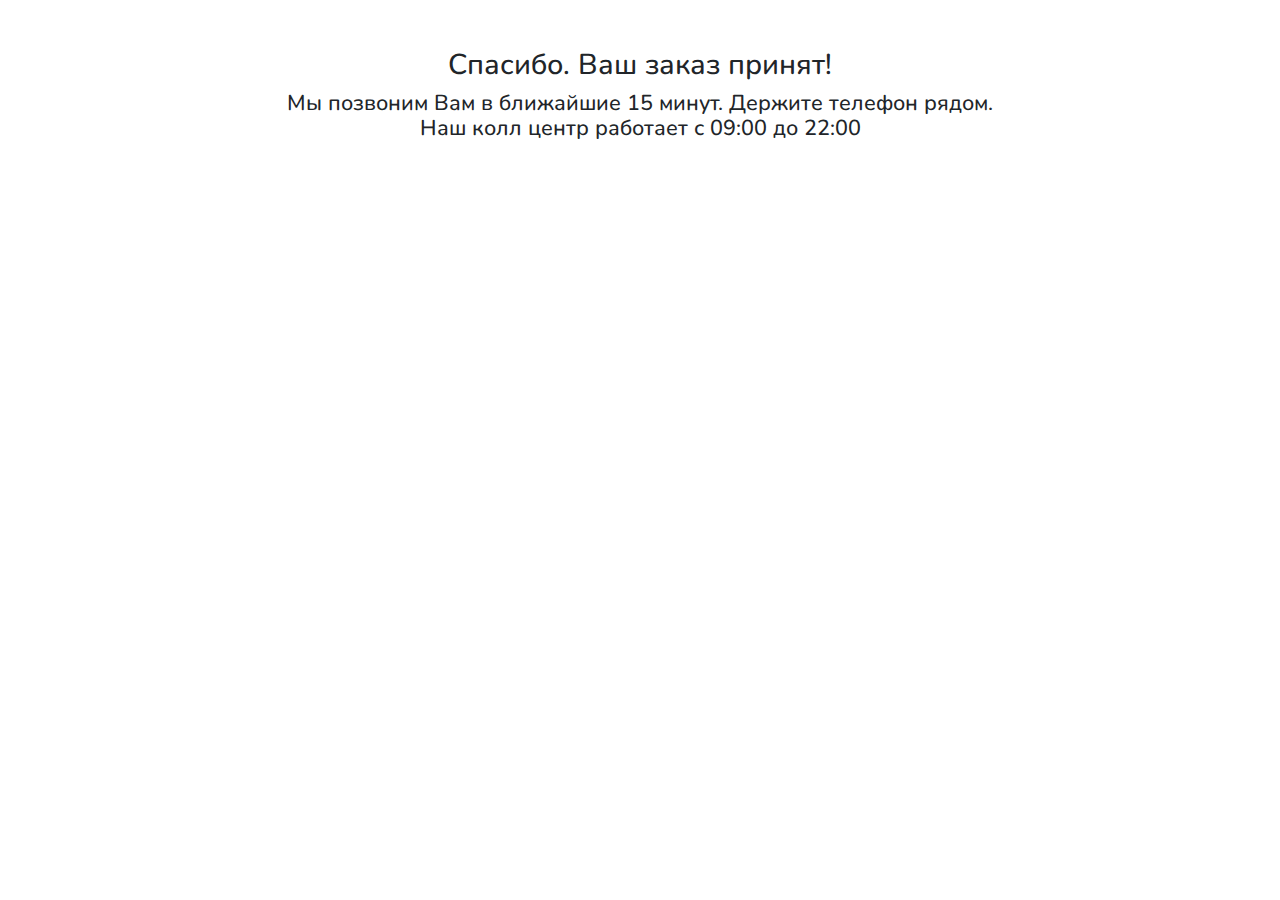
==== thankyou.html @ 4fa530fd "Add files via upload" ====
<!doctype html>
<html lang="ru">
<head>
    <meta charset="UTF-8">
    <meta name="viewport"
          content="width=device-width, user-scalable=no, initial-scale=1.0, maximum-scale=1.0, minimum-scale=1.0">
    <meta http-equiv="X-UA-Compatible" content="ie=edge">
    <link rel="stylesheet" href="thank-you-page.css">
    <title>Спасибо!</title>	
</head>
<body>
    <div class="container">
        <div class="row mt-5">
            <div class="col-12 text-center">
                <h2>Спасибо. Ваш заказ принят!</h2>
				<h4>Мы позвоним Вам в ближайшие 15 минут. Держите телефон рядом.<br>
                Наш колл центр работает с 09:00 до 22:00</h4>
            </div>
        </div>
    </div>
</body>
</html>
---- thank-you-page.css ----
@import url(https://fonts.googleapis.com/css?family=Nunito);/*!
 * Bootstrap v4.1.3 (https://getbootstrap.com/)
 * Copyright 2011-2018 The Bootstrap Authors
 * Copyright 2011-2018 Twitter, Inc.
 * Licensed under MIT (https://github.com/twbs/bootstrap/blob/master/LICENSE)
 */

:root {
  --blue: #007bff;
  --indigo: #6610f2;
  --purple: #6f42c1;
  --pink: #e83e8c;
  --red: #dc3545;
  --orange: #fd7e14;
  --yellow: #ffc107;
  --green: #28a745;
  --teal: #20c997;
  --cyan: #17a2b8;
  --white: #fff;
  --gray: #6c757d;
  --gray-dark: #343a40;
  --primary: #007bff;
  --secondary: #6c757d;
  --success: #28a745;
  --info: #17a2b8;
  --warning: #ffc107;
  --danger: #dc3545;
  --light: #f8f9fa;
  --dark: #343a40;
  --breakpoint-xs: 0;
  --breakpoint-sm: 576px;
  --breakpoint-md: 768px;
  --breakpoint-lg: 992px;
  --breakpoint-xl: 1200px;
  --font-family-sans-serif: "Nunito", sans-serif;
  --font-family-monospace: SFMono-Regular, Menlo, Monaco, Consolas, "Liberation Mono", "Courier New", monospace;
}

*,
*::before,
*::after {
  -webkit-box-sizing: border-box;
          box-sizing: border-box;
}

html {
  font-family: sans-serif;
  line-height: 1.15;
  -webkit-text-size-adjust: 100%;
  -ms-text-size-adjust: 100%;
  -ms-overflow-style: scrollbar;
  -webkit-tap-highlight-color: rgba(0, 0, 0, 0);
}

@-ms-viewport {
  width: device-width;
}

article,
aside,
figcaption,
figure,
footer,
header,
hgroup,
main,
nav,
section {
  display: block;
}

body {
  margin: 0;
  font-family: "Nunito", sans-serif;
  font-size: 0.9rem;
  font-weight: 400;
  line-height: 1.6;
  color: #212529;
  text-align: left;
  background-color: #fff;
}

[tabindex="-1"]:focus {
  outline: 0 !important;
}

hr {
  -webkit-box-sizing: content-box;
          box-sizing: content-box;
  height: 0;
  overflow: visible;
}

h1,
h2,
h3,
h4,
h5,
h6 {
  margin-top: 0;
  margin-bottom: 0.5rem;
}

p {
  margin-top: 0;
  margin-bottom: 1rem;
}

abbr[title],
abbr[data-original-title] {
  text-decoration: underline;
  -webkit-text-decoration: underline dotted;
          text-decoration: underline dotted;
  cursor: help;
  border-bottom: 0;
}

address {
  margin-bottom: 1rem;
  font-style: normal;
  line-height: inherit;
}

ol,
ul,
dl {
  margin-top: 0;
  margin-bottom: 1rem;
}

ol ol,
ul ul,
ol ul,
ul ol {
  margin-bottom: 0;
}

dt {
  font-weight: 700;
}

dd {
  margin-bottom: .5rem;
  margin-left: 0;
}

blockquote {
  margin: 0 0 1rem;
}

dfn {
  font-style: italic;
}

b,
strong {
  font-weight: bolder;
}

small {
  font-size: 80%;
}

sub,
sup {
  position: relative;
  font-size: 75%;
  line-height: 0;
  vertical-align: baseline;
}

sub {
  bottom: -.25em;
}

sup {
  top: -.5em;
}

a {
  color: #007bff;
  text-decoration: none;
  background-color: transparent;
  -webkit-text-decoration-skip: objects;
}

a:hover {
  color: #0056b3;
  text-decoration: underline;
}

a:not([href]):not([tabindex]) {
  color: inherit;
  text-decoration: none;
}

a:not([href]):not([tabindex]):hover,
a:not([href]):not([tabindex]):focus {
  color: inherit;
  text-decoration: none;
}

a:not([href]):not([tabindex]):focus {
  outline: 0;
}

pre,
code,
kbd,
samp {
  font-family: SFMono-Regular, Menlo, Monaco, Consolas, "Liberation Mono", "Courier New", monospace;
  font-size: 1em;
}

pre {
  margin-top: 0;
  margin-bottom: 1rem;
  overflow: auto;
  -ms-overflow-style: scrollbar;
}

figure {
  margin: 0 0 1rem;
}

img {
  vertical-align: middle;
  border-style: none;
}

svg {
  overflow: hidden;
  vertical-align: middle;
}

table {
  border-collapse: collapse;
}

caption {
  padding-top: 0.75rem;
  padding-bottom: 0.75rem;
  color: #6c757d;
  text-align: left;
  caption-side: bottom;
}

th {
  text-align: inherit;
}

label {
  display: inline-block;
  margin-bottom: 0.5rem;
}

button {
  border-radius: 0;
}

button:focus {
  outline: 1px dotted;
  outline: 5px auto -webkit-focus-ring-color;
}

input,
button,
select,
optgroup,
textarea {
  margin: 0;
  font-family: inherit;
  font-size: inherit;
  line-height: inherit;
}

button,
input {
  overflow: visible;
}

button,
select {
  text-transform: none;
}

button,
html [type="button"],
[type="reset"],
[type="submit"] {
  -webkit-appearance: button;
}

button::-moz-focus-inner,
[type="button"]::-moz-focus-inner,
[type="reset"]::-moz-focus-inner,
[type="submit"]::-moz-focus-inner {
  padding: 0;
  border-style: none;
}

input[type="radio"],
input[type="checkbox"] {
  -webkit-box-sizing: border-box;
          box-sizing: border-box;
  padding: 0;
}

input[type="date"],
input[type="time"],
input[type="datetime-local"],
input[type="month"] {
  -webkit-appearance: listbox;
}

textarea {
  overflow: auto;
  resize: vertical;
}

fieldset {
  min-width: 0;
  padding: 0;
  margin: 0;
  border: 0;
}

legend {
  display: block;
  width: 100%;
  max-width: 100%;
  padding: 0;
  margin-bottom: .5rem;
  font-size: 1.5rem;
  line-height: inherit;
  color: inherit;
  white-space: normal;
}

progress {
  vertical-align: baseline;
}

[type="number"]::-webkit-inner-spin-button,
[type="number"]::-webkit-outer-spin-button {
  height: auto;
}

[type="search"] {
  outline-offset: -2px;
  -webkit-appearance: none;
}

[type="search"]::-webkit-search-cancel-button,
[type="search"]::-webkit-search-decoration {
  -webkit-appearance: none;
}

::-webkit-file-upload-button {
  font: inherit;
  -webkit-appearance: button;
}

output {
  display: inline-block;
}

summary {
  display: list-item;
  cursor: pointer;
}

template {
  display: none;
}

[hidden] {
  display: none !important;
}

h1,
h2,
h3,
h4,
h5,
h6,
.h1,
.h2,
.h3,
.h4,
.h5,
.h6 {
  margin-bottom: 0.5rem;
  font-family: inherit;
  font-weight: 500;
  line-height: 1.2;
  color: inherit;
}

h1,
.h1 {
  font-size: 2.25rem;
}

h2,
.h2 {
  font-size: 1.8rem;
}

h3,
.h3 {
  font-size: 1.575rem;
}

h4,
.h4 {
  font-size: 1.35rem;
}

h5,
.h5 {
  font-size: 1.125rem;
}

h6,
.h6 {
  font-size: 0.9rem;
}

.lead {
  font-size: 1.125rem;
  font-weight: 300;
}

.display-1 {
  font-size: 6rem;
  font-weight: 300;
  line-height: 1.2;
}

.display-2 {
  font-size: 5.5rem;
  font-weight: 300;
  line-height: 1.2;
}

.display-3 {
  font-size: 4.5rem;
  font-weight: 300;
  line-height: 1.2;
}

.display-4 {
  font-size: 3.5rem;
  font-weight: 300;
  line-height: 1.2;
}

hr {
  margin-top: 1rem;
  margin-bottom: 1rem;
  border: 0;
  border-top: 1px solid rgba(0, 0, 0, 0.1);
}

small,
.small {
  font-size: 80%;
  font-weight: 400;
}

mark,
.mark {
  padding: 0.2em;
  background-color: #fcf8e3;
}

.list-unstyled {
  padding-left: 0;
  list-style: none;
}

.list-inline {
  padding-left: 0;
  list-style: none;
}

.list-inline-item {
  display: inline-block;
}

.list-inline-item:not(:last-child) {
  margin-right: 0.5rem;
}

.initialism {
  font-size: 90%;
  text-transform: uppercase;
}

.blockquote {
  margin-bottom: 1rem;
  font-size: 1.125rem;
}

.blockquote-footer {
  display: block;
  font-size: 80%;
  color: #6c757d;
}

.blockquote-footer::before {
  content: "\2014   \A0";
}

.img-fluid {
  max-width: 100%;
  height: auto;
}

.img-thumbnail {
  padding: 0.25rem;
  background-color: #fff;
  border: 1px solid #dee2e6;
  border-radius: 0.25rem;
  max-width: 100%;
  height: auto;
}

.figure {
  display: inline-block;
}

.figure-img {
  margin-bottom: 0.5rem;
  line-height: 1;
}

.figure-caption {
  font-size: 90%;
  color: #6c757d;
}

code {
  font-size: 87.5%;
  color: #e83e8c;
  word-break: break-word;
}

a > code {
  color: inherit;
}

kbd {
  padding: 0.2rem 0.4rem;
  font-size: 87.5%;
  color: #fff;
  background-color: #212529;
  border-radius: 0.2rem;
}

kbd kbd {
  padding: 0;
  font-size: 100%;
  font-weight: 700;
}

pre {
  display: block;
  font-size: 87.5%;
  color: #212529;
}

pre code {
  font-size: inherit;
  color: inherit;
  word-break: normal;
}

.pre-scrollable {
  max-height: 340px;
  overflow-y: scroll;
}

.container {
  width: 100%;
  padding-right: 15px;
  padding-left: 15px;
  margin-right: auto;
  margin-left: auto;
}

@media (min-width: 576px) {
  .container {
    max-width: 540px;
  }
}

@media (min-width: 768px) {
  .container {
    max-width: 720px;
  }
}

@media (min-width: 992px) {
  .container {
    max-width: 960px;
  }
}

@media (min-width: 1200px) {
  .container {
    max-width: 1140px;
  }
}

.container-fluid {
  width: 100%;
  padding-right: 15px;
  padding-left: 15px;
  margin-right: auto;
  margin-left: auto;
}

.row {
  display: -webkit-box;
  display: -ms-flexbox;
  display: flex;
  -ms-flex-wrap: wrap;
      flex-wrap: wrap;
  margin-right: -15px;
  margin-left: -15px;
}

.no-gutters {
  margin-right: 0;
  margin-left: 0;
}

.no-gutters > .col,
.no-gutters > [class*="col-"] {
  padding-right: 0;
  padding-left: 0;
}

.col-1,
.col-2,
.col-3,
.col-4,
.col-5,
.col-6,
.col-7,
.col-8,
.col-9,
.col-10,
.col-11,
.col-12,
.col,
.col-auto,
.col-sm-1,
.col-sm-2,
.col-sm-3,
.col-sm-4,
.col-sm-5,
.col-sm-6,
.col-sm-7,
.col-sm-8,
.col-sm-9,
.col-sm-10,
.col-sm-11,
.col-sm-12,
.col-sm,
.col-sm-auto,
.col-md-1,
.col-md-2,
.col-md-3,
.col-md-4,
.col-md-5,
.col-md-6,
.col-md-7,
.col-md-8,
.col-md-9,
.col-md-10,
.col-md-11,
.col-md-12,
.col-md,
.col-md-auto,
.col-lg-1,
.col-lg-2,
.col-lg-3,
.col-lg-4,
.col-lg-5,
.col-lg-6,
.col-lg-7,
.col-lg-8,
.col-lg-9,
.col-lg-10,
.col-lg-11,
.col-lg-12,
.col-lg,
.col-lg-auto,
.col-xl-1,
.col-xl-2,
.col-xl-3,
.col-xl-4,
.col-xl-5,
.col-xl-6,
.col-xl-7,
.col-xl-8,
.col-xl-9,
.col-xl-10,
.col-xl-11,
.col-xl-12,
.col-xl,
.col-xl-auto {
  position: relative;
  width: 100%;
  min-height: 1px;
  padding-right: 15px;
  padding-left: 15px;
}

.col {
  -ms-flex-preferred-size: 0;
      flex-basis: 0;
  -webkit-box-flex: 1;
      -ms-flex-positive: 1;
          flex-grow: 1;
  max-width: 100%;
}

.col-auto {
  -webkit-box-flex: 0;
      -ms-flex: 0 0 auto;
          flex: 0 0 auto;
  width: auto;
  max-width: none;
}

.col-1 {
  -webkit-box-flex: 0;
      -ms-flex: 0 0 8.33333333%;
          flex: 0 0 8.33333333%;
  max-width: 8.33333333%;
}

.col-2 {
  -webkit-box-flex: 0;
      -ms-flex: 0 0 16.66666667%;
          flex: 0 0 16.66666667%;
  max-width: 16.66666667%;
}

.col-3 {
  -webkit-box-flex: 0;
      -ms-flex: 0 0 25%;
          flex: 0 0 25%;
  max-width: 25%;
}

.col-4 {
  -webkit-box-flex: 0;
      -ms-flex: 0 0 33.33333333%;
          flex: 0 0 33.33333333%;
  max-width: 33.33333333%;
}

.col-5 {
  -webkit-box-flex: 0;
      -ms-flex: 0 0 41.66666667%;
          flex: 0 0 41.66666667%;
  max-width: 41.66666667%;
}

.col-6 {
  -webkit-box-flex: 0;
      -ms-flex: 0 0 50%;
          flex: 0 0 50%;
  max-width: 50%;
}

.col-7 {
  -webkit-box-flex: 0;
      -ms-flex: 0 0 58.33333333%;
          flex: 0 0 58.33333333%;
  max-width: 58.33333333%;
}

.col-8 {
  -webkit-box-flex: 0;
      -ms-flex: 0 0 66.66666667%;
          flex: 0 0 66.66666667%;
  max-width: 66.66666667%;
}

.col-9 {
  -webkit-box-flex: 0;
      -ms-flex: 0 0 75%;
          flex: 0 0 75%;
  max-width: 75%;
}

.col-10 {
  -webkit-box-flex: 0;
      -ms-flex: 0 0 83.33333333%;
          flex: 0 0 83.33333333%;
  max-width: 83.33333333%;
}

.col-11 {
  -webkit-box-flex: 0;
      -ms-flex: 0 0 91.66666667%;
          flex: 0 0 91.66666667%;
  max-width: 91.66666667%;
}

.col-12 {
  -webkit-box-flex: 0;
      -ms-flex: 0 0 100%;
          flex: 0 0 100%;
  max-width: 100%;
}

.order-first {
  -webkit-box-ordinal-group: 0;
      -ms-flex-order: -1;
          order: -1;
}

.order-last {
  -webkit-box-ordinal-group: 14;
      -ms-flex-order: 13;
          order: 13;
}

.order-0 {
  -webkit-box-ordinal-group: 1;
      -ms-flex-order: 0;
          order: 0;
}

.order-1 {
  -webkit-box-ordinal-group: 2;
      -ms-flex-order: 1;
          order: 1;
}

.order-2 {
  -webkit-box-ordinal-group: 3;
      -ms-flex-order: 2;
          order: 2;
}

.order-3 {
  -webkit-box-ordinal-group: 4;
      -ms-flex-order: 3;
          order: 3;
}

.order-4 {
  -webkit-box-ordinal-group: 5;
      -ms-flex-order: 4;
          order: 4;
}

.order-5 {
  -webkit-box-ordinal-group: 6;
      -ms-flex-order: 5;
          order: 5;
}

.order-6 {
  -webkit-box-ordinal-group: 7;
      -ms-flex-order: 6;
          order: 6;
}

.order-7 {
  -webkit-box-ordinal-group: 8;
      -ms-flex-order: 7;
          order: 7;
}

.order-8 {
  -webkit-box-ordinal-group: 9;
      -ms-flex-order: 8;
          order: 8;
}

.order-9 {
  -webkit-box-ordinal-group: 10;
      -ms-flex-order: 9;
          order: 9;
}

.order-10 {
  -webkit-box-ordinal-group: 11;
      -ms-flex-order: 10;
          order: 10;
}

.order-11 {
  -webkit-box-ordinal-group: 12;
      -ms-flex-order: 11;
          order: 11;
}

.order-12 {
  -webkit-box-ordinal-group: 13;
      -ms-flex-order: 12;
          order: 12;
}

.offset-1 {
  margin-left: 8.33333333%;
}

.offset-2 {
  margin-left: 16.66666667%;
}

.offset-3 {
  margin-left: 25%;
}

.offset-4 {
  margin-left: 33.33333333%;
}

.offset-5 {
  margin-left: 41.66666667%;
}

.offset-6 {
  margin-left: 50%;
}

.offset-7 {
  margin-left: 58.33333333%;
}

.offset-8 {
  margin-left: 66.66666667%;
}

.offset-9 {
  margin-left: 75%;
}

.offset-10 {
  margin-left: 83.33333333%;
}

.offset-11 {
  margin-left: 91.66666667%;
}

@media (min-width: 576px) {
  .col-sm {
    -ms-flex-preferred-size: 0;
        flex-basis: 0;
    -webkit-box-flex: 1;
        -ms-flex-positive: 1;
            flex-grow: 1;
    max-width: 100%;
  }

  .col-sm-auto {
    -webkit-box-flex: 0;
        -ms-flex: 0 0 auto;
            flex: 0 0 auto;
    width: auto;
    max-width: none;
  }

  .col-sm-1 {
    -webkit-box-flex: 0;
        -ms-flex: 0 0 8.33333333%;
            flex: 0 0 8.33333333%;
    max-width: 8.33333333%;
  }

  .col-sm-2 {
    -webkit-box-flex: 0;
        -ms-flex: 0 0 16.66666667%;
            flex: 0 0 16.66666667%;
    max-width: 16.66666667%;
  }

  .col-sm-3 {
    -webkit-box-flex: 0;
        -ms-flex: 0 0 25%;
            flex: 0 0 25%;
    max-width: 25%;
  }

  .col-sm-4 {
    -webkit-box-flex: 0;
        -ms-flex: 0 0 33.33333333%;
            flex: 0 0 33.33333333%;
    max-width: 33.33333333%;
  }

  .col-sm-5 {
    -webkit-box-flex: 0;
        -ms-flex: 0 0 41.66666667%;
            flex: 0 0 41.66666667%;
    max-width: 41.66666667%;
  }

  .col-sm-6 {
    -webkit-box-flex: 0;
        -ms-flex: 0 0 50%;
            flex: 0 0 50%;
    max-width: 50%;
  }

  .col-sm-7 {
    -webkit-box-flex: 0;
        -ms-flex: 0 0 58.33333333%;
            flex: 0 0 58.33333333%;
    max-width: 58.33333333%;
  }

  .col-sm-8 {
    -webkit-box-flex: 0;
        -ms-flex: 0 0 66.66666667%;
            flex: 0 0 66.66666667%;
    max-width: 66.66666667%;
  }

  .col-sm-9 {
    -webkit-box-flex: 0;
        -ms-flex: 0 0 75%;
            flex: 0 0 75%;
    max-width: 75%;
  }

  .col-sm-10 {
    -webkit-box-flex: 0;
        -ms-flex: 0 0 83.33333333%;
            flex: 0 0 83.33333333%;
    max-width: 83.33333333%;
  }

  .col-sm-11 {
    -webkit-box-flex: 0;
        -ms-flex: 0 0 91.66666667%;
            flex: 0 0 91.66666667%;
    max-width: 91.66666667%;
  }

  .col-sm-12 {
    -webkit-box-flex: 0;
        -ms-flex: 0 0 100%;
            flex: 0 0 100%;
    max-width: 100%;
  }

  .order-sm-first {
    -webkit-box-ordinal-group: 0;
        -ms-flex-order: -1;
            order: -1;
  }

  .order-sm-last {
    -webkit-box-ordinal-group: 14;
        -ms-flex-order: 13;
            order: 13;
  }

  .order-sm-0 {
    -webkit-box-ordinal-group: 1;
        -ms-flex-order: 0;
            order: 0;
  }

  .order-sm-1 {
    -webkit-box-ordinal-group: 2;
        -ms-flex-order: 1;
            order: 1;
  }

  .order-sm-2 {
    -webkit-box-ordinal-group: 3;
        -ms-flex-order: 2;
            order: 2;
  }

  .order-sm-3 {
    -webkit-box-ordinal-group: 4;
        -ms-flex-order: 3;
            order: 3;
  }

  .order-sm-4 {
    -webkit-box-ordinal-group: 5;
        -ms-flex-order: 4;
            order: 4;
  }

  .order-sm-5 {
    -webkit-box-ordinal-group: 6;
        -ms-flex-order: 5;
            order: 5;
  }

  .order-sm-6 {
    -webkit-box-ordinal-group: 7;
        -ms-flex-order: 6;
            order: 6;
  }

  .order-sm-7 {
    -webkit-box-ordinal-group: 8;
        -ms-flex-order: 7;
            order: 7;
  }

  .order-sm-8 {
    -webkit-box-ordinal-group: 9;
        -ms-flex-order: 8;
            order: 8;
  }

  .order-sm-9 {
    -webkit-box-ordinal-group: 10;
        -ms-flex-order: 9;
            order: 9;
  }

  .order-sm-10 {
    -webkit-box-ordinal-group: 11;
        -ms-flex-order: 10;
            order: 10;
  }

  .order-sm-11 {
    -webkit-box-ordinal-group: 12;
        -ms-flex-order: 11;
            order: 11;
  }

  .order-sm-12 {
    -webkit-box-ordinal-group: 13;
        -ms-flex-order: 12;
            order: 12;
  }

  .offset-sm-0 {
    margin-left: 0;
  }

  .offset-sm-1 {
    margin-left: 8.33333333%;
  }

  .offset-sm-2 {
    margin-left: 16.66666667%;
  }

  .offset-sm-3 {
    margin-left: 25%;
  }

  .offset-sm-4 {
    margin-left: 33.33333333%;
  }

  .offset-sm-5 {
    margin-left: 41.66666667%;
  }

  .offset-sm-6 {
    margin-left: 50%;
  }

  .offset-sm-7 {
    margin-left: 58.33333333%;
  }

  .offset-sm-8 {
    margin-left: 66.66666667%;
  }

  .offset-sm-9 {
    margin-left: 75%;
  }

  .offset-sm-10 {
    margin-left: 83.33333333%;
  }

  .offset-sm-11 {
    margin-left: 91.66666667%;
  }
}

@media (min-width: 768px) {
  .col-md {
    -ms-flex-preferred-size: 0;
        flex-basis: 0;
    -webkit-box-flex: 1;
        -ms-flex-positive: 1;
            flex-grow: 1;
    max-width: 100%;
  }

  .col-md-auto {
    -webkit-box-flex: 0;
        -ms-flex: 0 0 auto;
            flex: 0 0 auto;
    width: auto;
    max-width: none;
  }

  .col-md-1 {
    -webkit-box-flex: 0;
        -ms-flex: 0 0 8.33333333%;
            flex: 0 0 8.33333333%;
    max-width: 8.33333333%;
  }

  .col-md-2 {
    -webkit-box-flex: 0;
        -ms-flex: 0 0 16.66666667%;
            flex: 0 0 16.66666667%;
    max-width: 16.66666667%;
  }

  .col-md-3 {
    -webkit-box-flex: 0;
        -ms-flex: 0 0 25%;
            flex: 0 0 25%;
    max-width: 25%;
  }

  .col-md-4 {
    -webkit-box-flex: 0;
        -ms-flex: 0 0 33.33333333%;
            flex: 0 0 33.33333333%;
    max-width: 33.33333333%;
  }

  .col-md-5 {
    -webkit-box-flex: 0;
        -ms-flex: 0 0 41.66666667%;
            flex: 0 0 41.66666667%;
    max-width: 41.66666667%;
  }

  .col-md-6 {
    -webkit-box-flex: 0;
        -ms-flex: 0 0 50%;
            flex: 0 0 50%;
    max-width: 50%;
  }

  .col-md-7 {
    -webkit-box-flex: 0;
        -ms-flex: 0 0 58.33333333%;
            flex: 0 0 58.33333333%;
    max-width: 58.33333333%;
  }

  .col-md-8 {
    -webkit-box-flex: 0;
        -ms-flex: 0 0 66.66666667%;
            flex: 0 0 66.66666667%;
    max-width: 66.66666667%;
  }

  .col-md-9 {
    -webkit-box-flex: 0;
        -ms-flex: 0 0 75%;
            flex: 0 0 75%;
    max-width: 75%;
  }

  .col-md-10 {
    -webkit-box-flex: 0;
        -ms-flex: 0 0 83.33333333%;
            flex: 0 0 83.33333333%;
    max-width: 83.33333333%;
  }

  .col-md-11 {
    -webkit-box-flex: 0;
        -ms-flex: 0 0 91.66666667%;
            flex: 0 0 91.66666667%;
    max-width: 91.66666667%;
  }

  .col-md-12 {
    -webkit-box-flex: 0;
        -ms-flex: 0 0 100%;
            flex: 0 0 100%;
    max-width: 100%;
  }

  .order-md-first {
    -webkit-box-ordinal-group: 0;
        -ms-flex-order: -1;
            order: -1;
  }

  .order-md-last {
    -webkit-box-ordinal-group: 14;
        -ms-flex-order: 13;
            order: 13;
  }

  .order-md-0 {
    -webkit-box-ordinal-group: 1;
        -ms-flex-order: 0;
            order: 0;
  }

  .order-md-1 {
    -webkit-box-ordinal-group: 2;
        -ms-flex-order: 1;
            order: 1;
  }

  .order-md-2 {
    -webkit-box-ordinal-group: 3;
        -ms-flex-order: 2;
            order: 2;
  }

  .order-md-3 {
    -webkit-box-ordinal-group: 4;
        -ms-flex-order: 3;
            order: 3;
  }

  .order-md-4 {
    -webkit-box-ordinal-group: 5;
        -ms-flex-order: 4;
            order: 4;
  }

  .order-md-5 {
    -webkit-box-ordinal-group: 6;
        -ms-flex-order: 5;
            order: 5;
  }

  .order-md-6 {
    -webkit-box-ordinal-group: 7;
        -ms-flex-order: 6;
            order: 6;
  }

  .order-md-7 {
    -webkit-box-ordinal-group: 8;
        -ms-flex-order: 7;
            order: 7;
  }

  .order-md-8 {
    -webkit-box-ordinal-group: 9;
        -ms-flex-order: 8;
            order: 8;
  }

  .order-md-9 {
    -webkit-box-ordinal-group: 10;
        -ms-flex-order: 9;
            order: 9;
  }

  .order-md-10 {
    -webkit-box-ordinal-group: 11;
        -ms-flex-order: 10;
            order: 10;
  }

  .order-md-11 {
    -webkit-box-ordinal-group: 12;
        -ms-flex-order: 11;
            order: 11;
  }

  .order-md-12 {
    -webkit-box-ordinal-group: 13;
        -ms-flex-order: 12;
            order: 12;
  }

  .offset-md-0 {
    margin-left: 0;
  }

  .offset-md-1 {
    margin-left: 8.33333333%;
  }

  .offset-md-2 {
    margin-left: 16.66666667%;
  }

  .offset-md-3 {
    margin-left: 25%;
  }

  .offset-md-4 {
    margin-left: 33.33333333%;
  }

  .offset-md-5 {
    margin-left: 41.66666667%;
  }

  .offset-md-6 {
    margin-left: 50%;
  }

  .offset-md-7 {
    margin-left: 58.33333333%;
  }

  .offset-md-8 {
    margin-left: 66.66666667%;
  }

  .offset-md-9 {
    margin-left: 75%;
  }

  .offset-md-10 {
    margin-left: 83.33333333%;
  }

  .offset-md-11 {
    margin-left: 91.66666667%;
  }
}

@media (min-width: 992px) {
  .col-lg {
    -ms-flex-preferred-size: 0;
        flex-basis: 0;
    -webkit-box-flex: 1;
        -ms-flex-positive: 1;
            flex-grow: 1;
    max-width: 100%;
  }

  .col-lg-auto {
    -webkit-box-flex: 0;
        -ms-flex: 0 0 auto;
            flex: 0 0 auto;
    width: auto;
    max-width: none;
  }

  .col-lg-1 {
    -webkit-box-flex: 0;
        -ms-flex: 0 0 8.33333333%;
            flex: 0 0 8.33333333%;
    max-width: 8.33333333%;
  }

  .col-lg-2 {
    -webkit-box-flex: 0;
        -ms-flex: 0 0 16.66666667%;
            flex: 0 0 16.66666667%;
    max-width: 16.66666667%;
  }

  .col-lg-3 {
    -webkit-box-flex: 0;
        -ms-flex: 0 0 25%;
            flex: 0 0 25%;
    max-width: 25%;
  }

  .col-lg-4 {
    -webkit-box-flex: 0;
        -ms-flex: 0 0 33.33333333%;
            flex: 0 0 33.33333333%;
    max-width: 33.33333333%;
  }

  .col-lg-5 {
    -webkit-box-flex: 0;
        -ms-flex: 0 0 41.66666667%;
            flex: 0 0 41.66666667%;
    max-width: 41.66666667%;
  }

  .col-lg-6 {
    -webkit-box-flex: 0;
        -ms-flex: 0 0 50%;
            flex: 0 0 50%;
    max-width: 50%;
  }

  .col-lg-7 {
    -webkit-box-flex: 0;
        -ms-flex: 0 0 58.33333333%;
            flex: 0 0 58.33333333%;
    max-width: 58.33333333%;
  }

  .col-lg-8 {
    -webkit-box-flex: 0;
        -ms-flex: 0 0 66.66666667%;
            flex: 0 0 66.66666667%;
    max-width: 66.66666667%;
  }

  .col-lg-9 {
    -webkit-box-flex: 0;
        -ms-flex: 0 0 75%;
            flex: 0 0 75%;
    max-width: 75%;
  }

  .col-lg-10 {
    -webkit-box-flex: 0;
        -ms-flex: 0 0 83.33333333%;
            flex: 0 0 83.33333333%;
    max-width: 83.33333333%;
  }

  .col-lg-11 {
    -webkit-box-flex: 0;
        -ms-flex: 0 0 91.66666667%;
            flex: 0 0 91.66666667%;
    max-width: 91.66666667%;
  }

  .col-lg-12 {
    -webkit-box-flex: 0;
        -ms-flex: 0 0 100%;
            flex: 0 0 100%;
    max-width: 100%;
  }

  .order-lg-first {
    -webkit-box-ordinal-group: 0;
        -ms-flex-order: -1;
            order: -1;
  }

  .order-lg-last {
    -webkit-box-ordinal-group: 14;
        -ms-flex-order: 13;
            order: 13;
  }

  .order-lg-0 {
    -webkit-box-ordinal-group: 1;
        -ms-flex-order: 0;
            order: 0;
  }

  .order-lg-1 {
    -webkit-box-ordinal-group: 2;
        -ms-flex-order: 1;
            order: 1;
  }

  .order-lg-2 {
    -webkit-box-ordinal-group: 3;
        -ms-flex-order: 2;
            order: 2;
  }

  .order-lg-3 {
    -webkit-box-ordinal-group: 4;
        -ms-flex-order: 3;
            order: 3;
  }

  .order-lg-4 {
    -webkit-box-ordinal-group: 5;
        -ms-flex-order: 4;
            order: 4;
  }

  .order-lg-5 {
    -webkit-box-ordinal-group: 6;
        -ms-flex-order: 5;
            order: 5;
  }

  .order-lg-6 {
    -webkit-box-ordinal-group: 7;
        -ms-flex-order: 6;
            order: 6;
  }

  .order-lg-7 {
    -webkit-box-ordinal-group: 8;
        -ms-flex-order: 7;
            order: 7;
  }

  .order-lg-8 {
    -webkit-box-ordinal-group: 9;
        -ms-flex-order: 8;
            order: 8;
  }

  .order-lg-9 {
    -webkit-box-ordinal-group: 10;
        -ms-flex-order: 9;
            order: 9;
  }

  .order-lg-10 {
    -webkit-box-ordinal-group: 11;
        -ms-flex-order: 10;
            order: 10;
  }

  .order-lg-11 {
    -webkit-box-ordinal-group: 12;
        -ms-flex-order: 11;
            order: 11;
  }

  .order-lg-12 {
    -webkit-box-ordinal-group: 13;
        -ms-flex-order: 12;
            order: 12;
  }

  .offset-lg-0 {
    margin-left: 0;
  }

  .offset-lg-1 {
    margin-left: 8.33333333%;
  }

  .offset-lg-2 {
    margin-left: 16.66666667%;
  }

  .offset-lg-3 {
    margin-left: 25%;
  }

  .offset-lg-4 {
    margin-left: 33.33333333%;
  }

  .offset-lg-5 {
    margin-left: 41.66666667%;
  }

  .offset-lg-6 {
    margin-left: 50%;
  }

  .offset-lg-7 {
    margin-left: 58.33333333%;
  }

  .offset-lg-8 {
    margin-left: 66.66666667%;
  }

  .offset-lg-9 {
    margin-left: 75%;
  }

  .offset-lg-10 {
    margin-left: 83.33333333%;
  }

  .offset-lg-11 {
    margin-left: 91.66666667%;
  }
}

@media (min-width: 1200px) {
  .col-xl {
    -ms-flex-preferred-size: 0;
        flex-basis: 0;
    -webkit-box-flex: 1;
        -ms-flex-positive: 1;
            flex-grow: 1;
    max-width: 100%;
  }

  .col-xl-auto {
    -webkit-box-flex: 0;
        -ms-flex: 0 0 auto;
            flex: 0 0 auto;
    width: auto;
    max-width: none;
  }

  .col-xl-1 {
    -webkit-box-flex: 0;
        -ms-flex: 0 0 8.33333333%;
            flex: 0 0 8.33333333%;
    max-width: 8.33333333%;
  }

  .col-xl-2 {
    -webkit-box-flex: 0;
        -ms-flex: 0 0 16.66666667%;
            flex: 0 0 16.66666667%;
    max-width: 16.66666667%;
  }

  .col-xl-3 {
    -webkit-box-flex: 0;
        -ms-flex: 0 0 25%;
            flex: 0 0 25%;
    max-width: 25%;
  }

  .col-xl-4 {
    -webkit-box-flex: 0;
        -ms-flex: 0 0 33.33333333%;
            flex: 0 0 33.33333333%;
    max-width: 33.33333333%;
  }

  .col-xl-5 {
    -webkit-box-flex: 0;
        -ms-flex: 0 0 41.66666667%;
            flex: 0 0 41.66666667%;
    max-width: 41.66666667%;
  }

  .col-xl-6 {
    -webkit-box-flex: 0;
        -ms-flex: 0 0 50%;
            flex: 0 0 50%;
    max-width: 50%;
  }

  .col-xl-7 {
    -webkit-box-flex: 0;
        -ms-flex: 0 0 58.33333333%;
            flex: 0 0 58.33333333%;
    max-width: 58.33333333%;
  }

  .col-xl-8 {
    -webkit-box-flex: 0;
        -ms-flex: 0 0 66.66666667%;
            flex: 0 0 66.66666667%;
    max-width: 66.66666667%;
  }

  .col-xl-9 {
    -webkit-box-flex: 0;
        -ms-flex: 0 0 75%;
            flex: 0 0 75%;
    max-width: 75%;
  }

  .col-xl-10 {
    -webkit-box-flex: 0;
        -ms-flex: 0 0 83.33333333%;
            flex: 0 0 83.33333333%;
    max-width: 83.33333333%;
  }

  .col-xl-11 {
    -webkit-box-flex: 0;
        -ms-flex: 0 0 91.66666667%;
            flex: 0 0 91.66666667%;
    max-width: 91.66666667%;
  }

  .col-xl-12 {
    -webkit-box-flex: 0;
        -ms-flex: 0 0 100%;
            flex: 0 0 100%;
    max-width: 100%;
  }

  .order-xl-first {
    -webkit-box-ordinal-group: 0;
        -ms-flex-order: -1;
            order: -1;
  }

  .order-xl-last {
    -webkit-box-ordinal-group: 14;
        -ms-flex-order: 13;
            order: 13;
  }

  .order-xl-0 {
    -webkit-box-ordinal-group: 1;
        -ms-flex-order: 0;
            order: 0;
  }

  .order-xl-1 {
    -webkit-box-ordinal-group: 2;
        -ms-flex-order: 1;
            order: 1;
  }

  .order-xl-2 {
    -webkit-box-ordinal-group: 3;
        -ms-flex-order: 2;
            order: 2;
  }

  .order-xl-3 {
    -webkit-box-ordinal-group: 4;
        -ms-flex-order: 3;
            order: 3;
  }

  .order-xl-4 {
    -webkit-box-ordinal-group: 5;
        -ms-flex-order: 4;
            order: 4;
  }

  .order-xl-5 {
    -webkit-box-ordinal-group: 6;
        -ms-flex-order: 5;
            order: 5;
  }

  .order-xl-6 {
    -webkit-box-ordinal-group: 7;
        -ms-flex-order: 6;
            order: 6;
  }

  .order-xl-7 {
    -webkit-box-ordinal-group: 8;
        -ms-flex-order: 7;
            order: 7;
  }

  .order-xl-8 {
    -webkit-box-ordinal-group: 9;
        -ms-flex-order: 8;
            order: 8;
  }

  .order-xl-9 {
    -webkit-box-ordinal-group: 10;
        -ms-flex-order: 9;
            order: 9;
  }

  .order-xl-10 {
    -webkit-box-ordinal-group: 11;
        -ms-flex-order: 10;
            order: 10;
  }

  .order-xl-11 {
    -webkit-box-ordinal-group: 12;
        -ms-flex-order: 11;
            order: 11;
  }

  .order-xl-12 {
    -webkit-box-ordinal-group: 13;
        -ms-flex-order: 12;
            order: 12;
  }

  .offset-xl-0 {
    margin-left: 0;
  }

  .offset-xl-1 {
    margin-left: 8.33333333%;
  }

  .offset-xl-2 {
    margin-left: 16.66666667%;
  }

  .offset-xl-3 {
    margin-left: 25%;
  }

  .offset-xl-4 {
    margin-left: 33.33333333%;
  }

  .offset-xl-5 {
    margin-left: 41.66666667%;
  }

  .offset-xl-6 {
    margin-left: 50%;
  }

  .offset-xl-7 {
    margin-left: 58.33333333%;
  }

  .offset-xl-8 {
    margin-left: 66.66666667%;
  }

  .offset-xl-9 {
    margin-left: 75%;
  }

  .offset-xl-10 {
    margin-left: 83.33333333%;
  }

  .offset-xl-11 {
    margin-left: 91.66666667%;
  }
}

.table {
  width: 100%;
  margin-bottom: 1rem;
  background-color: transparent;
}

.table th,
.table td {
  padding: 0.75rem;
  vertical-align: top;
  border-top: 1px solid #dee2e6;
}

.table thead th {
  vertical-align: bottom;
  border-bottom: 2px solid #dee2e6;
}

.table tbody + tbody {
  border-top: 2px solid #dee2e6;
}

.table .table {
  background-color: #fff;
}

.table-sm th,
.table-sm td {
  padding: 0.3rem;
}

.table-bordered {
  border: 1px solid #dee2e6;
}

.table-bordered th,
.table-bordered td {
  border: 1px solid #dee2e6;
}

.table-bordered thead th,
.table-bordered thead td {
  border-bottom-width: 2px;
}

.table-borderless th,
.table-borderless td,
.table-borderless thead th,
.table-borderless tbody + tbody {
  border: 0;
}

.table-striped tbody tr:nth-of-type(odd) {
  background-color: rgba(0, 0, 0, 0.05);
}

.table-hover tbody tr:hover {
  background-color: rgba(0, 0, 0, 0.075);
}

.table-primary,
.table-primary > th,
.table-primary > td {
  background-color: #b8daff;
}

.table-hover .table-primary:hover {
  background-color: #9fcdff;
}

.table-hover .table-primary:hover > td,
.table-hover .table-primary:hover > th {
  background-color: #9fcdff;
}

.table-secondary,
.table-secondary > th,
.table-secondary > td {
  background-color: #d6d8db;
}

.table-hover .table-secondary:hover {
  background-color: #c8cbcf;
}

.table-hover .table-secondary:hover > td,
.table-hover .table-secondary:hover > th {
  background-color: #c8cbcf;
}

.table-success,
.table-success > th,
.table-success > td {
  background-color: #c3e6cb;
}

.table-hover .table-success:hover {
  background-color: #b1dfbb;
}

.table-hover .table-success:hover > td,
.table-hover .table-success:hover > th {
  background-color: #b1dfbb;
}

.table-info,
.table-info > th,
.table-info > td {
  background-color: #bee5eb;
}

.table-hover .table-info:hover {
  background-color: #abdde5;
}

.table-hover .table-info:hover > td,
.table-hover .table-info:hover > th {
  background-color: #abdde5;
}

.table-warning,
.table-warning > th,
.table-warning > td {
  background-color: #ffeeba;
}

.table-hover .table-warning:hover {
  background-color: #ffe8a1;
}

.table-hover .table-warning:hover > td,
.table-hover .table-warning:hover > th {
  background-color: #ffe8a1;
}

.table-danger,
.table-danger > th,
.table-danger > td {
  background-color: #f5c6cb;
}

.table-hover .table-danger:hover {
  background-color: #f1b0b7;
}

.table-hover .table-danger:hover > td,
.table-hover .table-danger:hover > th {
  background-color: #f1b0b7;
}

.table-light,
.table-light > th,
.table-light > td {
  background-color: #fdfdfe;
}

.table-hover .table-light:hover {
  background-color: #ececf6;
}

.table-hover .table-light:hover > td,
.table-hover .table-light:hover > th {
  background-color: #ececf6;
}

.table-dark,
.table-dark > th,
.table-dark > td {
  background-color: #c6c8ca;
}

.table-hover .table-dark:hover {
  background-color: #b9bbbe;
}

.table-hover .table-dark:hover > td,
.table-hover .table-dark:hover > th {
  background-color: #b9bbbe;
}

.table-active,
.table-active > th,
.table-active > td {
  background-color: rgba(0, 0, 0, 0.075);
}

.table-hover .table-active:hover {
  background-color: rgba(0, 0, 0, 0.075);
}

.table-hover .table-active:hover > td,
.table-hover .table-active:hover > th {
  background-color: rgba(0, 0, 0, 0.075);
}

.table .thead-dark th {
  color: #fff;
  background-color: #212529;
  border-color: #32383e;
}

.table .thead-light th {
  color: #495057;
  background-color: #e9ecef;
  border-color: #dee2e6;
}

.table-dark {
  color: #fff;
  background-color: #212529;
}

.table-dark th,
.table-dark td,
.table-dark thead th {
  border-color: #32383e;
}

.table-dark.table-bordered {
  border: 0;
}

.table-dark.table-striped tbody tr:nth-of-type(odd) {
  background-color: rgba(255, 255, 255, 0.05);
}

.table-dark.table-hover tbody tr:hover {
  background-color: rgba(255, 255, 255, 0.075);
}

@media (max-width: 575.98px) {
  .table-responsive-sm {
    display: block;
    width: 100%;
    overflow-x: auto;
    -webkit-overflow-scrolling: touch;
    -ms-overflow-style: -ms-autohiding-scrollbar;
  }

  .table-responsive-sm > .table-bordered {
    border: 0;
  }
}

@media (max-width: 767.98px) {
  .table-responsive-md {
    display: block;
    width: 100%;
    overflow-x: auto;
    -webkit-overflow-scrolling: touch;
    -ms-overflow-style: -ms-autohiding-scrollbar;
  }

  .table-responsive-md > .table-bordered {
    border: 0;
  }
}

@media (max-width: 991.98px) {
  .table-responsive-lg {
    display: block;
    width: 100%;
    overflow-x: auto;
    -webkit-overflow-scrolling: touch;
    -ms-overflow-style: -ms-autohiding-scrollbar;
  }

  .table-responsive-lg > .table-bordered {
    border: 0;
  }
}

@media (max-width: 1199.98px) {
  .table-responsive-xl {
    display: block;
    width: 100%;
    overflow-x: auto;
    -webkit-overflow-scrolling: touch;
    -ms-overflow-style: -ms-autohiding-scrollbar;
  }

  .table-responsive-xl > .table-bordered {
    border: 0;
  }
}

.table-responsive {
  display: block;
  width: 100%;
  overflow-x: auto;
  -webkit-overflow-scrolling: touch;
  -ms-overflow-style: -ms-autohiding-scrollbar;
}

.table-responsive > .table-bordered {
  border: 0;
}

.form-control {
  display: block;
  width: 100%;
  height: calc(2.19rem + 2px);
  padding: 0.375rem 0.75rem;
  font-size: 0.9rem;
  line-height: 1.6;
  color: #495057;
  background-color: #fff;
  background-clip: padding-box;
  border: 1px solid #ced4da;
  border-radius: 0.25rem;
  -webkit-transition: border-color 0.15s ease-in-out, -webkit-box-shadow 0.15s ease-in-out;
  transition: border-color 0.15s ease-in-out, -webkit-box-shadow 0.15s ease-in-out;
  transition: border-color 0.15s ease-in-out, box-shadow 0.15s ease-in-out;
  transition: border-color 0.15s ease-in-out, box-shadow 0.15s ease-in-out, -webkit-box-shadow 0.15s ease-in-out;
}

@media screen and (prefers-reduced-motion: reduce) {
  .form-control {
    -webkit-transition: none;
    transition: none;
  }
}

.form-control::-ms-expand {
  background-color: transparent;
  border: 0;
}

.form-control:focus {
  color: #495057;
  background-color: #fff;
  border-color: #80bdff;
  outline: 0;
  -webkit-box-shadow: 0 0 0 0.2rem rgba(0, 123, 255, 0.25);
          box-shadow: 0 0 0 0.2rem rgba(0, 123, 255, 0.25);
}

.form-control::-webkit-input-placeholder {
  color: #6c757d;
  opacity: 1;
}

.form-control:-ms-input-placeholder {
  color: #6c757d;
  opacity: 1;
}

.form-control::-ms-input-placeholder {
  color: #6c757d;
  opacity: 1;
}

.form-control::placeholder {
  color: #6c757d;
  opacity: 1;
}

.form-control:disabled,
.form-control[readonly] {
  background-color: #e9ecef;
  opacity: 1;
}

select.form-control:focus::-ms-value {
  color: #495057;
  background-color: #fff;
}

.form-control-file,
.form-control-range {
  display: block;
  width: 100%;
}

.col-form-label {
  padding-top: calc(0.375rem + 1px);
  padding-bottom: calc(0.375rem + 1px);
  margin-bottom: 0;
  font-size: inherit;
  line-height: 1.6;
}

.col-form-label-lg {
  padding-top: calc(0.5rem + 1px);
  padding-bottom: calc(0.5rem + 1px);
  font-size: 1.125rem;
  line-height: 1.5;
}

.col-form-label-sm {
  padding-top: calc(0.25rem + 1px);
  padding-bottom: calc(0.25rem + 1px);
  font-size: 0.7875rem;
  line-height: 1.5;
}

.form-control-plaintext {
  display: block;
  width: 100%;
  padding-top: 0.375rem;
  padding-bottom: 0.375rem;
  margin-bottom: 0;
  line-height: 1.6;
  color: #212529;
  background-color: transparent;
  border: solid transparent;
  border-width: 1px 0;
}

.form-control-plaintext.form-control-sm,
.form-control-plaintext.form-control-lg {
  padding-right: 0;
  padding-left: 0;
}

.form-control-sm {
  height: calc(1.68125rem + 2px);
  padding: 0.25rem 0.5rem;
  font-size: 0.7875rem;
  line-height: 1.5;
  border-radius: 0.2rem;
}

.form-control-lg {
  height: calc(2.6875rem + 2px);
  padding: 0.5rem 1rem;
  font-size: 1.125rem;
  line-height: 1.5;
  border-radius: 0.3rem;
}

select.form-control[size],
select.form-control[multiple] {
  height: auto;
}

textarea.form-control {
  height: auto;
}

.form-group {
  margin-bottom: 1rem;
}

.form-text {
  display: block;
  margin-top: 0.25rem;
}

.form-row {
  display: -webkit-box;
  display: -ms-flexbox;
  display: flex;
  -ms-flex-wrap: wrap;
      flex-wrap: wrap;
  margin-right: -5px;
  margin-left: -5px;
}

.form-row > .col,
.form-row > [class*="col-"] {
  padding-right: 5px;
  padding-left: 5px;
}

.form-check {
  position: relative;
  display: block;
  padding-left: 1.25rem;
}

.form-check-input {
  position: absolute;
  margin-top: 0.3rem;
  margin-left: -1.25rem;
}

.form-check-input:disabled ~ .form-check-label {
  color: #6c757d;
}

.form-check-label {
  margin-bottom: 0;
}

.form-check-inline {
  display: -webkit-inline-box;
  display: -ms-inline-flexbox;
  display: inline-flex;
  -webkit-box-align: center;
      -ms-flex-align: center;
          align-items: center;
  padding-left: 0;
  margin-right: 0.75rem;
}

.form-check-inline .form-check-input {
  position: static;
  margin-top: 0;
  margin-right: 0.3125rem;
  margin-left: 0;
}

.valid-feedback {
  display: none;
  width: 100%;
  margin-top: 0.25rem;
  font-size: 80%;
  color: #28a745;
}

.valid-tooltip {
  position: absolute;
  top: 100%;
  z-index: 5;
  display: none;
  max-width: 100%;
  padding: 0.25rem 0.5rem;
  margin-top: .1rem;
  font-size: 0.7875rem;
  line-height: 1.6;
  color: #fff;
  background-color: rgba(40, 167, 69, 0.9);
  border-radius: 0.25rem;
}

.was-validated .form-control:valid,
.form-control.is-valid,
.was-validated
.custom-select:valid,
.custom-select.is-valid {
  border-color: #28a745;
}

.was-validated .form-control:valid:focus,
.form-control.is-valid:focus,
.was-validated
.custom-select:valid:focus,
.custom-select.is-valid:focus {
  border-color: #28a745;
  -webkit-box-shadow: 0 0 0 0.2rem rgba(40, 167, 69, 0.25);
          box-shadow: 0 0 0 0.2rem rgba(40, 167, 69, 0.25);
}

.was-validated .form-control:valid ~ .valid-feedback,
.was-validated .form-control:valid ~ .valid-tooltip,
.form-control.is-valid ~ .valid-feedback,
.form-control.is-valid ~ .valid-tooltip,
.was-validated
.custom-select:valid ~ .valid-feedback,
.was-validated
.custom-select:valid ~ .valid-tooltip,
.custom-select.is-valid ~ .valid-feedback,
.custom-select.is-valid ~ .valid-tooltip {
  display: block;
}

.was-validated .form-control-file:valid ~ .valid-feedback,
.was-validated .form-control-file:valid ~ .valid-tooltip,
.form-control-file.is-valid ~ .valid-feedback,
.form-control-file.is-valid ~ .valid-tooltip {
  display: block;
}

.was-validated .form-check-input:valid ~ .form-check-label,
.form-check-input.is-valid ~ .form-check-label {
  color: #28a745;
}

.was-validated .form-check-input:valid ~ .valid-feedback,
.was-validated .form-check-input:valid ~ .valid-tooltip,
.form-check-input.is-valid ~ .valid-feedback,
.form-check-input.is-valid ~ .valid-tooltip {
  display: block;
}

.was-validated .custom-control-input:valid ~ .custom-control-label,
.custom-control-input.is-valid ~ .custom-control-label {
  color: #28a745;
}

.was-validated .custom-control-input:valid ~ .custom-control-label::before,
.custom-control-input.is-valid ~ .custom-control-label::before {
  background-color: #71dd8a;
}

.was-validated .custom-control-input:valid ~ .valid-feedback,
.was-validated .custom-control-input:valid ~ .valid-tooltip,
.custom-control-input.is-valid ~ .valid-feedback,
.custom-control-input.is-valid ~ .valid-tooltip {
  display: block;
}

.was-validated .custom-control-input:valid:checked ~ .custom-control-label::before,
.custom-control-input.is-valid:checked ~ .custom-control-label::before {
  background-color: #34ce57;
}

.was-validated .custom-control-input:valid:focus ~ .custom-control-label::before,
.custom-control-input.is-valid:focus ~ .custom-control-label::before {
  -webkit-box-shadow: 0 0 0 1px #fff, 0 0 0 0.2rem rgba(40, 167, 69, 0.25);
          box-shadow: 0 0 0 1px #fff, 0 0 0 0.2rem rgba(40, 167, 69, 0.25);
}

.was-validated .custom-file-input:valid ~ .custom-file-label,
.custom-file-input.is-valid ~ .custom-file-label {
  border-color: #28a745;
}

.was-validated .custom-file-input:valid ~ .custom-file-label::after,
.custom-file-input.is-valid ~ .custom-file-label::after {
  border-color: inherit;
}

.was-validated .custom-file-input:valid ~ .valid-feedback,
.was-validated .custom-file-input:valid ~ .valid-tooltip,
.custom-file-input.is-valid ~ .valid-feedback,
.custom-file-input.is-valid ~ .valid-tooltip {
  display: block;
}

.was-validated .custom-file-input:valid:focus ~ .custom-file-label,
.custom-file-input.is-valid:focus ~ .custom-file-label {
  -webkit-box-shadow: 0 0 0 0.2rem rgba(40, 167, 69, 0.25);
          box-shadow: 0 0 0 0.2rem rgba(40, 167, 69, 0.25);
}

.invalid-feedback {
  display: none;
  width: 100%;
  margin-top: 0.25rem;
  font-size: 80%;
  color: #dc3545;
}

.invalid-tooltip {
  position: absolute;
  top: 100%;
  z-index: 5;
  display: none;
  max-width: 100%;
  padding: 0.25rem 0.5rem;
  margin-top: .1rem;
  font-size: 0.7875rem;
  line-height: 1.6;
  color: #fff;
  background-color: rgba(220, 53, 69, 0.9);
  border-radius: 0.25rem;
}

.was-validated .form-control:invalid,
.form-control.is-invalid,
.was-validated
.custom-select:invalid,
.custom-select.is-invalid {
  border-color: #dc3545;
}

.was-validated .form-control:invalid:focus,
.form-control.is-invalid:focus,
.was-validated
.custom-select:invalid:focus,
.custom-select.is-invalid:focus {
  border-color: #dc3545;
  -webkit-box-shadow: 0 0 0 0.2rem rgba(220, 53, 69, 0.25);
          box-shadow: 0 0 0 0.2rem rgba(220, 53, 69, 0.25);
}

.was-validated .form-control:invalid ~ .invalid-feedback,
.was-validated .form-control:invalid ~ .invalid-tooltip,
.form-control.is-invalid ~ .invalid-feedback,
.form-control.is-invalid ~ .invalid-tooltip,
.was-validated
.custom-select:invalid ~ .invalid-feedback,
.was-validated
.custom-select:invalid ~ .invalid-tooltip,
.custom-select.is-invalid ~ .invalid-feedback,
.custom-select.is-invalid ~ .invalid-tooltip {
  display: block;
}

.was-validated .form-control-file:invalid ~ .invalid-feedback,
.was-validated .form-control-file:invalid ~ .invalid-tooltip,
.form-control-file.is-invalid ~ .invalid-feedback,
.form-control-file.is-invalid ~ .invalid-tooltip {
  display: block;
}

.was-validated .form-check-input:invalid ~ .form-check-label,
.form-check-input.is-invalid ~ .form-check-label {
  color: #dc3545;
}

.was-validated .form-check-input:invalid ~ .invalid-feedback,
.was-validated .form-check-input:invalid ~ .invalid-tooltip,
.form-check-input.is-invalid ~ .invalid-feedback,
.form-check-input.is-invalid ~ .invalid-tooltip {
  display: block;
}

.was-validated .custom-control-input:invalid ~ .custom-control-label,
.custom-control-input.is-invalid ~ .custom-control-label {
  color: #dc3545;
}

.was-validated .custom-control-input:invalid ~ .custom-control-label::before,
.custom-control-input.is-invalid ~ .custom-control-label::before {
  background-color: #efa2a9;
}

.was-validated .custom-control-input:invalid ~ .invalid-feedback,
.was-validated .custom-control-input:invalid ~ .invalid-tooltip,
.custom-control-input.is-invalid ~ .invalid-feedback,
.custom-control-input.is-invalid ~ .invalid-tooltip {
  display: block;
}

.was-validated .custom-control-input:invalid:checked ~ .custom-control-label::before,
.custom-control-input.is-invalid:checked ~ .custom-control-label::before {
  background-color: #e4606d;
}

.was-validated .custom-control-input:invalid:focus ~ .custom-control-label::before,
.custom-control-input.is-invalid:focus ~ .custom-control-label::before {
  -webkit-box-shadow: 0 0 0 1px #fff, 0 0 0 0.2rem rgba(220, 53, 69, 0.25);
          box-shadow: 0 0 0 1px #fff, 0 0 0 0.2rem rgba(220, 53, 69, 0.25);
}

.was-validated .custom-file-input:invalid ~ .custom-file-label,
.custom-file-input.is-invalid ~ .custom-file-label {
  border-color: #dc3545;
}

.was-validated .custom-file-input:invalid ~ .custom-file-label::after,
.custom-file-input.is-invalid ~ .custom-file-label::after {
  border-color: inherit;
}

.was-validated .custom-file-input:invalid ~ .invalid-feedback,
.was-validated .custom-file-input:invalid ~ .invalid-tooltip,
.custom-file-input.is-invalid ~ .invalid-feedback,
.custom-file-input.is-invalid ~ .invalid-tooltip {
  display: block;
}

.was-validated .custom-file-input:invalid:focus ~ .custom-file-label,
.custom-file-input.is-invalid:focus ~ .custom-file-label {
  -webkit-box-shadow: 0 0 0 0.2rem rgba(220, 53, 69, 0.25);
          box-shadow: 0 0 0 0.2rem rgba(220, 53, 69, 0.25);
}

.form-inline {
  display: -webkit-box;
  display: -ms-flexbox;
  display: flex;
  -webkit-box-orient: horizontal;
  -webkit-box-direction: normal;
      -ms-flex-flow: row wrap;
          flex-flow: row wrap;
  -webkit-box-align: center;
      -ms-flex-align: center;
          align-items: center;
}

.form-inline .form-check {
  width: 100%;
}

@media (min-width: 576px) {
  .form-inline label {
    display: -webkit-box;
    display: -ms-flexbox;
    display: flex;
    -webkit-box-align: center;
        -ms-flex-align: center;
            align-items: center;
    -webkit-box-pack: center;
        -ms-flex-pack: center;
            justify-content: center;
    margin-bottom: 0;
  }

  .form-inline .form-group {
    display: -webkit-box;
    display: -ms-flexbox;
    display: flex;
    -webkit-box-flex: 0;
        -ms-flex: 0 0 auto;
            flex: 0 0 auto;
    -webkit-box-orient: horizontal;
    -webkit-box-direction: normal;
        -ms-flex-flow: row wrap;
            flex-flow: row wrap;
    -webkit-box-align: center;
        -ms-flex-align: center;
            align-items: center;
    margin-bottom: 0;
  }

  .form-inline .form-control {
    display: inline-block;
    width: auto;
    vertical-align: middle;
  }

  .form-inline .form-control-plaintext {
    display: inline-block;
  }

  .form-inline .input-group,
  .form-inline .custom-select {
    width: auto;
  }

  .form-inline .form-check {
    display: -webkit-box;
    display: -ms-flexbox;
    display: flex;
    -webkit-box-align: center;
        -ms-flex-align: center;
            align-items: center;
    -webkit-box-pack: center;
        -ms-flex-pack: center;
            justify-content: center;
    width: auto;
    padding-left: 0;
  }

  .form-inline .form-check-input {
    position: relative;
    margin-top: 0;
    margin-right: 0.25rem;
    margin-left: 0;
  }

  .form-inline .custom-control {
    -webkit-box-align: center;
        -ms-flex-align: center;
            align-items: center;
    -webkit-box-pack: center;
        -ms-flex-pack: center;
            justify-content: center;
  }

  .form-inline .custom-control-label {
    margin-bottom: 0;
  }
}

.btn {
  display: inline-block;
  font-weight: 400;
  text-align: center;
  white-space: nowrap;
  vertical-align: middle;
  -webkit-user-select: none;
     -moz-user-select: none;
      -ms-user-select: none;
          user-select: none;
  border: 1px solid transparent;
  padding: 0.375rem 0.75rem;
  font-size: 0.9rem;
  line-height: 1.6;
  border-radius: 0.25rem;
  -webkit-transition: color 0.15s ease-in-out, background-color 0.15s ease-in-out, border-color 0.15s ease-in-out, -webkit-box-shadow 0.15s ease-in-out;
  transition: color 0.15s ease-in-out, background-color 0.15s ease-in-out, border-color 0.15s ease-in-out, -webkit-box-shadow 0.15s ease-in-out;
  transition: color 0.15s ease-in-out, background-color 0.15s ease-in-out, border-color 0.15s ease-in-out, box-shadow 0.15s ease-in-out;
  transition: color 0.15s ease-in-out, background-color 0.15s ease-in-out, border-color 0.15s ease-in-out, box-shadow 0.15s ease-in-out, -webkit-box-shadow 0.15s ease-in-out;
}

@media screen and (prefers-reduced-motion: reduce) {
  .btn {
    -webkit-transition: none;
    transition: none;
  }
}

.btn:hover,
.btn:focus {
  text-decoration: none;
}

.btn:focus,
.btn.focus {
  outline: 0;
  -webkit-box-shadow: 0 0 0 0.2rem rgba(0, 123, 255, 0.25);
          box-shadow: 0 0 0 0.2rem rgba(0, 123, 255, 0.25);
}

.btn.disabled,
.btn:disabled {
  opacity: 0.65;
}

.btn:not(:disabled):not(.disabled) {
  cursor: pointer;
}

a.btn.disabled,
fieldset:disabled a.btn {
  pointer-events: none;
}

.btn-primary {
  color: #fff;
  background-color: #007bff;
  border-color: #007bff;
}

.btn-primary:hover {
  color: #fff;
  background-color: #0069d9;
  border-color: #0062cc;
}

.btn-primary:focus,
.btn-primary.focus {
  -webkit-box-shadow: 0 0 0 0.2rem rgba(0, 123, 255, 0.5);
          box-shadow: 0 0 0 0.2rem rgba(0, 123, 255, 0.5);
}

.btn-primary.disabled,
.btn-primary:disabled {
  color: #fff;
  background-color: #007bff;
  border-color: #007bff;
}

.btn-primary:not(:disabled):not(.disabled):active,
.btn-primary:not(:disabled):not(.disabled).active,
.show > .btn-primary.dropdown-toggle {
  color: #fff;
  background-color: #0062cc;
  border-color: #005cbf;
}

.btn-primary:not(:disabled):not(.disabled):active:focus,
.btn-primary:not(:disabled):not(.disabled).active:focus,
.show > .btn-primary.dropdown-toggle:focus {
  -webkit-box-shadow: 0 0 0 0.2rem rgba(0, 123, 255, 0.5);
          box-shadow: 0 0 0 0.2rem rgba(0, 123, 255, 0.5);
}

.btn-secondary {
  color: #fff;
  background-color: #6c757d;
  border-color: #6c757d;
}

.btn-secondary:hover {
  color: #fff;
  background-color: #5a6268;
  border-color: #545b62;
}

.btn-secondary:focus,
.btn-secondary.focus {
  -webkit-box-shadow: 0 0 0 0.2rem rgba(108, 117, 125, 0.5);
          box-shadow: 0 0 0 0.2rem rgba(108, 117, 125, 0.5);
}

.btn-secondary.disabled,
.btn-secondary:disabled {
  color: #fff;
  background-color: #6c757d;
  border-color: #6c757d;
}

.btn-secondary:not(:disabled):not(.disabled):active,
.btn-secondary:not(:disabled):not(.disabled).active,
.show > .btn-secondary.dropdown-toggle {
  color: #fff;
  background-color: #545b62;
  border-color: #4e555b;
}

.btn-secondary:not(:disabled):not(.disabled):active:focus,
.btn-secondary:not(:disabled):not(.disabled).active:focus,
.show > .btn-secondary.dropdown-toggle:focus {
  -webkit-box-shadow: 0 0 0 0.2rem rgba(108, 117, 125, 0.5);
          box-shadow: 0 0 0 0.2rem rgba(108, 117, 125, 0.5);
}

.btn-success {
  color: #fff;
  background-color: #28a745;
  border-color: #28a745;
}

.btn-success:hover {
  color: #fff;
  background-color: #218838;
  border-color: #1e7e34;
}

.btn-success:focus,
.btn-success.focus {
  -webkit-box-shadow: 0 0 0 0.2rem rgba(40, 167, 69, 0.5);
          box-shadow: 0 0 0 0.2rem rgba(40, 167, 69, 0.5);
}

.btn-success.disabled,
.btn-success:disabled {
  color: #fff;
  background-color: #28a745;
  border-color: #28a745;
}

.btn-success:not(:disabled):not(.disabled):active,
.btn-success:not(:disabled):not(.disabled).active,
.show > .btn-success.dropdown-toggle {
  color: #fff;
  background-color: #1e7e34;
  border-color: #1c7430;
}

.btn-success:not(:disabled):not(.disabled):active:focus,
.btn-success:not(:disabled):not(.disabled).active:focus,
.show > .btn-success.dropdown-toggle:focus {
  -webkit-box-shadow: 0 0 0 0.2rem rgba(40, 167, 69, 0.5);
          box-shadow: 0 0 0 0.2rem rgba(40, 167, 69, 0.5);
}

.btn-info {
  color: #fff;
  background-color: #17a2b8;
  border-color: #17a2b8;
}

.btn-info:hover {
  color: #fff;
  background-color: #138496;
  border-color: #117a8b;
}

.btn-info:focus,
.btn-info.focus {
  -webkit-box-shadow: 0 0 0 0.2rem rgba(23, 162, 184, 0.5);
          box-shadow: 0 0 0 0.2rem rgba(23, 162, 184, 0.5);
}

.btn-info.disabled,
.btn-info:disabled {
  color: #fff;
  background-color: #17a2b8;
  border-color: #17a2b8;
}

.btn-info:not(:disabled):not(.disabled):active,
.btn-info:not(:disabled):not(.disabled).active,
.show > .btn-info.dropdown-toggle {
  color: #fff;
  background-color: #117a8b;
  border-color: #10707f;
}

.btn-info:not(:disabled):not(.disabled):active:focus,
.btn-info:not(:disabled):not(.disabled).active:focus,
.show > .btn-info.dropdown-toggle:focus {
  -webkit-box-shadow: 0 0 0 0.2rem rgba(23, 162, 184, 0.5);
          box-shadow: 0 0 0 0.2rem rgba(23, 162, 184, 0.5);
}

.btn-warning {
  color: #212529;
  background-color: #ffc107;
  border-color: #ffc107;
}

.btn-warning:hover {
  color: #212529;
  background-color: #e0a800;
  border-color: #d39e00;
}

.btn-warning:focus,
.btn-warning.focus {
  -webkit-box-shadow: 0 0 0 0.2rem rgba(255, 193, 7, 0.5);
          box-shadow: 0 0 0 0.2rem rgba(255, 193, 7, 0.5);
}

.btn-warning.disabled,
.btn-warning:disabled {
  color: #212529;
  background-color: #ffc107;
  border-color: #ffc107;
}

.btn-warning:not(:disabled):not(.disabled):active,
.btn-warning:not(:disabled):not(.disabled).active,
.show > .btn-warning.dropdown-toggle {
  color: #212529;
  background-color: #d39e00;
  border-color: #c69500;
}

.btn-warning:not(:disabled):not(.disabled):active:focus,
.btn-warning:not(:disabled):not(.disabled).active:focus,
.show > .btn-warning.dropdown-toggle:focus {
  -webkit-box-shadow: 0 0 0 0.2rem rgba(255, 193, 7, 0.5);
          box-shadow: 0 0 0 0.2rem rgba(255, 193, 7, 0.5);
}

.btn-danger {
  color: #fff;
  background-color: #dc3545;
  border-color: #dc3545;
}

.btn-danger:hover {
  color: #fff;
  background-color: #c82333;
  border-color: #bd2130;
}

.btn-danger:focus,
.btn-danger.focus {
  -webkit-box-shadow: 0 0 0 0.2rem rgba(220, 53, 69, 0.5);
          box-shadow: 0 0 0 0.2rem rgba(220, 53, 69, 0.5);
}

.btn-danger.disabled,
.btn-danger:disabled {
  color: #fff;
  background-color: #dc3545;
  border-color: #dc3545;
}

.btn-danger:not(:disabled):not(.disabled):active,
.btn-danger:not(:disabled):not(.disabled).active,
.show > .btn-danger.dropdown-toggle {
  color: #fff;
  background-color: #bd2130;
  border-color: #b21f2d;
}

.btn-danger:not(:disabled):not(.disabled):active:focus,
.btn-danger:not(:disabled):not(.disabled).active:focus,
.show > .btn-danger.dropdown-toggle:focus {
  -webkit-box-shadow: 0 0 0 0.2rem rgba(220, 53, 69, 0.5);
          box-shadow: 0 0 0 0.2rem rgba(220, 53, 69, 0.5);
}

.btn-light {
  color: #212529;
  background-color: #f8f9fa;
  border-color: #f8f9fa;
}

.btn-light:hover {
  color: #212529;
  background-color: #e2e6ea;
  border-color: #dae0e5;
}

.btn-light:focus,
.btn-light.focus {
  -webkit-box-shadow: 0 0 0 0.2rem rgba(248, 249, 250, 0.5);
          box-shadow: 0 0 0 0.2rem rgba(248, 249, 250, 0.5);
}

.btn-light.disabled,
.btn-light:disabled {
  color: #212529;
  background-color: #f8f9fa;
  border-color: #f8f9fa;
}

.btn-light:not(:disabled):not(.disabled):active,
.btn-light:not(:disabled):not(.disabled).active,
.show > .btn-light.dropdown-toggle {
  color: #212529;
  background-color: #dae0e5;
  border-color: #d3d9df;
}

.btn-light:not(:disabled):not(.disabled):active:focus,
.btn-light:not(:disabled):not(.disabled).active:focus,
.show > .btn-light.dropdown-toggle:focus {
  -webkit-box-shadow: 0 0 0 0.2rem rgba(248, 249, 250, 0.5);
          box-shadow: 0 0 0 0.2rem rgba(248, 249, 250, 0.5);
}

.btn-dark {
  color: #fff;
  background-color: #343a40;
  border-color: #343a40;
}

.btn-dark:hover {
  color: #fff;
  background-color: #23272b;
  border-color: #1d2124;
}

.btn-dark:focus,
.btn-dark.focus {
  -webkit-box-shadow: 0 0 0 0.2rem rgba(52, 58, 64, 0.5);
          box-shadow: 0 0 0 0.2rem rgba(52, 58, 64, 0.5);
}

.btn-dark.disabled,
.btn-dark:disabled {
  color: #fff;
  background-color: #343a40;
  border-color: #343a40;
}

.btn-dark:not(:disabled):not(.disabled):active,
.btn-dark:not(:disabled):not(.disabled).active,
.show > .btn-dark.dropdown-toggle {
  color: #fff;
  background-color: #1d2124;
  border-color: #171a1d;
}

.btn-dark:not(:disabled):not(.disabled):active:focus,
.btn-dark:not(:disabled):not(.disabled).active:focus,
.show > .btn-dark.dropdown-toggle:focus {
  -webkit-box-shadow: 0 0 0 0.2rem rgba(52, 58, 64, 0.5);
          box-shadow: 0 0 0 0.2rem rgba(52, 58, 64, 0.5);
}

.btn-outline-primary {
  color: #007bff;
  background-color: transparent;
  background-image: none;
  border-color: #007bff;
}

.btn-outline-primary:hover {
  color: #fff;
  background-color: #007bff;
  border-color: #007bff;
}

.btn-outline-primary:focus,
.btn-outline-primary.focus {
  -webkit-box-shadow: 0 0 0 0.2rem rgba(0, 123, 255, 0.5);
          box-shadow: 0 0 0 0.2rem rgba(0, 123, 255, 0.5);
}

.btn-outline-primary.disabled,
.btn-outline-primary:disabled {
  color: #007bff;
  background-color: transparent;
}

.btn-outline-primary:not(:disabled):not(.disabled):active,
.btn-outline-primary:not(:disabled):not(.disabled).active,
.show > .btn-outline-primary.dropdown-toggle {
  color: #fff;
  background-color: #007bff;
  border-color: #007bff;
}

.btn-outline-primary:not(:disabled):not(.disabled):active:focus,
.btn-outline-primary:not(:disabled):not(.disabled).active:focus,
.show > .btn-outline-primary.dropdown-toggle:focus {
  -webkit-box-shadow: 0 0 0 0.2rem rgba(0, 123, 255, 0.5);
          box-shadow: 0 0 0 0.2rem rgba(0, 123, 255, 0.5);
}

.btn-outline-secondary {
  color: #6c757d;
  background-color: transparent;
  background-image: none;
  border-color: #6c757d;
}

.btn-outline-secondary:hover {
  color: #fff;
  background-color: #6c757d;
  border-color: #6c757d;
}

.btn-outline-secondary:focus,
.btn-outline-secondary.focus {
  -webkit-box-shadow: 0 0 0 0.2rem rgba(108, 117, 125, 0.5);
          box-shadow: 0 0 0 0.2rem rgba(108, 117, 125, 0.5);
}

.btn-outline-secondary.disabled,
.btn-outline-secondary:disabled {
  color: #6c757d;
  background-color: transparent;
}

.btn-outline-secondary:not(:disabled):not(.disabled):active,
.btn-outline-secondary:not(:disabled):not(.disabled).active,
.show > .btn-outline-secondary.dropdown-toggle {
  color: #fff;
  background-color: #6c757d;
  border-color: #6c757d;
}

.btn-outline-secondary:not(:disabled):not(.disabled):active:focus,
.btn-outline-secondary:not(:disabled):not(.disabled).active:focus,
.show > .btn-outline-secondary.dropdown-toggle:focus {
  -webkit-box-shadow: 0 0 0 0.2rem rgba(108, 117, 125, 0.5);
          box-shadow: 0 0 0 0.2rem rgba(108, 117, 125, 0.5);
}

.btn-outline-success {
  color: #28a745;
  background-color: transparent;
  background-image: none;
  border-color: #28a745;
}

.btn-outline-success:hover {
  color: #fff;
  background-color: #28a745;
  border-color: #28a745;
}

.btn-outline-success:focus,
.btn-outline-success.focus {
  -webkit-box-shadow: 0 0 0 0.2rem rgba(40, 167, 69, 0.5);
          box-shadow: 0 0 0 0.2rem rgba(40, 167, 69, 0.5);
}

.btn-outline-success.disabled,
.btn-outline-success:disabled {
  color: #28a745;
  background-color: transparent;
}

.btn-outline-success:not(:disabled):not(.disabled):active,
.btn-outline-success:not(:disabled):not(.disabled).active,
.show > .btn-outline-success.dropdown-toggle {
  color: #fff;
  background-color: #28a745;
  border-color: #28a745;
}

.btn-outline-success:not(:disabled):not(.disabled):active:focus,
.btn-outline-success:not(:disabled):not(.disabled).active:focus,
.show > .btn-outline-success.dropdown-toggle:focus {
  -webkit-box-shadow: 0 0 0 0.2rem rgba(40, 167, 69, 0.5);
          box-shadow: 0 0 0 0.2rem rgba(40, 167, 69, 0.5);
}

.btn-outline-info {
  color: #17a2b8;
  background-color: transparent;
  background-image: none;
  border-color: #17a2b8;
}

.btn-outline-info:hover {
  color: #fff;
  background-color: #17a2b8;
  border-color: #17a2b8;
}

.btn-outline-info:focus,
.btn-outline-info.focus {
  -webkit-box-shadow: 0 0 0 0.2rem rgba(23, 162, 184, 0.5);
          box-shadow: 0 0 0 0.2rem rgba(23, 162, 184, 0.5);
}

.btn-outline-info.disabled,
.btn-outline-info:disabled {
  color: #17a2b8;
  background-color: transparent;
}

.btn-outline-info:not(:disabled):not(.disabled):active,
.btn-outline-info:not(:disabled):not(.disabled).active,
.show > .btn-outline-info.dropdown-toggle {
  color: #fff;
  background-color: #17a2b8;
  border-color: #17a2b8;
}

.btn-outline-info:not(:disabled):not(.disabled):active:focus,
.btn-outline-info:not(:disabled):not(.disabled).active:focus,
.show > .btn-outline-info.dropdown-toggle:focus {
  -webkit-box-shadow: 0 0 0 0.2rem rgba(23, 162, 184, 0.5);
          box-shadow: 0 0 0 0.2rem rgba(23, 162, 184, 0.5);
}

.btn-outline-warning {
  color: #ffc107;
  background-color: transparent;
  background-image: none;
  border-color: #ffc107;
}

.btn-outline-warning:hover {
  color: #212529;
  background-color: #ffc107;
  border-color: #ffc107;
}

.btn-outline-warning:focus,
.btn-outline-warning.focus {
  -webkit-box-shadow: 0 0 0 0.2rem rgba(255, 193, 7, 0.5);
          box-shadow: 0 0 0 0.2rem rgba(255, 193, 7, 0.5);
}

.btn-outline-warning.disabled,
.btn-outline-warning:disabled {
  color: #ffc107;
  background-color: transparent;
}

.btn-outline-warning:not(:disabled):not(.disabled):active,
.btn-outline-warning:not(:disabled):not(.disabled).active,
.show > .btn-outline-warning.dropdown-toggle {
  color: #212529;
  background-color: #ffc107;
  border-color: #ffc107;
}

.btn-outline-warning:not(:disabled):not(.disabled):active:focus,
.btn-outline-warning:not(:disabled):not(.disabled).active:focus,
.show > .btn-outline-warning.dropdown-toggle:focus {
  -webkit-box-shadow: 0 0 0 0.2rem rgba(255, 193, 7, 0.5);
          box-shadow: 0 0 0 0.2rem rgba(255, 193, 7, 0.5);
}

.btn-outline-danger {
  color: #dc3545;
  background-color: transparent;
  background-image: none;
  border-color: #dc3545;
}

.btn-outline-danger:hover {
  color: #fff;
  background-color: #dc3545;
  border-color: #dc3545;
}

.btn-outline-danger:focus,
.btn-outline-danger.focus {
  -webkit-box-shadow: 0 0 0 0.2rem rgba(220, 53, 69, 0.5);
          box-shadow: 0 0 0 0.2rem rgba(220, 53, 69, 0.5);
}

.btn-outline-danger.disabled,
.btn-outline-danger:disabled {
  color: #dc3545;
  background-color: transparent;
}

.btn-outline-danger:not(:disabled):not(.disabled):active,
.btn-outline-danger:not(:disabled):not(.disabled).active,
.show > .btn-outline-danger.dropdown-toggle {
  color: #fff;
  background-color: #dc3545;
  border-color: #dc3545;
}

.btn-outline-danger:not(:disabled):not(.disabled):active:focus,
.btn-outline-danger:not(:disabled):not(.disabled).active:focus,
.show > .btn-outline-danger.dropdown-toggle:focus {
  -webkit-box-shadow: 0 0 0 0.2rem rgba(220, 53, 69, 0.5);
          box-shadow: 0 0 0 0.2rem rgba(220, 53, 69, 0.5);
}

.btn-outline-light {
  color: #f8f9fa;
  background-color: transparent;
  background-image: none;
  border-color: #f8f9fa;
}

.btn-outline-light:hover {
  color: #212529;
  background-color: #f8f9fa;
  border-color: #f8f9fa;
}

.btn-outline-light:focus,
.btn-outline-light.focus {
  -webkit-box-shadow: 0 0 0 0.2rem rgba(248, 249, 250, 0.5);
          box-shadow: 0 0 0 0.2rem rgba(248, 249, 250, 0.5);
}

.btn-outline-light.disabled,
.btn-outline-light:disabled {
  color: #f8f9fa;
  background-color: transparent;
}

.btn-outline-light:not(:disabled):not(.disabled):active,
.btn-outline-light:not(:disabled):not(.disabled).active,
.show > .btn-outline-light.dropdown-toggle {
  color: #212529;
  background-color: #f8f9fa;
  border-color: #f8f9fa;
}

.btn-outline-light:not(:disabled):not(.disabled):active:focus,
.btn-outline-light:not(:disabled):not(.disabled).active:focus,
.show > .btn-outline-light.dropdown-toggle:focus {
  -webkit-box-shadow: 0 0 0 0.2rem rgba(248, 249, 250, 0.5);
          box-shadow: 0 0 0 0.2rem rgba(248, 249, 250, 0.5);
}

.btn-outline-dark {
  color: #343a40;
  background-color: transparent;
  background-image: none;
  border-color: #343a40;
}

.btn-outline-dark:hover {
  color: #fff;
  background-color: #343a40;
  border-color: #343a40;
}

.btn-outline-dark:focus,
.btn-outline-dark.focus {
  -webkit-box-shadow: 0 0 0 0.2rem rgba(52, 58, 64, 0.5);
          box-shadow: 0 0 0 0.2rem rgba(52, 58, 64, 0.5);
}

.btn-outline-dark.disabled,
.btn-outline-dark:disabled {
  color: #343a40;
  background-color: transparent;
}

.btn-outline-dark:not(:disabled):not(.disabled):active,
.btn-outline-dark:not(:disabled):not(.disabled).active,
.show > .btn-outline-dark.dropdown-toggle {
  color: #fff;
  background-color: #343a40;
  border-color: #343a40;
}

.btn-outline-dark:not(:disabled):not(.disabled):active:focus,
.btn-outline-dark:not(:disabled):not(.disabled).active:focus,
.show > .btn-outline-dark.dropdown-toggle:focus {
  -webkit-box-shadow: 0 0 0 0.2rem rgba(52, 58, 64, 0.5);
          box-shadow: 0 0 0 0.2rem rgba(52, 58, 64, 0.5);
}

.btn-link {
  font-weight: 400;
  color: #007bff;
  background-color: transparent;
}

.btn-link:hover {
  color: #0056b3;
  text-decoration: underline;
  background-color: transparent;
  border-color: transparent;
}

.btn-link:focus,
.btn-link.focus {
  text-decoration: underline;
  border-color: transparent;
  -webkit-box-shadow: none;
          box-shadow: none;
}

.btn-link:disabled,
.btn-link.disabled {
  color: #6c757d;
  pointer-events: none;
}

.btn-lg,
.btn-group-lg > .btn {
  padding: 0.5rem 1rem;
  font-size: 1.125rem;
  line-height: 1.5;
  border-radius: 0.3rem;
}

.btn-sm,
.btn-group-sm > .btn {
  padding: 0.25rem 0.5rem;
  font-size: 0.7875rem;
  line-height: 1.5;
  border-radius: 0.2rem;
}

.btn-block {
  display: block;
  width: 100%;
}

.btn-block + .btn-block {
  margin-top: 0.5rem;
}

input[type="submit"].btn-block,
input[type="reset"].btn-block,
input[type="button"].btn-block {
  width: 100%;
}

.fade {
  -webkit-transition: opacity 0.15s linear;
  transition: opacity 0.15s linear;
}

@media screen and (prefers-reduced-motion: reduce) {
  .fade {
    -webkit-transition: none;
    transition: none;
  }
}

.fade:not(.show) {
  opacity: 0;
}

.collapse:not(.show) {
  display: none;
}

.collapsing {
  position: relative;
  height: 0;
  overflow: hidden;
  -webkit-transition: height 0.35s ease;
  transition: height 0.35s ease;
}

@media screen and (prefers-reduced-motion: reduce) {
  .collapsing {
    -webkit-transition: none;
    transition: none;
  }
}

.dropup,
.dropright,
.dropdown,
.dropleft {
  position: relative;
}

.dropdown-toggle::after {
  display: inline-block;
  width: 0;
  height: 0;
  margin-left: 0.255em;
  vertical-align: 0.255em;
  content: "";
  border-top: 0.3em solid;
  border-right: 0.3em solid transparent;
  border-bottom: 0;
  border-left: 0.3em solid transparent;
}

.dropdown-toggle:empty::after {
  margin-left: 0;
}

.dropdown-menu {
  position: absolute;
  top: 100%;
  left: 0;
  z-index: 1000;
  display: none;
  float: left;
  min-width: 10rem;
  padding: 0.5rem 0;
  margin: 0.125rem 0 0;
  font-size: 0.9rem;
  color: #212529;
  text-align: left;
  list-style: none;
  background-color: #fff;
  background-clip: padding-box;
  border: 1px solid rgba(0, 0, 0, 0.15);
  border-radius: 0.25rem;
}

.dropdown-menu-right {
  right: 0;
  left: auto;
}

.dropup .dropdown-menu {
  top: auto;
  bottom: 100%;
  margin-top: 0;
  margin-bottom: 0.125rem;
}

.dropup .dropdown-toggle::after {
  display: inline-block;
  width: 0;
  height: 0;
  margin-left: 0.255em;
  vertical-align: 0.255em;
  content: "";
  border-top: 0;
  border-right: 0.3em solid transparent;
  border-bottom: 0.3em solid;
  border-left: 0.3em solid transparent;
}

.dropup .dropdown-toggle:empty::after {
  margin-left: 0;
}

.dropright .dropdown-menu {
  top: 0;
  right: auto;
  left: 100%;
  margin-top: 0;
  margin-left: 0.125rem;
}

.dropright .dropdown-toggle::after {
  display: inline-block;
  width: 0;
  height: 0;
  margin-left: 0.255em;
  vertical-align: 0.255em;
  content: "";
  border-top: 0.3em solid transparent;
  border-right: 0;
  border-bottom: 0.3em solid transparent;
  border-left: 0.3em solid;
}

.dropright .dropdown-toggle:empty::after {
  margin-left: 0;
}

.dropright .dropdown-toggle::after {
  vertical-align: 0;
}

.dropleft .dropdown-menu {
  top: 0;
  right: 100%;
  left: auto;
  margin-top: 0;
  margin-right: 0.125rem;
}

.dropleft .dropdown-toggle::after {
  display: inline-block;
  width: 0;
  height: 0;
  margin-left: 0.255em;
  vertical-align: 0.255em;
  content: "";
}

.dropleft .dropdown-toggle::after {
  display: none;
}

.dropleft .dropdown-toggle::before {
  display: inline-block;
  width: 0;
  height: 0;
  margin-right: 0.255em;
  vertical-align: 0.255em;
  content: "";
  border-top: 0.3em solid transparent;
  border-right: 0.3em solid;
  border-bottom: 0.3em solid transparent;
}

.dropleft .dropdown-toggle:empty::after {
  margin-left: 0;
}

.dropleft .dropdown-toggle::before {
  vertical-align: 0;
}

.dropdown-menu[x-placement^="top"],
.dropdown-menu[x-placement^="right"],
.dropdown-menu[x-placement^="bottom"],
.dropdown-menu[x-placement^="left"] {
  right: auto;
  bottom: auto;
}

.dropdown-divider {
  height: 0;
  margin: 0.5rem 0;
  overflow: hidden;
  border-top: 1px solid #e9ecef;
}

.dropdown-item {
  display: block;
  width: 100%;
  padding: 0.25rem 1.5rem;
  clear: both;
  font-weight: 400;
  color: #212529;
  text-align: inherit;
  white-space: nowrap;
  background-color: transparent;
  border: 0;
}

.dropdown-item:hover,
.dropdown-item:focus {
  color: #16181b;
  text-decoration: none;
  background-color: #f8f9fa;
}

.dropdown-item.active,
.dropdown-item:active {
  color: #fff;
  text-decoration: none;
  background-color: #007bff;
}

.dropdown-item.disabled,
.dropdown-item:disabled {
  color: #6c757d;
  background-color: transparent;
}

.dropdown-menu.show {
  display: block;
}

.dropdown-header {
  display: block;
  padding: 0.5rem 1.5rem;
  margin-bottom: 0;
  font-size: 0.7875rem;
  color: #6c757d;
  white-space: nowrap;
}

.dropdown-item-text {
  display: block;
  padding: 0.25rem 1.5rem;
  color: #212529;
}

.btn-group,
.btn-group-vertical {
  position: relative;
  display: -webkit-inline-box;
  display: -ms-inline-flexbox;
  display: inline-flex;
  vertical-align: middle;
}

.btn-group > .btn,
.btn-group-vertical > .btn {
  position: relative;
  -webkit-box-flex: 0;
      -ms-flex: 0 1 auto;
          flex: 0 1 auto;
}

.btn-group > .btn:hover,
.btn-group-vertical > .btn:hover {
  z-index: 1;
}

.btn-group > .btn:focus,
.btn-group > .btn:active,
.btn-group > .btn.active,
.btn-group-vertical > .btn:focus,
.btn-group-vertical > .btn:active,
.btn-group-vertical > .btn.active {
  z-index: 1;
}

.btn-group .btn + .btn,
.btn-group .btn + .btn-group,
.btn-group .btn-group + .btn,
.btn-group .btn-group + .btn-group,
.btn-group-vertical .btn + .btn,
.btn-group-vertical .btn + .btn-group,
.btn-group-vertical .btn-group + .btn,
.btn-group-vertical .btn-group + .btn-group {
  margin-left: -1px;
}

.btn-toolbar {
  display: -webkit-box;
  display: -ms-flexbox;
  display: flex;
  -ms-flex-wrap: wrap;
      flex-wrap: wrap;
  -webkit-box-pack: start;
      -ms-flex-pack: start;
          justify-content: flex-start;
}

.btn-toolbar .input-group {
  width: auto;
}

.btn-group > .btn:first-child {
  margin-left: 0;
}

.btn-group > .btn:not(:last-child):not(.dropdown-toggle),
.btn-group > .btn-group:not(:last-child) > .btn {
  border-top-right-radius: 0;
  border-bottom-right-radius: 0;
}

.btn-group > .btn:not(:first-child),
.btn-group > .btn-group:not(:first-child) > .btn {
  border-top-left-radius: 0;
  border-bottom-left-radius: 0;
}

.dropdown-toggle-split {
  padding-right: 0.5625rem;
  padding-left: 0.5625rem;
}

.dropdown-toggle-split::after,
.dropup .dropdown-toggle-split::after,
.dropright .dropdown-toggle-split::after {
  margin-left: 0;
}

.dropleft .dropdown-toggle-split::before {
  margin-right: 0;
}

.btn-sm + .dropdown-toggle-split,
.btn-group-sm > .btn + .dropdown-toggle-split {
  padding-right: 0.375rem;
  padding-left: 0.375rem;
}

.btn-lg + .dropdown-toggle-split,
.btn-group-lg > .btn + .dropdown-toggle-split {
  padding-right: 0.75rem;
  padding-left: 0.75rem;
}

.btn-group-vertical {
  -webkit-box-orient: vertical;
  -webkit-box-direction: normal;
      -ms-flex-direction: column;
          flex-direction: column;
  -webkit-box-align: start;
      -ms-flex-align: start;
          align-items: flex-start;
  -webkit-box-pack: center;
      -ms-flex-pack: center;
          justify-content: center;
}

.btn-group-vertical .btn,
.btn-group-vertical .btn-group {
  width: 100%;
}

.btn-group-vertical > .btn + .btn,
.btn-group-vertical > .btn + .btn-group,
.btn-group-vertical > .btn-group + .btn,
.btn-group-vertical > .btn-group + .btn-group {
  margin-top: -1px;
  margin-left: 0;
}

.btn-group-vertical > .btn:not(:last-child):not(.dropdown-toggle),
.btn-group-vertical > .btn-group:not(:last-child) > .btn {
  border-bottom-right-radius: 0;
  border-bottom-left-radius: 0;
}

.btn-group-vertical > .btn:not(:first-child),
.btn-group-vertical > .btn-group:not(:first-child) > .btn {
  border-top-left-radius: 0;
  border-top-right-radius: 0;
}

.btn-group-toggle > .btn,
.btn-group-toggle > .btn-group > .btn {
  margin-bottom: 0;
}

.btn-group-toggle > .btn input[type="radio"],
.btn-group-toggle > .btn input[type="checkbox"],
.btn-group-toggle > .btn-group > .btn input[type="radio"],
.btn-group-toggle > .btn-group > .btn input[type="checkbox"] {
  position: absolute;
  clip: rect(0, 0, 0, 0);
  pointer-events: none;
}

.input-group {
  position: relative;
  display: -webkit-box;
  display: -ms-flexbox;
  display: flex;
  -ms-flex-wrap: wrap;
      flex-wrap: wrap;
  -webkit-box-align: stretch;
      -ms-flex-align: stretch;
          align-items: stretch;
  width: 100%;
}

.input-group > .form-control,
.input-group > .custom-select,
.input-group > .custom-file {
  position: relative;
  -webkit-box-flex: 1;
      -ms-flex: 1 1 auto;
          flex: 1 1 auto;
  width: 1%;
  margin-bottom: 0;
}

.input-group > .form-control + .form-control,
.input-group > .form-control + .custom-select,
.input-group > .form-control + .custom-file,
.input-group > .custom-select + .form-control,
.input-group > .custom-select + .custom-select,
.input-group > .custom-select + .custom-file,
.input-group > .custom-file + .form-control,
.input-group > .custom-file + .custom-select,
.input-group > .custom-file + .custom-file {
  margin-left: -1px;
}

.input-group > .form-control:focus,
.input-group > .custom-select:focus,
.input-group > .custom-file .custom-file-input:focus ~ .custom-file-label {
  z-index: 3;
}

.input-group > .custom-file .custom-file-input:focus {
  z-index: 4;
}

.input-group > .form-control:not(:last-child),
.input-group > .custom-select:not(:last-child) {
  border-top-right-radius: 0;
  border-bottom-right-radius: 0;
}

.input-group > .form-control:not(:first-child),
.input-group > .custom-select:not(:first-child) {
  border-top-left-radius: 0;
  border-bottom-left-radius: 0;
}

.input-group > .custom-file {
  display: -webkit-box;
  display: -ms-flexbox;
  display: flex;
  -webkit-box-align: center;
      -ms-flex-align: center;
          align-items: center;
}

.input-group > .custom-file:not(:last-child) .custom-file-label,
.input-group > .custom-file:not(:last-child) .custom-file-label::after {
  border-top-right-radius: 0;
  border-bottom-right-radius: 0;
}

.input-group > .custom-file:not(:first-child) .custom-file-label {
  border-top-left-radius: 0;
  border-bottom-left-radius: 0;
}

.input-group-prepend,
.input-group-append {
  display: -webkit-box;
  display: -ms-flexbox;
  display: flex;
}

.input-group-prepend .btn,
.input-group-append .btn {
  position: relative;
  z-index: 2;
}

.input-group-prepend .btn + .btn,
.input-group-prepend .btn + .input-group-text,
.input-group-prepend .input-group-text + .input-group-text,
.input-group-prepend .input-group-text + .btn,
.input-group-append .btn + .btn,
.input-group-append .btn + .input-group-text,
.input-group-append .input-group-text + .input-group-text,
.input-group-append .input-group-text + .btn {
  margin-left: -1px;
}

.input-group-prepend {
  margin-right: -1px;
}

.input-group-append {
  margin-left: -1px;
}

.input-group-text {
  display: -webkit-box;
  display: -ms-flexbox;
  display: flex;
  -webkit-box-align: center;
      -ms-flex-align: center;
          align-items: center;
  padding: 0.375rem 0.75rem;
  margin-bottom: 0;
  font-size: 0.9rem;
  font-weight: 400;
  line-height: 1.6;
  color: #495057;
  text-align: center;
  white-space: nowrap;
  background-color: #e9ecef;
  border: 1px solid #ced4da;
  border-radius: 0.25rem;
}

.input-group-text input[type="radio"],
.input-group-text input[type="checkbox"] {
  margin-top: 0;
}

.input-group-lg > .form-control,
.input-group-lg > .input-group-prepend > .input-group-text,
.input-group-lg > .input-group-append > .input-group-text,
.input-group-lg > .input-group-prepend > .btn,
.input-group-lg > .input-group-append > .btn {
  height: calc(2.6875rem + 2px);
  padding: 0.5rem 1rem;
  font-size: 1.125rem;
  line-height: 1.5;
  border-radius: 0.3rem;
}

.input-group-sm > .form-control,
.input-group-sm > .input-group-prepend > .input-group-text,
.input-group-sm > .input-group-append > .input-group-text,
.input-group-sm > .input-group-prepend > .btn,
.input-group-sm > .input-group-append > .btn {
  height: calc(1.68125rem + 2px);
  padding: 0.25rem 0.5rem;
  font-size: 0.7875rem;
  line-height: 1.5;
  border-radius: 0.2rem;
}

.input-group > .input-group-prepend > .btn,
.input-group > .input-group-prepend > .input-group-text,
.input-group > .input-group-append:not(:last-child) > .btn,
.input-group > .input-group-append:not(:last-child) > .input-group-text,
.input-group > .input-group-append:last-child > .btn:not(:last-child):not(.dropdown-toggle),
.input-group > .input-group-append:last-child > .input-group-text:not(:last-child) {
  border-top-right-radius: 0;
  border-bottom-right-radius: 0;
}

.input-group > .input-group-append > .btn,
.input-group > .input-group-append > .input-group-text,
.input-group > .input-group-prepend:not(:first-child) > .btn,
.input-group > .input-group-prepend:not(:first-child) > .input-group-text,
.input-group > .input-group-prepend:first-child > .btn:not(:first-child),
.input-group > .input-group-prepend:first-child > .input-group-text:not(:first-child) {
  border-top-left-radius: 0;
  border-bottom-left-radius: 0;
}

.custom-control {
  position: relative;
  display: block;
  min-height: 1.44rem;
  padding-left: 1.5rem;
}

.custom-control-inline {
  display: -webkit-inline-box;
  display: -ms-inline-flexbox;
  display: inline-flex;
  margin-right: 1rem;
}

.custom-control-input {
  position: absolute;
  z-index: -1;
  opacity: 0;
}

.custom-control-input:checked ~ .custom-control-label::before {
  color: #fff;
  background-color: #007bff;
}

.custom-control-input:focus ~ .custom-control-label::before {
  -webkit-box-shadow: 0 0 0 1px #fff, 0 0 0 0.2rem rgba(0, 123, 255, 0.25);
          box-shadow: 0 0 0 1px #fff, 0 0 0 0.2rem rgba(0, 123, 255, 0.25);
}

.custom-control-input:active ~ .custom-control-label::before {
  color: #fff;
  background-color: #b3d7ff;
}

.custom-control-input:disabled ~ .custom-control-label {
  color: #6c757d;
}

.custom-control-input:disabled ~ .custom-control-label::before {
  background-color: #e9ecef;
}

.custom-control-label {
  position: relative;
  margin-bottom: 0;
}

.custom-control-label::before {
  position: absolute;
  top: 0.22rem;
  left: -1.5rem;
  display: block;
  width: 1rem;
  height: 1rem;
  pointer-events: none;
  content: "";
  -webkit-user-select: none;
     -moz-user-select: none;
      -ms-user-select: none;
          user-select: none;
  background-color: #dee2e6;
}

.custom-control-label::after {
  position: absolute;
  top: 0.22rem;
  left: -1.5rem;
  display: block;
  width: 1rem;
  height: 1rem;
  content: "";
  background-repeat: no-repeat;
  background-position: center center;
  background-size: 50% 50%;
}

.custom-checkbox .custom-control-label::before {
  border-radius: 0.25rem;
}

.custom-checkbox .custom-control-input:checked ~ .custom-control-label::before {
  background-color: #007bff;
}

.custom-checkbox .custom-control-input:checked ~ .custom-control-label::after {
  background-image: url("data:image/svg+xml;charset=utf8,%3Csvg xmlns='http://www.w3.org/2000/svg' viewBox='0 0 8 8'%3E%3Cpath fill='%23fff' d='M6.564.75l-3.59 3.612-1.538-1.55L0 4.26 2.974 7.25 8 2.193z'/%3E%3C/svg%3E");
}

.custom-checkbox .custom-control-input:indeterminate ~ .custom-control-label::before {
  background-color: #007bff;
}

.custom-checkbox .custom-control-input:indeterminate ~ .custom-control-label::after {
  background-image: url("data:image/svg+xml;charset=utf8,%3Csvg xmlns='http://www.w3.org/2000/svg' viewBox='0 0 4 4'%3E%3Cpath stroke='%23fff' d='M0 2h4'/%3E%3C/svg%3E");
}

.custom-checkbox .custom-control-input:disabled:checked ~ .custom-control-label::before {
  background-color: rgba(0, 123, 255, 0.5);
}

.custom-checkbox .custom-control-input:disabled:indeterminate ~ .custom-control-label::before {
  background-color: rgba(0, 123, 255, 0.5);
}

.custom-radio .custom-control-label::before {
  border-radius: 50%;
}

.custom-radio .custom-control-input:checked ~ .custom-control-label::before {
  background-color: #007bff;
}

.custom-radio .custom-control-input:checked ~ .custom-control-label::after {
  background-image: url("data:image/svg+xml;charset=utf8,%3Csvg xmlns='http://www.w3.org/2000/svg' viewBox='-4 -4 8 8'%3E%3Ccircle r='3' fill='%23fff'/%3E%3C/svg%3E");
}

.custom-radio .custom-control-input:disabled:checked ~ .custom-control-label::before {
  background-color: rgba(0, 123, 255, 0.5);
}

.custom-select {
  display: inline-block;
  width: 100%;
  height: calc(2.19rem + 2px);
  padding: 0.375rem 1.75rem 0.375rem 0.75rem;
  line-height: 1.6;
  color: #495057;
  vertical-align: middle;
  background: #fff url("data:image/svg+xml;charset=utf8,%3Csvg xmlns='http://www.w3.org/2000/svg' viewBox='0 0 4 5'%3E%3Cpath fill='%23343a40' d='M2 0L0 2h4zm0 5L0 3h4z'/%3E%3C/svg%3E") no-repeat right 0.75rem center;
  background-size: 8px 10px;
  border: 1px solid #ced4da;
  border-radius: 0.25rem;
  -webkit-appearance: none;
     -moz-appearance: none;
          appearance: none;
}

.custom-select:focus {
  border-color: #80bdff;
  outline: 0;
  -webkit-box-shadow: 0 0 0 0.2rem rgba(128, 189, 255, 0.5);
          box-shadow: 0 0 0 0.2rem rgba(128, 189, 255, 0.5);
}

.custom-select:focus::-ms-value {
  color: #495057;
  background-color: #fff;
}

.custom-select[multiple],
.custom-select[size]:not([size="1"]) {
  height: auto;
  padding-right: 0.75rem;
  background-image: none;
}

.custom-select:disabled {
  color: #6c757d;
  background-color: #e9ecef;
}

.custom-select::-ms-expand {
  opacity: 0;
}

.custom-select-sm {
  height: calc(1.68125rem + 2px);
  padding-top: 0.375rem;
  padding-bottom: 0.375rem;
  font-size: 75%;
}

.custom-select-lg {
  height: calc(2.6875rem + 2px);
  padding-top: 0.375rem;
  padding-bottom: 0.375rem;
  font-size: 125%;
}

.custom-file {
  position: relative;
  display: inline-block;
  width: 100%;
  height: calc(2.19rem + 2px);
  margin-bottom: 0;
}

.custom-file-input {
  position: relative;
  z-index: 2;
  width: 100%;
  height: calc(2.19rem + 2px);
  margin: 0;
  opacity: 0;
}

.custom-file-input:focus ~ .custom-file-label {
  border-color: #80bdff;
  -webkit-box-shadow: 0 0 0 0.2rem rgba(0, 123, 255, 0.25);
          box-shadow: 0 0 0 0.2rem rgba(0, 123, 255, 0.25);
}

.custom-file-input:focus ~ .custom-file-label::after {
  border-color: #80bdff;
}

.custom-file-input:disabled ~ .custom-file-label {
  background-color: #e9ecef;
}

.custom-file-input:lang(en) ~ .custom-file-label::after {
  content: "Browse";
}

.custom-file-label {
  position: absolute;
  top: 0;
  right: 0;
  left: 0;
  z-index: 1;
  height: calc(2.19rem + 2px);
  padding: 0.375rem 0.75rem;
  line-height: 1.6;
  color: #495057;
  background-color: #fff;
  border: 1px solid #ced4da;
  border-radius: 0.25rem;
}

.custom-file-label::after {
  position: absolute;
  top: 0;
  right: 0;
  bottom: 0;
  z-index: 3;
  display: block;
  height: 2.19rem;
  padding: 0.375rem 0.75rem;
  line-height: 1.6;
  color: #495057;
  content: "Browse";
  background-color: #e9ecef;
  border-left: 1px solid #ced4da;
  border-radius: 0 0.25rem 0.25rem 0;
}

.custom-range {
  width: 100%;
  padding-left: 0;
  background-color: transparent;
  -webkit-appearance: none;
     -moz-appearance: none;
          appearance: none;
}

.custom-range:focus {
  outline: none;
}

.custom-range:focus::-webkit-slider-thumb {
  -webkit-box-shadow: 0 0 0 1px #fff, 0 0 0 0.2rem rgba(0, 123, 255, 0.25);
          box-shadow: 0 0 0 1px #fff, 0 0 0 0.2rem rgba(0, 123, 255, 0.25);
}

.custom-range:focus::-moz-range-thumb {
  box-shadow: 0 0 0 1px #fff, 0 0 0 0.2rem rgba(0, 123, 255, 0.25);
}

.custom-range:focus::-ms-thumb {
  box-shadow: 0 0 0 1px #fff, 0 0 0 0.2rem rgba(0, 123, 255, 0.25);
}

.custom-range::-moz-focus-outer {
  border: 0;
}

.custom-range::-webkit-slider-thumb {
  width: 1rem;
  height: 1rem;
  margin-top: -0.25rem;
  background-color: #007bff;
  border: 0;
  border-radius: 1rem;
  -webkit-transition: background-color 0.15s ease-in-out, border-color 0.15s ease-in-out, -webkit-box-shadow 0.15s ease-in-out;
  transition: background-color 0.15s ease-in-out, border-color 0.15s ease-in-out, -webkit-box-shadow 0.15s ease-in-out;
  transition: background-color 0.15s ease-in-out, border-color 0.15s ease-in-out, box-shadow 0.15s ease-in-out;
  transition: background-color 0.15s ease-in-out, border-color 0.15s ease-in-out, box-shadow 0.15s ease-in-out, -webkit-box-shadow 0.15s ease-in-out;
  -webkit-appearance: none;
          appearance: none;
}

@media screen and (prefers-reduced-motion: reduce) {
  .custom-range::-webkit-slider-thumb {
    -webkit-transition: none;
    transition: none;
  }
}

.custom-range::-webkit-slider-thumb:active {
  background-color: #b3d7ff;
}

.custom-range::-webkit-slider-runnable-track {
  width: 100%;
  height: 0.5rem;
  color: transparent;
  cursor: pointer;
  background-color: #dee2e6;
  border-color: transparent;
  border-radius: 1rem;
}

.custom-range::-moz-range-thumb {
  width: 1rem;
  height: 1rem;
  background-color: #007bff;
  border: 0;
  border-radius: 1rem;
  -webkit-transition: background-color 0.15s ease-in-out, border-color 0.15s ease-in-out, -webkit-box-shadow 0.15s ease-in-out;
  transition: background-color 0.15s ease-in-out, border-color 0.15s ease-in-out, -webkit-box-shadow 0.15s ease-in-out;
  transition: background-color 0.15s ease-in-out, border-color 0.15s ease-in-out, box-shadow 0.15s ease-in-out;
  transition: background-color 0.15s ease-in-out, border-color 0.15s ease-in-out, box-shadow 0.15s ease-in-out, -webkit-box-shadow 0.15s ease-in-out;
  -moz-appearance: none;
       appearance: none;
}

@media screen and (prefers-reduced-motion: reduce) {
  .custom-range::-moz-range-thumb {
    -webkit-transition: none;
    transition: none;
  }
}

.custom-range::-moz-range-thumb:active {
  background-color: #b3d7ff;
}

.custom-range::-moz-range-track {
  width: 100%;
  height: 0.5rem;
  color: transparent;
  cursor: pointer;
  background-color: #dee2e6;
  border-color: transparent;
  border-radius: 1rem;
}

.custom-range::-ms-thumb {
  width: 1rem;
  height: 1rem;
  margin-top: 0;
  margin-right: 0.2rem;
  margin-left: 0.2rem;
  background-color: #007bff;
  border: 0;
  border-radius: 1rem;
  -webkit-transition: background-color 0.15s ease-in-out, border-color 0.15s ease-in-out, -webkit-box-shadow 0.15s ease-in-out;
  transition: background-color 0.15s ease-in-out, border-color 0.15s ease-in-out, -webkit-box-shadow 0.15s ease-in-out;
  transition: background-color 0.15s ease-in-out, border-color 0.15s ease-in-out, box-shadow 0.15s ease-in-out;
  transition: background-color 0.15s ease-in-out, border-color 0.15s ease-in-out, box-shadow 0.15s ease-in-out, -webkit-box-shadow 0.15s ease-in-out;
  appearance: none;
}

@media screen and (prefers-reduced-motion: reduce) {
  .custom-range::-ms-thumb {
    -webkit-transition: none;
    transition: none;
  }
}

.custom-range::-ms-thumb:active {
  background-color: #b3d7ff;
}

.custom-range::-ms-track {
  width: 100%;
  height: 0.5rem;
  color: transparent;
  cursor: pointer;
  background-color: transparent;
  border-color: transparent;
  border-width: 0.5rem;
}

.custom-range::-ms-fill-lower {
  background-color: #dee2e6;
  border-radius: 1rem;
}

.custom-range::-ms-fill-upper {
  margin-right: 15px;
  background-color: #dee2e6;
  border-radius: 1rem;
}

.custom-control-label::before,
.custom-file-label,
.custom-select {
  -webkit-transition: background-color 0.15s ease-in-out, border-color 0.15s ease-in-out, -webkit-box-shadow 0.15s ease-in-out;
  transition: background-color 0.15s ease-in-out, border-color 0.15s ease-in-out, -webkit-box-shadow 0.15s ease-in-out;
  transition: background-color 0.15s ease-in-out, border-color 0.15s ease-in-out, box-shadow 0.15s ease-in-out;
  transition: background-color 0.15s ease-in-out, border-color 0.15s ease-in-out, box-shadow 0.15s ease-in-out, -webkit-box-shadow 0.15s ease-in-out;
}

@media screen and (prefers-reduced-motion: reduce) {
  .custom-control-label::before,
  .custom-file-label,
  .custom-select {
    -webkit-transition: none;
    transition: none;
  }
}

.nav {
  display: -webkit-box;
  display: -ms-flexbox;
  display: flex;
  -ms-flex-wrap: wrap;
      flex-wrap: wrap;
  padding-left: 0;
  margin-bottom: 0;
  list-style: none;
}

.nav-link {
  display: block;
  padding: 0.5rem 1rem;
}

.nav-link:hover,
.nav-link:focus {
  text-decoration: none;
}

.nav-link.disabled {
  color: #6c757d;
}

.nav-tabs {
  border-bottom: 1px solid #dee2e6;
}

.nav-tabs .nav-item {
  margin-bottom: -1px;
}

.nav-tabs .nav-link {
  border: 1px solid transparent;
  border-top-left-radius: 0.25rem;
  border-top-right-radius: 0.25rem;
}

.nav-tabs .nav-link:hover,
.nav-tabs .nav-link:focus {
  border-color: #e9ecef #e9ecef #dee2e6;
}

.nav-tabs .nav-link.disabled {
  color: #6c757d;
  background-color: transparent;
  border-color: transparent;
}

.nav-tabs .nav-link.active,
.nav-tabs .nav-item.show .nav-link {
  color: #495057;
  background-color: #fff;
  border-color: #dee2e6 #dee2e6 #fff;
}

.nav-tabs .dropdown-menu {
  margin-top: -1px;
  border-top-left-radius: 0;
  border-top-right-radius: 0;
}

.nav-pills .nav-link {
  border-radius: 0.25rem;
}

.nav-pills .nav-link.active,
.nav-pills .show > .nav-link {
  color: #fff;
  background-color: #007bff;
}

.nav-fill .nav-item {
  -webkit-box-flex: 1;
      -ms-flex: 1 1 auto;
          flex: 1 1 auto;
  text-align: center;
}

.nav-justified .nav-item {
  -ms-flex-preferred-size: 0;
      flex-basis: 0;
  -webkit-box-flex: 1;
      -ms-flex-positive: 1;
          flex-grow: 1;
  text-align: center;
}

.tab-content > .tab-pane {
  display: none;
}

.tab-content > .active {
  display: block;
}

.navbar {
  position: relative;
  display: -webkit-box;
  display: -ms-flexbox;
  display: flex;
  -ms-flex-wrap: wrap;
      flex-wrap: wrap;
  -webkit-box-align: center;
      -ms-flex-align: center;
          align-items: center;
  -webkit-box-pack: justify;
      -ms-flex-pack: justify;
          justify-content: space-between;
  padding: 0.5rem 1rem;
}

.navbar > .container,
.navbar > .container-fluid {
  display: -webkit-box;
  display: -ms-flexbox;
  display: flex;
  -ms-flex-wrap: wrap;
      flex-wrap: wrap;
  -webkit-box-align: center;
      -ms-flex-align: center;
          align-items: center;
  -webkit-box-pack: justify;
      -ms-flex-pack: justify;
          justify-content: space-between;
}

.navbar-brand {
  display: inline-block;
  padding-top: 0.32rem;
  padding-bottom: 0.32rem;
  margin-right: 1rem;
  font-size: 1.125rem;
  line-height: inherit;
  white-space: nowrap;
}

.navbar-brand:hover,
.navbar-brand:focus {
  text-decoration: none;
}

.navbar-nav {
  display: -webkit-box;
  display: -ms-flexbox;
  display: flex;
  -webkit-box-orient: vertical;
  -webkit-box-direction: normal;
      -ms-flex-direction: column;
          flex-direction: column;
  padding-left: 0;
  margin-bottom: 0;
  list-style: none;
}

.navbar-nav .nav-link {
  padding-right: 0;
  padding-left: 0;
}

.navbar-nav .dropdown-menu {
  position: static;
  float: none;
}

.navbar-text {
  display: inline-block;
  padding-top: 0.5rem;
  padding-bottom: 0.5rem;
}

.navbar-collapse {
  -ms-flex-preferred-size: 100%;
      flex-basis: 100%;
  -webkit-box-flex: 1;
      -ms-flex-positive: 1;
          flex-grow: 1;
  -webkit-box-align: center;
      -ms-flex-align: center;
          align-items: center;
}

.navbar-toggler {
  padding: 0.25rem 0.75rem;
  font-size: 1.125rem;
  line-height: 1;
  background-color: transparent;
  border: 1px solid transparent;
  border-radius: 0.25rem;
}

.navbar-toggler:hover,
.navbar-toggler:focus {
  text-decoration: none;
}

.navbar-toggler:not(:disabled):not(.disabled) {
  cursor: pointer;
}

.navbar-toggler-icon {
  display: inline-block;
  width: 1.5em;
  height: 1.5em;
  vertical-align: middle;
  content: "";
  background: no-repeat center center;
  background-size: 100% 100%;
}

@media (max-width: 575.98px) {
  .navbar-expand-sm > .container,
  .navbar-expand-sm > .container-fluid {
    padding-right: 0;
    padding-left: 0;
  }
}

@media (min-width: 576px) {
  .navbar-expand-sm {
    -webkit-box-orient: horizontal;
    -webkit-box-direction: normal;
        -ms-flex-flow: row nowrap;
            flex-flow: row nowrap;
    -webkit-box-pack: start;
        -ms-flex-pack: start;
            justify-content: flex-start;
  }

  .navbar-expand-sm .navbar-nav {
    -webkit-box-orient: horizontal;
    -webkit-box-direction: normal;
        -ms-flex-direction: row;
            flex-direction: row;
  }

  .navbar-expand-sm .navbar-nav .dropdown-menu {
    position: absolute;
  }

  .navbar-expand-sm .navbar-nav .nav-link {
    padding-right: 0.5rem;
    padding-left: 0.5rem;
  }

  .navbar-expand-sm > .container,
  .navbar-expand-sm > .container-fluid {
    -ms-flex-wrap: nowrap;
        flex-wrap: nowrap;
  }

  .navbar-expand-sm .navbar-collapse {
    display: -webkit-box !important;
    display: -ms-flexbox !important;
    display: flex !important;
    -ms-flex-preferred-size: auto;
        flex-basis: auto;
  }

  .navbar-expand-sm .navbar-toggler {
    display: none;
  }
}

@media (max-width: 767.98px) {
  .navbar-expand-md > .container,
  .navbar-expand-md > .container-fluid {
    padding-right: 0;
    padding-left: 0;
  }
}

@media (min-width: 768px) {
  .navbar-expand-md {
    -webkit-box-orient: horizontal;
    -webkit-box-direction: normal;
        -ms-flex-flow: row nowrap;
            flex-flow: row nowrap;
    -webkit-box-pack: start;
        -ms-flex-pack: start;
            justify-content: flex-start;
  }

  .navbar-expand-md .navbar-nav {
    -webkit-box-orient: horizontal;
    -webkit-box-direction: normal;
        -ms-flex-direction: row;
            flex-direction: row;
  }

  .navbar-expand-md .navbar-nav .dropdown-menu {
    position: absolute;
  }

  .navbar-expand-md .navbar-nav .nav-link {
    padding-right: 0.5rem;
    padding-left: 0.5rem;
  }

  .navbar-expand-md > .container,
  .navbar-expand-md > .container-fluid {
    -ms-flex-wrap: nowrap;
        flex-wrap: nowrap;
  }

  .navbar-expand-md .navbar-collapse {
    display: -webkit-box !important;
    display: -ms-flexbox !important;
    display: flex !important;
    -ms-flex-preferred-size: auto;
        flex-basis: auto;
  }

  .navbar-expand-md .navbar-toggler {
    display: none;
  }
}

@media (max-width: 991.98px) {
  .navbar-expand-lg > .container,
  .navbar-expand-lg > .container-fluid {
    padding-right: 0;
    padding-left: 0;
  }
}

@media (min-width: 992px) {
  .navbar-expand-lg {
    -webkit-box-orient: horizontal;
    -webkit-box-direction: normal;
        -ms-flex-flow: row nowrap;
            flex-flow: row nowrap;
    -webkit-box-pack: start;
        -ms-flex-pack: start;
            justify-content: flex-start;
  }

  .navbar-expand-lg .navbar-nav {
    -webkit-box-orient: horizontal;
    -webkit-box-direction: normal;
        -ms-flex-direction: row;
            flex-direction: row;
  }

  .navbar-expand-lg .navbar-nav .dropdown-menu {
    position: absolute;
  }

  .navbar-expand-lg .navbar-nav .nav-link {
    padding-right: 0.5rem;
    padding-left: 0.5rem;
  }

  .navbar-expand-lg > .container,
  .navbar-expand-lg > .container-fluid {
    -ms-flex-wrap: nowrap;
        flex-wrap: nowrap;
  }

  .navbar-expand-lg .navbar-collapse {
    display: -webkit-box !important;
    display: -ms-flexbox !important;
    display: flex !important;
    -ms-flex-preferred-size: auto;
        flex-basis: auto;
  }

  .navbar-expand-lg .navbar-toggler {
    display: none;
  }
}

@media (max-width: 1199.98px) {
  .navbar-expand-xl > .container,
  .navbar-expand-xl > .container-fluid {
    padding-right: 0;
    padding-left: 0;
  }
}

@media (min-width: 1200px) {
  .navbar-expand-xl {
    -webkit-box-orient: horizontal;
    -webkit-box-direction: normal;
        -ms-flex-flow: row nowrap;
            flex-flow: row nowrap;
    -webkit-box-pack: start;
        -ms-flex-pack: start;
            justify-content: flex-start;
  }

  .navbar-expand-xl .navbar-nav {
    -webkit-box-orient: horizontal;
    -webkit-box-direction: normal;
        -ms-flex-direction: row;
            flex-direction: row;
  }

  .navbar-expand-xl .navbar-nav .dropdown-menu {
    position: absolute;
  }

  .navbar-expand-xl .navbar-nav .nav-link {
    padding-right: 0.5rem;
    padding-left: 0.5rem;
  }

  .navbar-expand-xl > .container,
  .navbar-expand-xl > .container-fluid {
    -ms-flex-wrap: nowrap;
        flex-wrap: nowrap;
  }

  .navbar-expand-xl .navbar-collapse {
    display: -webkit-box !important;
    display: -ms-flexbox !important;
    display: flex !important;
    -ms-flex-preferred-size: auto;
        flex-basis: auto;
  }

  .navbar-expand-xl .navbar-toggler {
    display: none;
  }
}

.navbar-expand {
  -webkit-box-orient: horizontal;
  -webkit-box-direction: normal;
      -ms-flex-flow: row nowrap;
          flex-flow: row nowrap;
  -webkit-box-pack: start;
      -ms-flex-pack: start;
          justify-content: flex-start;
}

.navbar-expand > .container,
.navbar-expand > .container-fluid {
  padding-right: 0;
  padding-left: 0;
}

.navbar-expand .navbar-nav {
  -webkit-box-orient: horizontal;
  -webkit-box-direction: normal;
      -ms-flex-direction: row;
          flex-direction: row;
}

.navbar-expand .navbar-nav .dropdown-menu {
  position: absolute;
}

.navbar-expand .navbar-nav .nav-link {
  padding-right: 0.5rem;
  padding-left: 0.5rem;
}

.navbar-expand > .container,
.navbar-expand > .container-fluid {
  -ms-flex-wrap: nowrap;
      flex-wrap: nowrap;
}

.navbar-expand .navbar-collapse {
  display: -webkit-box !important;
  display: -ms-flexbox !important;
  display: flex !important;
  -ms-flex-preferred-size: auto;
      flex-basis: auto;
}

.navbar-expand .navbar-toggler {
  display: none;
}

.navbar-light .navbar-brand {
  color: rgba(0, 0, 0, 0.9);
}

.navbar-light .navbar-brand:hover,
.navbar-light .navbar-brand:focus {
  color: rgba(0, 0, 0, 0.9);
}

.navbar-light .navbar-nav .nav-link {
  color: rgba(0, 0, 0, 0.5);
}

.navbar-light .navbar-nav .nav-link:hover,
.navbar-light .navbar-nav .nav-link:focus {
  color: rgba(0, 0, 0, 0.7);
}

.navbar-light .navbar-nav .nav-link.disabled {
  color: rgba(0, 0, 0, 0.3);
}

.navbar-light .navbar-nav .show > .nav-link,
.navbar-light .navbar-nav .active > .nav-link,
.navbar-light .navbar-nav .nav-link.show,
.navbar-light .navbar-nav .nav-link.active {
  color: rgba(0, 0, 0, 0.9);
}

.navbar-light .navbar-toggler {
  color: rgba(0, 0, 0, 0.5);
  border-color: rgba(0, 0, 0, 0.1);
}

.navbar-light .navbar-toggler-icon {
  background-image: url("data:image/svg+xml;charset=utf8,%3Csvg viewBox='0 0 30 30' xmlns='http://www.w3.org/2000/svg'%3E%3Cpath stroke='rgba(0, 0, 0, 0.5)' stroke-width='2' stroke-linecap='round' stroke-miterlimit='10' d='M4 7h22M4 15h22M4 23h22'/%3E%3C/svg%3E");
}

.navbar-light .navbar-text {
  color: rgba(0, 0, 0, 0.5);
}

.navbar-light .navbar-text a {
  color: rgba(0, 0, 0, 0.9);
}

.navbar-light .navbar-text a:hover,
.navbar-light .navbar-text a:focus {
  color: rgba(0, 0, 0, 0.9);
}

.navbar-dark .navbar-brand {
  color: #fff;
}

.navbar-dark .navbar-brand:hover,
.navbar-dark .navbar-brand:focus {
  color: #fff;
}

.navbar-dark .navbar-nav .nav-link {
  color: rgba(255, 255, 255, 0.5);
}

.navbar-dark .navbar-nav .nav-link:hover,
.navbar-dark .navbar-nav .nav-link:focus {
  color: rgba(255, 255, 255, 0.75);
}

.navbar-dark .navbar-nav .nav-link.disabled {
  color: rgba(255, 255, 255, 0.25);
}

.navbar-dark .navbar-nav .show > .nav-link,
.navbar-dark .navbar-nav .active > .nav-link,
.navbar-dark .navbar-nav .nav-link.show,
.navbar-dark .navbar-nav .nav-link.active {
  color: #fff;
}

.navbar-dark .navbar-toggler {
  color: rgba(255, 255, 255, 0.5);
  border-color: rgba(255, 255, 255, 0.1);
}

.navbar-dark .navbar-toggler-icon {
  background-image: url("data:image/svg+xml;charset=utf8,%3Csvg viewBox='0 0 30 30' xmlns='http://www.w3.org/2000/svg'%3E%3Cpath stroke='rgba(255, 255, 255, 0.5)' stroke-width='2' stroke-linecap='round' stroke-miterlimit='10' d='M4 7h22M4 15h22M4 23h22'/%3E%3C/svg%3E");
}

.navbar-dark .navbar-text {
  color: rgba(255, 255, 255, 0.5);
}

.navbar-dark .navbar-text a {
  color: #fff;
}

.navbar-dark .navbar-text a:hover,
.navbar-dark .navbar-text a:focus {
  color: #fff;
}

.card {
  position: relative;
  display: -webkit-box;
  display: -ms-flexbox;
  display: flex;
  -webkit-box-orient: vertical;
  -webkit-box-direction: normal;
      -ms-flex-direction: column;
          flex-direction: column;
  min-width: 0;
  word-wrap: break-word;
  background-color: #fff;
  background-clip: border-box;
  border: 1px solid rgba(0, 0, 0, 0.125);
  border-radius: 0.25rem;
}

.card > hr {
  margin-right: 0;
  margin-left: 0;
}

.card > .list-group:first-child .list-group-item:first-child {
  border-top-left-radius: 0.25rem;
  border-top-right-radius: 0.25rem;
}

.card > .list-group:last-child .list-group-item:last-child {
  border-bottom-right-radius: 0.25rem;
  border-bottom-left-radius: 0.25rem;
}

.card-body {
  -webkit-box-flex: 1;
      -ms-flex: 1 1 auto;
          flex: 1 1 auto;
  padding: 1.25rem;
}

.card-title {
  margin-bottom: 0.75rem;
}

.card-subtitle {
  margin-top: -0.375rem;
  margin-bottom: 0;
}

.card-text:last-child {
  margin-bottom: 0;
}

.card-link:hover {
  text-decoration: none;
}

.card-link + .card-link {
  margin-left: 1.25rem;
}

.card-header {
  padding: 0.75rem 1.25rem;
  margin-bottom: 0;
  background-color: rgba(0, 0, 0, 0.03);
  border-bottom: 1px solid rgba(0, 0, 0, 0.125);
}

.card-header:first-child {
  border-radius: calc(0.25rem - 1px) calc(0.25rem - 1px) 0 0;
}

.card-header + .list-group .list-group-item:first-child {
  border-top: 0;
}

.card-footer {
  padding: 0.75rem 1.25rem;
  background-color: rgba(0, 0, 0, 0.03);
  border-top: 1px solid rgba(0, 0, 0, 0.125);
}

.card-footer:last-child {
  border-radius: 0 0 calc(0.25rem - 1px) calc(0.25rem - 1px);
}

.card-header-tabs {
  margin-right: -0.625rem;
  margin-bottom: -0.75rem;
  margin-left: -0.625rem;
  border-bottom: 0;
}

.card-header-pills {
  margin-right: -0.625rem;
  margin-left: -0.625rem;
}

.card-img-overlay {
  position: absolute;
  top: 0;
  right: 0;
  bottom: 0;
  left: 0;
  padding: 1.25rem;
}

.card-img {
  width: 100%;
  border-radius: calc(0.25rem - 1px);
}

.card-img-top {
  width: 100%;
  border-top-left-radius: calc(0.25rem - 1px);
  border-top-right-radius: calc(0.25rem - 1px);
}

.card-img-bottom {
  width: 100%;
  border-bottom-right-radius: calc(0.25rem - 1px);
  border-bottom-left-radius: calc(0.25rem - 1px);
}

.card-deck {
  display: -webkit-box;
  display: -ms-flexbox;
  display: flex;
  -webkit-box-orient: vertical;
  -webkit-box-direction: normal;
      -ms-flex-direction: column;
          flex-direction: column;
}

.card-deck .card {
  margin-bottom: 15px;
}

@media (min-width: 576px) {
  .card-deck {
    -webkit-box-orient: horizontal;
    -webkit-box-direction: normal;
        -ms-flex-flow: row wrap;
            flex-flow: row wrap;
    margin-right: -15px;
    margin-left: -15px;
  }

  .card-deck .card {
    display: -webkit-box;
    display: -ms-flexbox;
    display: flex;
    -webkit-box-flex: 1;
        -ms-flex: 1 0 0%;
            flex: 1 0 0%;
    -webkit-box-orient: vertical;
    -webkit-box-direction: normal;
        -ms-flex-direction: column;
            flex-direction: column;
    margin-right: 15px;
    margin-bottom: 0;
    margin-left: 15px;
  }
}

.card-group {
  display: -webkit-box;
  display: -ms-flexbox;
  display: flex;
  -webkit-box-orient: vertical;
  -webkit-box-direction: normal;
      -ms-flex-direction: column;
          flex-direction: column;
}

.card-group > .card {
  margin-bottom: 15px;
}

@media (min-width: 576px) {
  .card-group {
    -webkit-box-orient: horizontal;
    -webkit-box-direction: normal;
        -ms-flex-flow: row wrap;
            flex-flow: row wrap;
  }

  .card-group > .card {
    -webkit-box-flex: 1;
        -ms-flex: 1 0 0%;
            flex: 1 0 0%;
    margin-bottom: 0;
  }

  .card-group > .card + .card {
    margin-left: 0;
    border-left: 0;
  }

  .card-group > .card:first-child {
    border-top-right-radius: 0;
    border-bottom-right-radius: 0;
  }

  .card-group > .card:first-child .card-img-top,
  .card-group > .card:first-child .card-header {
    border-top-right-radius: 0;
  }

  .card-group > .card:first-child .card-img-bottom,
  .card-group > .card:first-child .card-footer {
    border-bottom-right-radius: 0;
  }

  .card-group > .card:last-child {
    border-top-left-radius: 0;
    border-bottom-left-radius: 0;
  }

  .card-group > .card:last-child .card-img-top,
  .card-group > .card:last-child .card-header {
    border-top-left-radius: 0;
  }

  .card-group > .card:last-child .card-img-bottom,
  .card-group > .card:last-child .card-footer {
    border-bottom-left-radius: 0;
  }

  .card-group > .card:only-child {
    border-radius: 0.25rem;
  }

  .card-group > .card:only-child .card-img-top,
  .card-group > .card:only-child .card-header {
    border-top-left-radius: 0.25rem;
    border-top-right-radius: 0.25rem;
  }

  .card-group > .card:only-child .card-img-bottom,
  .card-group > .card:only-child .card-footer {
    border-bottom-right-radius: 0.25rem;
    border-bottom-left-radius: 0.25rem;
  }

  .card-group > .card:not(:first-child):not(:last-child):not(:only-child) {
    border-radius: 0;
  }

  .card-group > .card:not(:first-child):not(:last-child):not(:only-child) .card-img-top,
  .card-group > .card:not(:first-child):not(:last-child):not(:only-child) .card-img-bottom,
  .card-group > .card:not(:first-child):not(:last-child):not(:only-child) .card-header,
  .card-group > .card:not(:first-child):not(:last-child):not(:only-child) .card-footer {
    border-radius: 0;
  }
}

.card-columns .card {
  margin-bottom: 0.75rem;
}

@media (min-width: 576px) {
  .card-columns {
    -webkit-column-count: 3;
            column-count: 3;
    -webkit-column-gap: 1.25rem;
            column-gap: 1.25rem;
    orphans: 1;
    widows: 1;
  }

  .card-columns .card {
    display: inline-block;
    width: 100%;
  }
}

.accordion .card:not(:first-of-type):not(:last-of-type) {
  border-bottom: 0;
  border-radius: 0;
}

.accordion .card:not(:first-of-type) .card-header:first-child {
  border-radius: 0;
}

.accordion .card:first-of-type {
  border-bottom: 0;
  border-bottom-right-radius: 0;
  border-bottom-left-radius: 0;
}

.accordion .card:last-of-type {
  border-top-left-radius: 0;
  border-top-right-radius: 0;
}

.breadcrumb {
  display: -webkit-box;
  display: -ms-flexbox;
  display: flex;
  -ms-flex-wrap: wrap;
      flex-wrap: wrap;
  padding: 0.75rem 1rem;
  margin-bottom: 1rem;
  list-style: none;
  background-color: #e9ecef;
  border-radius: 0.25rem;
}

.breadcrumb-item + .breadcrumb-item {
  padding-left: 0.5rem;
}

.breadcrumb-item + .breadcrumb-item::before {
  display: inline-block;
  padding-right: 0.5rem;
  color: #6c757d;
  content: "/";
}

.breadcrumb-item + .breadcrumb-item:hover::before {
  text-decoration: underline;
}

.breadcrumb-item + .breadcrumb-item:hover::before {
  text-decoration: none;
}

.breadcrumb-item.active {
  color: #6c757d;
}

.pagination {
  display: -webkit-box;
  display: -ms-flexbox;
  display: flex;
  padding-left: 0;
  list-style: none;
  border-radius: 0.25rem;
}

.page-link {
  position: relative;
  display: block;
  padding: 0.5rem 0.75rem;
  margin-left: -1px;
  line-height: 1.25;
  color: #007bff;
  background-color: #fff;
  border: 1px solid #dee2e6;
}

.page-link:hover {
  z-index: 2;
  color: #0056b3;
  text-decoration: none;
  background-color: #e9ecef;
  border-color: #dee2e6;
}

.page-link:focus {
  z-index: 2;
  outline: 0;
  -webkit-box-shadow: 0 0 0 0.2rem rgba(0, 123, 255, 0.25);
          box-shadow: 0 0 0 0.2rem rgba(0, 123, 255, 0.25);
}

.page-link:not(:disabled):not(.disabled) {
  cursor: pointer;
}

.page-item:first-child .page-link {
  margin-left: 0;
  border-top-left-radius: 0.25rem;
  border-bottom-left-radius: 0.25rem;
}

.page-item:last-child .page-link {
  border-top-right-radius: 0.25rem;
  border-bottom-right-radius: 0.25rem;
}

.page-item.active .page-link {
  z-index: 1;
  color: #fff;
  background-color: #007bff;
  border-color: #007bff;
}

.page-item.disabled .page-link {
  color: #6c757d;
  pointer-events: none;
  cursor: auto;
  background-color: #fff;
  border-color: #dee2e6;
}

.pagination-lg .page-link {
  padding: 0.75rem 1.5rem;
  font-size: 1.125rem;
  line-height: 1.5;
}

.pagination-lg .page-item:first-child .page-link {
  border-top-left-radius: 0.3rem;
  border-bottom-left-radius: 0.3rem;
}

.pagination-lg .page-item:last-child .page-link {
  border-top-right-radius: 0.3rem;
  border-bottom-right-radius: 0.3rem;
}

.pagination-sm .page-link {
  padding: 0.25rem 0.5rem;
  font-size: 0.7875rem;
  line-height: 1.5;
}

.pagination-sm .page-item:first-child .page-link {
  border-top-left-radius: 0.2rem;
  border-bottom-left-radius: 0.2rem;
}

.pagination-sm .page-item:last-child .page-link {
  border-top-right-radius: 0.2rem;
  border-bottom-right-radius: 0.2rem;
}

.badge {
  display: inline-block;
  padding: 0.25em 0.4em;
  font-size: 75%;
  font-weight: 700;
  line-height: 1;
  text-align: center;
  white-space: nowrap;
  vertical-align: baseline;
  border-radius: 0.25rem;
}

.badge:empty {
  display: none;
}

.btn .badge {
  position: relative;
  top: -1px;
}

.badge-pill {
  padding-right: 0.6em;
  padding-left: 0.6em;
  border-radius: 10rem;
}

.badge-primary {
  color: #fff;
  background-color: #007bff;
}

.badge-primary[href]:hover,
.badge-primary[href]:focus {
  color: #fff;
  text-decoration: none;
  background-color: #0062cc;
}

.badge-secondary {
  color: #fff;
  background-color: #6c757d;
}

.badge-secondary[href]:hover,
.badge-secondary[href]:focus {
  color: #fff;
  text-decoration: none;
  background-color: #545b62;
}

.badge-success {
  color: #fff;
  background-color: #28a745;
}

.badge-success[href]:hover,
.badge-success[href]:focus {
  color: #fff;
  text-decoration: none;
  background-color: #1e7e34;
}

.badge-info {
  color: #fff;
  background-color: #17a2b8;
}

.badge-info[href]:hover,
.badge-info[href]:focus {
  color: #fff;
  text-decoration: none;
  background-color: #117a8b;
}

.badge-warning {
  color: #212529;
  background-color: #ffc107;
}

.badge-warning[href]:hover,
.badge-warning[href]:focus {
  color: #212529;
  text-decoration: none;
  background-color: #d39e00;
}

.badge-danger {
  color: #fff;
  background-color: #dc3545;
}

.badge-danger[href]:hover,
.badge-danger[href]:focus {
  color: #fff;
  text-decoration: none;
  background-color: #bd2130;
}

.badge-light {
  color: #212529;
  background-color: #f8f9fa;
}

.badge-light[href]:hover,
.badge-light[href]:focus {
  color: #212529;
  text-decoration: none;
  background-color: #dae0e5;
}

.badge-dark {
  color: #fff;
  background-color: #343a40;
}

.badge-dark[href]:hover,
.badge-dark[href]:focus {
  color: #fff;
  text-decoration: none;
  background-color: #1d2124;
}

.jumbotron {
  padding: 2rem 1rem;
  margin-bottom: 2rem;
  background-color: #e9ecef;
  border-radius: 0.3rem;
}

@media (min-width: 576px) {
  .jumbotron {
    padding: 4rem 2rem;
  }
}

.jumbotron-fluid {
  padding-right: 0;
  padding-left: 0;
  border-radius: 0;
}

.alert {
  position: relative;
  padding: 0.75rem 1.25rem;
  margin-bottom: 1rem;
  border: 1px solid transparent;
  border-radius: 0.25rem;
}

.alert-heading {
  color: inherit;
}

.alert-link {
  font-weight: 700;
}

.alert-dismissible {
  padding-right: 3.85rem;
}

.alert-dismissible .close {
  position: absolute;
  top: 0;
  right: 0;
  padding: 0.75rem 1.25rem;
  color: inherit;
}

.alert-primary {
  color: #004085;
  background-color: #cce5ff;
  border-color: #b8daff;
}

.alert-primary hr {
  border-top-color: #9fcdff;
}

.alert-primary .alert-link {
  color: #002752;
}

.alert-secondary {
  color: #383d41;
  background-color: #e2e3e5;
  border-color: #d6d8db;
}

.alert-secondary hr {
  border-top-color: #c8cbcf;
}

.alert-secondary .alert-link {
  color: #202326;
}

.alert-success {
  color: #155724;
  background-color: #d4edda;
  border-color: #c3e6cb;
}

.alert-success hr {
  border-top-color: #b1dfbb;
}

.alert-success .alert-link {
  color: #0b2e13;
}

.alert-info {
  color: #0c5460;
  background-color: #d1ecf1;
  border-color: #bee5eb;
}

.alert-info hr {
  border-top-color: #abdde5;
}

.alert-info .alert-link {
  color: #062c33;
}

.alert-warning {
  color: #856404;
  background-color: #fff3cd;
  border-color: #ffeeba;
}

.alert-warning hr {
  border-top-color: #ffe8a1;
}

.alert-warning .alert-link {
  color: #533f03;
}

.alert-danger {
  color: #721c24;
  background-color: #f8d7da;
  border-color: #f5c6cb;
}

.alert-danger hr {
  border-top-color: #f1b0b7;
}

.alert-danger .alert-link {
  color: #491217;
}

.alert-light {
  color: #818182;
  background-color: #fefefe;
  border-color: #fdfdfe;
}

.alert-light hr {
  border-top-color: #ececf6;
}

.alert-light .alert-link {
  color: #686868;
}

.alert-dark {
  color: #1b1e21;
  background-color: #d6d8d9;
  border-color: #c6c8ca;
}

.alert-dark hr {
  border-top-color: #b9bbbe;
}

.alert-dark .alert-link {
  color: #040505;
}

@-webkit-keyframes progress-bar-stripes {
  from {
    background-position: 1rem 0;
  }

  to {
    background-position: 0 0;
  }
}

@keyframes progress-bar-stripes {
  from {
    background-position: 1rem 0;
  }

  to {
    background-position: 0 0;
  }
}

.progress {
  display: -webkit-box;
  display: -ms-flexbox;
  display: flex;
  height: 1rem;
  overflow: hidden;
  font-size: 0.675rem;
  background-color: #e9ecef;
  border-radius: 0.25rem;
}

.progress-bar {
  display: -webkit-box;
  display: -ms-flexbox;
  display: flex;
  -webkit-box-orient: vertical;
  -webkit-box-direction: normal;
      -ms-flex-direction: column;
          flex-direction: column;
  -webkit-box-pack: center;
      -ms-flex-pack: center;
          justify-content: center;
  color: #fff;
  text-align: center;
  white-space: nowrap;
  background-color: #007bff;
  -webkit-transition: width 0.6s ease;
  transition: width 0.6s ease;
}

@media screen and (prefers-reduced-motion: reduce) {
  .progress-bar {
    -webkit-transition: none;
    transition: none;
  }
}

.progress-bar-striped {
  background-image: linear-gradient(45deg, rgba(255, 255, 255, 0.15) 25%, transparent 25%, transparent 50%, rgba(255, 255, 255, 0.15) 50%, rgba(255, 255, 255, 0.15) 75%, transparent 75%, transparent);
  background-size: 1rem 1rem;
}

.progress-bar-animated {
  -webkit-animation: progress-bar-stripes 1s linear infinite;
          animation: progress-bar-stripes 1s linear infinite;
}

.media {
  display: -webkit-box;
  display: -ms-flexbox;
  display: flex;
  -webkit-box-align: start;
      -ms-flex-align: start;
          align-items: flex-start;
}

.media-body {
  -webkit-box-flex: 1;
      -ms-flex: 1;
          flex: 1;
}

.list-group {
  display: -webkit-box;
  display: -ms-flexbox;
  display: flex;
  -webkit-box-orient: vertical;
  -webkit-box-direction: normal;
      -ms-flex-direction: column;
          flex-direction: column;
  padding-left: 0;
  margin-bottom: 0;
}

.list-group-item-action {
  width: 100%;
  color: #495057;
  text-align: inherit;
}

.list-group-item-action:hover,
.list-group-item-action:focus {
  color: #495057;
  text-decoration: none;
  background-color: #f8f9fa;
}

.list-group-item-action:active {
  color: #212529;
  background-color: #e9ecef;
}

.list-group-item {
  position: relative;
  display: block;
  padding: 0.75rem 1.25rem;
  margin-bottom: -1px;
  background-color: #fff;
  border: 1px solid rgba(0, 0, 0, 0.125);
}

.list-group-item:first-child {
  border-top-left-radius: 0.25rem;
  border-top-right-radius: 0.25rem;
}

.list-group-item:last-child {
  margin-bottom: 0;
  border-bottom-right-radius: 0.25rem;
  border-bottom-left-radius: 0.25rem;
}

.list-group-item:hover,
.list-group-item:focus {
  z-index: 1;
  text-decoration: none;
}

.list-group-item.disabled,
.list-group-item:disabled {
  color: #6c757d;
  background-color: #fff;
}

.list-group-item.active {
  z-index: 2;
  color: #fff;
  background-color: #007bff;
  border-color: #007bff;
}

.list-group-flush .list-group-item {
  border-right: 0;
  border-left: 0;
  border-radius: 0;
}

.list-group-flush:first-child .list-group-item:first-child {
  border-top: 0;
}

.list-group-flush:last-child .list-group-item:last-child {
  border-bottom: 0;
}

.list-group-item-primary {
  color: #004085;
  background-color: #b8daff;
}

.list-group-item-primary.list-group-item-action:hover,
.list-group-item-primary.list-group-item-action:focus {
  color: #004085;
  background-color: #9fcdff;
}

.list-group-item-primary.list-group-item-action.active {
  color: #fff;
  background-color: #004085;
  border-color: #004085;
}

.list-group-item-secondary {
  color: #383d41;
  background-color: #d6d8db;
}

.list-group-item-secondary.list-group-item-action:hover,
.list-group-item-secondary.list-group-item-action:focus {
  color: #383d41;
  background-color: #c8cbcf;
}

.list-group-item-secondary.list-group-item-action.active {
  color: #fff;
  background-color: #383d41;
  border-color: #383d41;
}

.list-group-item-success {
  color: #155724;
  background-color: #c3e6cb;
}

.list-group-item-success.list-group-item-action:hover,
.list-group-item-success.list-group-item-action:focus {
  color: #155724;
  background-color: #b1dfbb;
}

.list-group-item-success.list-group-item-action.active {
  color: #fff;
  background-color: #155724;
  border-color: #155724;
}

.list-group-item-info {
  color: #0c5460;
  background-color: #bee5eb;
}

.list-group-item-info.list-group-item-action:hover,
.list-group-item-info.list-group-item-action:focus {
  color: #0c5460;
  background-color: #abdde5;
}

.list-group-item-info.list-group-item-action.active {
  color: #fff;
  background-color: #0c5460;
  border-color: #0c5460;
}

.list-group-item-warning {
  color: #856404;
  background-color: #ffeeba;
}

.list-group-item-warning.list-group-item-action:hover,
.list-group-item-warning.list-group-item-action:focus {
  color: #856404;
  background-color: #ffe8a1;
}

.list-group-item-warning.list-group-item-action.active {
  color: #fff;
  background-color: #856404;
  border-color: #856404;
}

.list-group-item-danger {
  color: #721c24;
  background-color: #f5c6cb;
}

.list-group-item-danger.list-group-item-action:hover,
.list-group-item-danger.list-group-item-action:focus {
  color: #721c24;
  background-color: #f1b0b7;
}

.list-group-item-danger.list-group-item-action.active {
  color: #fff;
  background-color: #721c24;
  border-color: #721c24;
}

.list-group-item-light {
  color: #818182;
  background-color: #fdfdfe;
}

.list-group-item-light.list-group-item-action:hover,
.list-group-item-light.list-group-item-action:focus {
  color: #818182;
  background-color: #ececf6;
}

.list-group-item-light.list-group-item-action.active {
  color: #fff;
  background-color: #818182;
  border-color: #818182;
}

.list-group-item-dark {
  color: #1b1e21;
  background-color: #c6c8ca;
}

.list-group-item-dark.list-group-item-action:hover,
.list-group-item-dark.list-group-item-action:focus {
  color: #1b1e21;
  background-color: #b9bbbe;
}

.list-group-item-dark.list-group-item-action.active {
  color: #fff;
  background-color: #1b1e21;
  border-color: #1b1e21;
}

.close {
  float: right;
  font-size: 1.35rem;
  font-weight: 700;
  line-height: 1;
  color: #000;
  text-shadow: 0 1px 0 #fff;
  opacity: .5;
}

.close:not(:disabled):not(.disabled) {
  cursor: pointer;
}

.close:not(:disabled):not(.disabled):hover,
.close:not(:disabled):not(.disabled):focus {
  color: #000;
  text-decoration: none;
  opacity: .75;
}

button.close {
  padding: 0;
  background-color: transparent;
  border: 0;
  -webkit-appearance: none;
}

.modal-open {
  overflow: hidden;
}

.modal-open .modal {
  overflow-x: hidden;
  overflow-y: auto;
}

.modal {
  position: fixed;
  top: 0;
  right: 0;
  bottom: 0;
  left: 0;
  z-index: 1050;
  display: none;
  overflow: hidden;
  outline: 0;
}

.modal-dialog {
  position: relative;
  width: auto;
  margin: 0.5rem;
  pointer-events: none;
}

.modal.fade .modal-dialog {
  -webkit-transition: -webkit-transform 0.3s ease-out;
  transition: -webkit-transform 0.3s ease-out;
  transition: transform 0.3s ease-out;
  transition: transform 0.3s ease-out, -webkit-transform 0.3s ease-out;
  -webkit-transform: translate(0, -25%);
          transform: translate(0, -25%);
}

@media screen and (prefers-reduced-motion: reduce) {
  .modal.fade .modal-dialog {
    -webkit-transition: none;
    transition: none;
  }
}

.modal.show .modal-dialog {
  -webkit-transform: translate(0, 0);
          transform: translate(0, 0);
}

.modal-dialog-centered {
  display: -webkit-box;
  display: -ms-flexbox;
  display: flex;
  -webkit-box-align: center;
      -ms-flex-align: center;
          align-items: center;
  min-height: calc(100% - (0.5rem * 2));
}

.modal-dialog-centered::before {
  display: block;
  height: calc(100vh - (0.5rem * 2));
  content: "";
}

.modal-content {
  position: relative;
  display: -webkit-box;
  display: -ms-flexbox;
  display: flex;
  -webkit-box-orient: vertical;
  -webkit-box-direction: normal;
      -ms-flex-direction: column;
          flex-direction: column;
  width: 100%;
  pointer-events: auto;
  background-color: #fff;
  background-clip: padding-box;
  border: 1px solid rgba(0, 0, 0, 0.2);
  border-radius: 0.3rem;
  outline: 0;
}

.modal-backdrop {
  position: fixed;
  top: 0;
  right: 0;
  bottom: 0;
  left: 0;
  z-index: 1040;
  background-color: #000;
}

.modal-backdrop.fade {
  opacity: 0;
}

.modal-backdrop.show {
  opacity: 0.5;
}

.modal-header {
  display: -webkit-box;
  display: -ms-flexbox;
  display: flex;
  -webkit-box-align: start;
      -ms-flex-align: start;
          align-items: flex-start;
  -webkit-box-pack: justify;
      -ms-flex-pack: justify;
          justify-content: space-between;
  padding: 1rem;
  border-bottom: 1px solid #e9ecef;
  border-top-left-radius: 0.3rem;
  border-top-right-radius: 0.3rem;
}

.modal-header .close {
  padding: 1rem;
  margin: -1rem -1rem -1rem auto;
}

.modal-title {
  margin-bottom: 0;
  line-height: 1.6;
}

.modal-body {
  position: relative;
  -webkit-box-flex: 1;
      -ms-flex: 1 1 auto;
          flex: 1 1 auto;
  padding: 1rem;
}

.modal-footer {
  display: -webkit-box;
  display: -ms-flexbox;
  display: flex;
  -webkit-box-align: center;
      -ms-flex-align: center;
          align-items: center;
  -webkit-box-pack: end;
      -ms-flex-pack: end;
          justify-content: flex-end;
  padding: 1rem;
  border-top: 1px solid #e9ecef;
}

.modal-footer > :not(:first-child) {
  margin-left: .25rem;
}

.modal-footer > :not(:last-child) {
  margin-right: .25rem;
}

.modal-scrollbar-measure {
  position: absolute;
  top: -9999px;
  width: 50px;
  height: 50px;
  overflow: scroll;
}

@media (min-width: 576px) {
  .modal-dialog {
    max-width: 500px;
    margin: 1.75rem auto;
  }

  .modal-dialog-centered {
    min-height: calc(100% - (1.75rem * 2));
  }

  .modal-dialog-centered::before {
    height: calc(100vh - (1.75rem * 2));
  }

  .modal-sm {
    max-width: 300px;
  }
}

@media (min-width: 992px) {
  .modal-lg {
    max-width: 800px;
  }
}

.tooltip {
  position: absolute;
  z-index: 1070;
  display: block;
  margin: 0;
  font-family: "Nunito", sans-serif;
  font-style: normal;
  font-weight: 400;
  line-height: 1.6;
  text-align: left;
  text-align: start;
  text-decoration: none;
  text-shadow: none;
  text-transform: none;
  letter-spacing: normal;
  word-break: normal;
  word-spacing: normal;
  white-space: normal;
  line-break: auto;
  font-size: 0.7875rem;
  word-wrap: break-word;
  opacity: 0;
}

.tooltip.show {
  opacity: 0.9;
}

.tooltip .arrow {
  position: absolute;
  display: block;
  width: 0.8rem;
  height: 0.4rem;
}

.tooltip .arrow::before {
  position: absolute;
  content: "";
  border-color: transparent;
  border-style: solid;
}

.bs-tooltip-top,
.bs-tooltip-auto[x-placement^="top"] {
  padding: 0.4rem 0;
}

.bs-tooltip-top .arrow,
.bs-tooltip-auto[x-placement^="top"] .arrow {
  bottom: 0;
}

.bs-tooltip-top .arrow::before,
.bs-tooltip-auto[x-placement^="top"] .arrow::before {
  top: 0;
  border-width: 0.4rem 0.4rem 0;
  border-top-color: #000;
}

.bs-tooltip-right,
.bs-tooltip-auto[x-placement^="right"] {
  padding: 0 0.4rem;
}

.bs-tooltip-right .arrow,
.bs-tooltip-auto[x-placement^="right"] .arrow {
  left: 0;
  width: 0.4rem;
  height: 0.8rem;
}

.bs-tooltip-right .arrow::before,
.bs-tooltip-auto[x-placement^="right"] .arrow::before {
  right: 0;
  border-width: 0.4rem 0.4rem 0.4rem 0;
  border-right-color: #000;
}

.bs-tooltip-bottom,
.bs-tooltip-auto[x-placement^="bottom"] {
  padding: 0.4rem 0;
}

.bs-tooltip-bottom .arrow,
.bs-tooltip-auto[x-placement^="bottom"] .arrow {
  top: 0;
}

.bs-tooltip-bottom .arrow::before,
.bs-tooltip-auto[x-placement^="bottom"] .arrow::before {
  bottom: 0;
  border-width: 0 0.4rem 0.4rem;
  border-bottom-color: #000;
}

.bs-tooltip-left,
.bs-tooltip-auto[x-placement^="left"] {
  padding: 0 0.4rem;
}

.bs-tooltip-left .arrow,
.bs-tooltip-auto[x-placement^="left"] .arrow {
  right: 0;
  width: 0.4rem;
  height: 0.8rem;
}

.bs-tooltip-left .arrow::before,
.bs-tooltip-auto[x-placement^="left"] .arrow::before {
  left: 0;
  border-width: 0.4rem 0 0.4rem 0.4rem;
  border-left-color: #000;
}

.tooltip-inner {
  max-width: 200px;
  padding: 0.25rem 0.5rem;
  color: #fff;
  text-align: center;
  background-color: #000;
  border-radius: 0.25rem;
}

.popover {
  position: absolute;
  top: 0;
  left: 0;
  z-index: 1060;
  display: block;
  max-width: 276px;
  font-family: "Nunito", sans-serif;
  font-style: normal;
  font-weight: 400;
  line-height: 1.6;
  text-align: left;
  text-align: start;
  text-decoration: none;
  text-shadow: none;
  text-transform: none;
  letter-spacing: normal;
  word-break: normal;
  word-spacing: normal;
  white-space: normal;
  line-break: auto;
  font-size: 0.7875rem;
  word-wrap: break-word;
  background-color: #fff;
  background-clip: padding-box;
  border: 1px solid rgba(0, 0, 0, 0.2);
  border-radius: 0.3rem;
}

.popover .arrow {
  position: absolute;
  display: block;
  width: 1rem;
  height: 0.5rem;
  margin: 0 0.3rem;
}

.popover .arrow::before,
.popover .arrow::after {
  position: absolute;
  display: block;
  content: "";
  border-color: transparent;
  border-style: solid;
}

.bs-popover-top,
.bs-popover-auto[x-placement^="top"] {
  margin-bottom: 0.5rem;
}

.bs-popover-top .arrow,
.bs-popover-auto[x-placement^="top"] .arrow {
  bottom: calc((0.5rem + 1px) * -1);
}

.bs-popover-top .arrow::before,
.bs-popover-auto[x-placement^="top"] .arrow::before,
.bs-popover-top .arrow::after,
.bs-popover-auto[x-placement^="top"] .arrow::after {
  border-width: 0.5rem 0.5rem 0;
}

.bs-popover-top .arrow::before,
.bs-popover-auto[x-placement^="top"] .arrow::before {
  bottom: 0;
  border-top-color: rgba(0, 0, 0, 0.25);
}

.bs-popover-top .arrow::after,
.bs-popover-auto[x-placement^="top"] .arrow::after {
  bottom: 1px;
  border-top-color: #fff;
}

.bs-popover-right,
.bs-popover-auto[x-placement^="right"] {
  margin-left: 0.5rem;
}

.bs-popover-right .arrow,
.bs-popover-auto[x-placement^="right"] .arrow {
  left: calc((0.5rem + 1px) * -1);
  width: 0.5rem;
  height: 1rem;
  margin: 0.3rem 0;
}

.bs-popover-right .arrow::before,
.bs-popover-auto[x-placement^="right"] .arrow::before,
.bs-popover-right .arrow::after,
.bs-popover-auto[x-placement^="right"] .arrow::after {
  border-width: 0.5rem 0.5rem 0.5rem 0;
}

.bs-popover-right .arrow::before,
.bs-popover-auto[x-placement^="right"] .arrow::before {
  left: 0;
  border-right-color: rgba(0, 0, 0, 0.25);
}

.bs-popover-right .arrow::after,
.bs-popover-auto[x-placement^="right"] .arrow::after {
  left: 1px;
  border-right-color: #fff;
}

.bs-popover-bottom,
.bs-popover-auto[x-placement^="bottom"] {
  margin-top: 0.5rem;
}

.bs-popover-bottom .arrow,
.bs-popover-auto[x-placement^="bottom"] .arrow {
  top: calc((0.5rem + 1px) * -1);
}

.bs-popover-bottom .arrow::before,
.bs-popover-auto[x-placement^="bottom"] .arrow::before,
.bs-popover-bottom .arrow::after,
.bs-popover-auto[x-placement^="bottom"] .arrow::after {
  border-width: 0 0.5rem 0.5rem 0.5rem;
}

.bs-popover-bottom .arrow::before,
.bs-popover-auto[x-placement^="bottom"] .arrow::before {
  top: 0;
  border-bottom-color: rgba(0, 0, 0, 0.25);
}

.bs-popover-bottom .arrow::after,
.bs-popover-auto[x-placement^="bottom"] .arrow::after {
  top: 1px;
  border-bottom-color: #fff;
}

.bs-popover-bottom .popover-header::before,
.bs-popover-auto[x-placement^="bottom"] .popover-header::before {
  position: absolute;
  top: 0;
  left: 50%;
  display: block;
  width: 1rem;
  margin-left: -0.5rem;
  content: "";
  border-bottom: 1px solid #f7f7f7;
}

.bs-popover-left,
.bs-popover-auto[x-placement^="left"] {
  margin-right: 0.5rem;
}

.bs-popover-left .arrow,
.bs-popover-auto[x-placement^="left"] .arrow {
  right: calc((0.5rem + 1px) * -1);
  width: 0.5rem;
  height: 1rem;
  margin: 0.3rem 0;
}

.bs-popover-left .arrow::before,
.bs-popover-auto[x-placement^="left"] .arrow::before,
.bs-popover-left .arrow::after,
.bs-popover-auto[x-placement^="left"] .arrow::after {
  border-width: 0.5rem 0 0.5rem 0.5rem;
}

.bs-popover-left .arrow::before,
.bs-popover-auto[x-placement^="left"] .arrow::before {
  right: 0;
  border-left-color: rgba(0, 0, 0, 0.25);
}

.bs-popover-left .arrow::after,
.bs-popover-auto[x-placement^="left"] .arrow::after {
  right: 1px;
  border-left-color: #fff;
}

.popover-header {
  padding: 0.5rem 0.75rem;
  margin-bottom: 0;
  font-size: 0.9rem;
  color: inherit;
  background-color: #f7f7f7;
  border-bottom: 1px solid #ebebeb;
  border-top-left-radius: calc(0.3rem - 1px);
  border-top-right-radius: calc(0.3rem - 1px);
}

.popover-header:empty {
  display: none;
}

.popover-body {
  padding: 0.5rem 0.75rem;
  color: #212529;
}

.carousel {
  position: relative;
}

.carousel-inner {
  position: relative;
  width: 100%;
  overflow: hidden;
}

.carousel-item {
  position: relative;
  display: none;
  -webkit-box-align: center;
      -ms-flex-align: center;
          align-items: center;
  width: 100%;
  -webkit-backface-visibility: hidden;
          backface-visibility: hidden;
  -webkit-perspective: 1000px;
          perspective: 1000px;
}

.carousel-item.active,
.carousel-item-next,
.carousel-item-prev {
  display: block;
  -webkit-transition: -webkit-transform 0.6s ease;
  transition: -webkit-transform 0.6s ease;
  transition: transform 0.6s ease;
  transition: transform 0.6s ease, -webkit-transform 0.6s ease;
}

@media screen and (prefers-reduced-motion: reduce) {
  .carousel-item.active,
  .carousel-item-next,
  .carousel-item-prev {
    -webkit-transition: none;
    transition: none;
  }
}

.carousel-item-next,
.carousel-item-prev {
  position: absolute;
  top: 0;
}

.carousel-item-next.carousel-item-left,
.carousel-item-prev.carousel-item-right {
  -webkit-transform: translateX(0);
          transform: translateX(0);
}

@supports ((-webkit-transform-style: preserve-3d) or (transform-style: preserve-3d)) {
  .carousel-item-next.carousel-item-left,
  .carousel-item-prev.carousel-item-right {
    -webkit-transform: translate3d(0, 0, 0);
            transform: translate3d(0, 0, 0);
  }
}

.carousel-item-next,
.active.carousel-item-right {
  -webkit-transform: translateX(100%);
          transform: translateX(100%);
}

@supports ((-webkit-transform-style: preserve-3d) or (transform-style: preserve-3d)) {
  .carousel-item-next,
  .active.carousel-item-right {
    -webkit-transform: translate3d(100%, 0, 0);
            transform: translate3d(100%, 0, 0);
  }
}

.carousel-item-prev,
.active.carousel-item-left {
  -webkit-transform: translateX(-100%);
          transform: translateX(-100%);
}

@supports ((-webkit-transform-style: preserve-3d) or (transform-style: preserve-3d)) {
  .carousel-item-prev,
  .active.carousel-item-left {
    -webkit-transform: translate3d(-100%, 0, 0);
            transform: translate3d(-100%, 0, 0);
  }
}

.carousel-fade .carousel-item {
  opacity: 0;
  -webkit-transition-duration: .6s;
          transition-duration: .6s;
  -webkit-transition-property: opacity;
  transition-property: opacity;
}

.carousel-fade .carousel-item.active,
.carousel-fade .carousel-item-next.carousel-item-left,
.carousel-fade .carousel-item-prev.carousel-item-right {
  opacity: 1;
}

.carousel-fade .active.carousel-item-left,
.carousel-fade .active.carousel-item-right {
  opacity: 0;
}

.carousel-fade .carousel-item-next,
.carousel-fade .carousel-item-prev,
.carousel-fade .carousel-item.active,
.carousel-fade .active.carousel-item-left,
.carousel-fade .active.carousel-item-prev {
  -webkit-transform: translateX(0);
          transform: translateX(0);
}

@supports ((-webkit-transform-style: preserve-3d) or (transform-style: preserve-3d)) {
  .carousel-fade .carousel-item-next,
  .carousel-fade .carousel-item-prev,
  .carousel-fade .carousel-item.active,
  .carousel-fade .active.carousel-item-left,
  .carousel-fade .active.carousel-item-prev {
    -webkit-transform: translate3d(0, 0, 0);
            transform: translate3d(0, 0, 0);
  }
}

.carousel-control-prev,
.carousel-control-next {
  position: absolute;
  top: 0;
  bottom: 0;
  display: -webkit-box;
  display: -ms-flexbox;
  display: flex;
  -webkit-box-align: center;
      -ms-flex-align: center;
          align-items: center;
  -webkit-box-pack: center;
      -ms-flex-pack: center;
          justify-content: center;
  width: 15%;
  color: #fff;
  text-align: center;
  opacity: 0.5;
}

.carousel-control-prev:hover,
.carousel-control-prev:focus,
.carousel-control-next:hover,
.carousel-control-next:focus {
  color: #fff;
  text-decoration: none;
  outline: 0;
  opacity: .9;
}

.carousel-control-prev {
  left: 0;
}

.carousel-control-next {
  right: 0;
}

.carousel-control-prev-icon,
.carousel-control-next-icon {
  display: inline-block;
  width: 20px;
  height: 20px;
  background: transparent no-repeat center center;
  background-size: 100% 100%;
}

.carousel-control-prev-icon {
  background-image: url("data:image/svg+xml;charset=utf8,%3Csvg xmlns='http://www.w3.org/2000/svg' fill='%23fff' viewBox='0 0 8 8'%3E%3Cpath d='M5.25 0l-4 4 4 4 1.5-1.5-2.5-2.5 2.5-2.5-1.5-1.5z'/%3E%3C/svg%3E");
}

.carousel-control-next-icon {
  background-image: url("data:image/svg+xml;charset=utf8,%3Csvg xmlns='http://www.w3.org/2000/svg' fill='%23fff' viewBox='0 0 8 8'%3E%3Cpath d='M2.75 0l-1.5 1.5 2.5 2.5-2.5 2.5 1.5 1.5 4-4-4-4z'/%3E%3C/svg%3E");
}

.carousel-indicators {
  position: absolute;
  right: 0;
  bottom: 10px;
  left: 0;
  z-index: 15;
  display: -webkit-box;
  display: -ms-flexbox;
  display: flex;
  -webkit-box-pack: center;
      -ms-flex-pack: center;
          justify-content: center;
  padding-left: 0;
  margin-right: 15%;
  margin-left: 15%;
  list-style: none;
}

.carousel-indicators li {
  position: relative;
  -webkit-box-flex: 0;
      -ms-flex: 0 1 auto;
          flex: 0 1 auto;
  width: 30px;
  height: 3px;
  margin-right: 3px;
  margin-left: 3px;
  text-indent: -999px;
  cursor: pointer;
  background-color: rgba(255, 255, 255, 0.5);
}

.carousel-indicators li::before {
  position: absolute;
  top: -10px;
  left: 0;
  display: inline-block;
  width: 100%;
  height: 10px;
  content: "";
}

.carousel-indicators li::after {
  position: absolute;
  bottom: -10px;
  left: 0;
  display: inline-block;
  width: 100%;
  height: 10px;
  content: "";
}

.carousel-indicators .active {
  background-color: #fff;
}

.carousel-caption {
  position: absolute;
  right: 15%;
  bottom: 20px;
  left: 15%;
  z-index: 10;
  padding-top: 20px;
  padding-bottom: 20px;
  color: #fff;
  text-align: center;
}

.align-baseline {
  vertical-align: baseline !important;
}

.align-top {
  vertical-align: top !important;
}

.align-middle {
  vertical-align: middle !important;
}

.align-bottom {
  vertical-align: bottom !important;
}

.align-text-bottom {
  vertical-align: text-bottom !important;
}

.align-text-top {
  vertical-align: text-top !important;
}

.bg-primary {
  background-color: #007bff !important;
}

a.bg-primary:hover,
a.bg-primary:focus,
button.bg-primary:hover,
button.bg-primary:focus {
  background-color: #0062cc !important;
}

.bg-secondary {
  background-color: #6c757d !important;
}

a.bg-secondary:hover,
a.bg-secondary:focus,
button.bg-secondary:hover,
button.bg-secondary:focus {
  background-color: #545b62 !important;
}

.bg-success {
  background-color: #28a745 !important;
}

a.bg-success:hover,
a.bg-success:focus,
button.bg-success:hover,
button.bg-success:focus {
  background-color: #1e7e34 !important;
}

.bg-info {
  background-color: #17a2b8 !important;
}

a.bg-info:hover,
a.bg-info:focus,
button.bg-info:hover,
button.bg-info:focus {
  background-color: #117a8b !important;
}

.bg-warning {
  background-color: #ffc107 !important;
}

a.bg-warning:hover,
a.bg-warning:focus,
button.bg-warning:hover,
button.bg-warning:focus {
  background-color: #d39e00 !important;
}

.bg-danger {
  background-color: #dc3545 !important;
}

a.bg-danger:hover,
a.bg-danger:focus,
button.bg-danger:hover,
button.bg-danger:focus {
  background-color: #bd2130 !important;
}

.bg-light {
  background-color: #f8f9fa !important;
}

a.bg-light:hover,
a.bg-light:focus,
button.bg-light:hover,
button.bg-light:focus {
  background-color: #dae0e5 !important;
}

.bg-dark {
  background-color: #343a40 !important;
}

a.bg-dark:hover,
a.bg-dark:focus,
button.bg-dark:hover,
button.bg-dark:focus {
  background-color: #1d2124 !important;
}

.bg-white {
  background-color: #fff !important;
}

.bg-transparent {
  background-color: transparent !important;
}

.border {
  border: 1px solid #dee2e6 !important;
}

.border-top {
  border-top: 1px solid #dee2e6 !important;
}

.border-right {
  border-right: 1px solid #dee2e6 !important;
}

.border-bottom {
  border-bottom: 1px solid #dee2e6 !important;
}

.border-left {
  border-left: 1px solid #dee2e6 !important;
}

.border-0 {
  border: 0 !important;
}

.border-top-0 {
  border-top: 0 !important;
}

.border-right-0 {
  border-right: 0 !important;
}

.border-bottom-0 {
  border-bottom: 0 !important;
}

.border-left-0 {
  border-left: 0 !important;
}

.border-primary {
  border-color: #007bff !important;
}

.border-secondary {
  border-color: #6c757d !important;
}

.border-success {
  border-color: #28a745 !important;
}

.border-info {
  border-color: #17a2b8 !important;
}

.border-warning {
  border-color: #ffc107 !important;
}

.border-danger {
  border-color: #dc3545 !important;
}

.border-light {
  border-color: #f8f9fa !important;
}

.border-dark {
  border-color: #343a40 !important;
}

.border-white {
  border-color: #fff !important;
}

.rounded {
  border-radius: 0.25rem !important;
}

.rounded-top {
  border-top-left-radius: 0.25rem !important;
  border-top-right-radius: 0.25rem !important;
}

.rounded-right {
  border-top-right-radius: 0.25rem !important;
  border-bottom-right-radius: 0.25rem !important;
}

.rounded-bottom {
  border-bottom-right-radius: 0.25rem !important;
  border-bottom-left-radius: 0.25rem !important;
}

.rounded-left {
  border-top-left-radius: 0.25rem !important;
  border-bottom-left-radius: 0.25rem !important;
}

.rounded-circle {
  border-radius: 50% !important;
}

.rounded-0 {
  border-radius: 0 !important;
}

.clearfix::after {
  display: block;
  clear: both;
  content: "";
}

.d-none {
  display: none !important;
}

.d-inline {
  display: inline !important;
}

.d-inline-block {
  display: inline-block !important;
}

.d-block {
  display: block !important;
}

.d-table {
  display: table !important;
}

.d-table-row {
  display: table-row !important;
}

.d-table-cell {
  display: table-cell !important;
}

.d-flex {
  display: -webkit-box !important;
  display: -ms-flexbox !important;
  display: flex !important;
}

.d-inline-flex {
  display: -webkit-inline-box !important;
  display: -ms-inline-flexbox !important;
  display: inline-flex !important;
}

@media (min-width: 576px) {
  .d-sm-none {
    display: none !important;
  }

  .d-sm-inline {
    display: inline !important;
  }

  .d-sm-inline-block {
    display: inline-block !important;
  }

  .d-sm-block {
    display: block !important;
  }

  .d-sm-table {
    display: table !important;
  }

  .d-sm-table-row {
    display: table-row !important;
  }

  .d-sm-table-cell {
    display: table-cell !important;
  }

  .d-sm-flex {
    display: -webkit-box !important;
    display: -ms-flexbox !important;
    display: flex !important;
  }

  .d-sm-inline-flex {
    display: -webkit-inline-box !important;
    display: -ms-inline-flexbox !important;
    display: inline-flex !important;
  }
}

@media (min-width: 768px) {
  .d-md-none {
    display: none !important;
  }

  .d-md-inline {
    display: inline !important;
  }

  .d-md-inline-block {
    display: inline-block !important;
  }

  .d-md-block {
    display: block !important;
  }

  .d-md-table {
    display: table !important;
  }

  .d-md-table-row {
    display: table-row !important;
  }

  .d-md-table-cell {
    display: table-cell !important;
  }

  .d-md-flex {
    display: -webkit-box !important;
    display: -ms-flexbox !important;
    display: flex !important;
  }

  .d-md-inline-flex {
    display: -webkit-inline-box !important;
    display: -ms-inline-flexbox !important;
    display: inline-flex !important;
  }
}

@media (min-width: 992px) {
  .d-lg-none {
    display: none !important;
  }

  .d-lg-inline {
    display: inline !important;
  }

  .d-lg-inline-block {
    display: inline-block !important;
  }

  .d-lg-block {
    display: block !important;
  }

  .d-lg-table {
    display: table !important;
  }

  .d-lg-table-row {
    display: table-row !important;
  }

  .d-lg-table-cell {
    display: table-cell !important;
  }

  .d-lg-flex {
    display: -webkit-box !important;
    display: -ms-flexbox !important;
    display: flex !important;
  }

  .d-lg-inline-flex {
    display: -webkit-inline-box !important;
    display: -ms-inline-flexbox !important;
    display: inline-flex !important;
  }
}

@media (min-width: 1200px) {
  .d-xl-none {
    display: none !important;
  }

  .d-xl-inline {
    display: inline !important;
  }

  .d-xl-inline-block {
    display: inline-block !important;
  }

  .d-xl-block {
    display: block !important;
  }

  .d-xl-table {
    display: table !important;
  }

  .d-xl-table-row {
    display: table-row !important;
  }

  .d-xl-table-cell {
    display: table-cell !important;
  }

  .d-xl-flex {
    display: -webkit-box !important;
    display: -ms-flexbox !important;
    display: flex !important;
  }

  .d-xl-inline-flex {
    display: -webkit-inline-box !important;
    display: -ms-inline-flexbox !important;
    display: inline-flex !important;
  }
}

@media print {
  .d-print-none {
    display: none !important;
  }

  .d-print-inline {
    display: inline !important;
  }

  .d-print-inline-block {
    display: inline-block !important;
  }

  .d-print-block {
    display: block !important;
  }

  .d-print-table {
    display: table !important;
  }

  .d-print-table-row {
    display: table-row !important;
  }

  .d-print-table-cell {
    display: table-cell !important;
  }

  .d-print-flex {
    display: -webkit-box !important;
    display: -ms-flexbox !important;
    display: flex !important;
  }

  .d-print-inline-flex {
    display: -webkit-inline-box !important;
    display: -ms-inline-flexbox !important;
    display: inline-flex !important;
  }
}

.embed-responsive {
  position: relative;
  display: block;
  width: 100%;
  padding: 0;
  overflow: hidden;
}

.embed-responsive::before {
  display: block;
  content: "";
}

.embed-responsive .embed-responsive-item,
.embed-responsive iframe,
.embed-responsive embed,
.embed-responsive object,
.embed-responsive video {
  position: absolute;
  top: 0;
  bottom: 0;
  left: 0;
  width: 100%;
  height: 100%;
  border: 0;
}

.embed-responsive-21by9::before {
  padding-top: 42.85714286%;
}

.embed-responsive-16by9::before {
  padding-top: 56.25%;
}

.embed-responsive-4by3::before {
  padding-top: 75%;
}

.embed-responsive-1by1::before {
  padding-top: 100%;
}

.flex-row {
  -webkit-box-orient: horizontal !important;
  -webkit-box-direction: normal !important;
      -ms-flex-direction: row !important;
          flex-direction: row !important;
}

.flex-column {
  -webkit-box-orient: vertical !important;
  -webkit-box-direction: normal !important;
      -ms-flex-direction: column !important;
          flex-direction: column !important;
}

.flex-row-reverse {
  -webkit-box-orient: horizontal !important;
  -webkit-box-direction: reverse !important;
      -ms-flex-direction: row-reverse !important;
          flex-direction: row-reverse !important;
}

.flex-column-reverse {
  -webkit-box-orient: vertical !important;
  -webkit-box-direction: reverse !important;
      -ms-flex-direction: column-reverse !important;
          flex-direction: column-reverse !important;
}

.flex-wrap {
  -ms-flex-wrap: wrap !important;
      flex-wrap: wrap !important;
}

.flex-nowrap {
  -ms-flex-wrap: nowrap !important;
      flex-wrap: nowrap !important;
}

.flex-wrap-reverse {
  -ms-flex-wrap: wrap-reverse !important;
      flex-wrap: wrap-reverse !important;
}

.flex-fill {
  -webkit-box-flex: 1 !important;
      -ms-flex: 1 1 auto !important;
          flex: 1 1 auto !important;
}

.flex-grow-0 {
  -webkit-box-flex: 0 !important;
      -ms-flex-positive: 0 !important;
          flex-grow: 0 !important;
}

.flex-grow-1 {
  -webkit-box-flex: 1 !important;
      -ms-flex-positive: 1 !important;
          flex-grow: 1 !important;
}

.flex-shrink-0 {
  -ms-flex-negative: 0 !important;
      flex-shrink: 0 !important;
}

.flex-shrink-1 {
  -ms-flex-negative: 1 !important;
      flex-shrink: 1 !important;
}

.justify-content-start {
  -webkit-box-pack: start !important;
      -ms-flex-pack: start !important;
          justify-content: flex-start !important;
}

.justify-content-end {
  -webkit-box-pack: end !important;
      -ms-flex-pack: end !important;
          justify-content: flex-end !important;
}

.justify-content-center {
  -webkit-box-pack: center !important;
      -ms-flex-pack: center !important;
          justify-content: center !important;
}

.justify-content-between {
  -webkit-box-pack: justify !important;
      -ms-flex-pack: justify !important;
          justify-content: space-between !important;
}

.justify-content-around {
  -ms-flex-pack: distribute !important;
      justify-content: space-around !important;
}

.align-items-start {
  -webkit-box-align: start !important;
      -ms-flex-align: start !important;
          align-items: flex-start !important;
}

.align-items-end {
  -webkit-box-align: end !important;
      -ms-flex-align: end !important;
          align-items: flex-end !important;
}

.align-items-center {
  -webkit-box-align: center !important;
      -ms-flex-align: center !important;
          align-items: center !important;
}

.align-items-baseline {
  -webkit-box-align: baseline !important;
      -ms-flex-align: baseline !important;
          align-items: baseline !important;
}

.align-items-stretch {
  -webkit-box-align: stretch !important;
      -ms-flex-align: stretch !important;
          align-items: stretch !important;
}

.align-content-start {
  -ms-flex-line-pack: start !important;
      align-content: flex-start !important;
}

.align-content-end {
  -ms-flex-line-pack: end !important;
      align-content: flex-end !important;
}

.align-content-center {
  -ms-flex-line-pack: center !important;
      align-content: center !important;
}

.align-content-between {
  -ms-flex-line-pack: justify !important;
      align-content: space-between !important;
}

.align-content-around {
  -ms-flex-line-pack: distribute !important;
      align-content: space-around !important;
}

.align-content-stretch {
  -ms-flex-line-pack: stretch !important;
      align-content: stretch !important;
}

.align-self-auto {
  -ms-flex-item-align: auto !important;
      align-self: auto !important;
}

.align-self-start {
  -ms-flex-item-align: start !important;
      align-self: flex-start !important;
}

.align-self-end {
  -ms-flex-item-align: end !important;
      align-self: flex-end !important;
}

.align-self-center {
  -ms-flex-item-align: center !important;
      align-self: center !important;
}

.align-self-baseline {
  -ms-flex-item-align: baseline !important;
      align-self: baseline !important;
}

.align-self-stretch {
  -ms-flex-item-align: stretch !important;
      align-self: stretch !important;
}

@media (min-width: 576px) {
  .flex-sm-row {
    -webkit-box-orient: horizontal !important;
    -webkit-box-direction: normal !important;
        -ms-flex-direction: row !important;
            flex-direction: row !important;
  }

  .flex-sm-column {
    -webkit-box-orient: vertical !important;
    -webkit-box-direction: normal !important;
        -ms-flex-direction: column !important;
            flex-direction: column !important;
  }

  .flex-sm-row-reverse {
    -webkit-box-orient: horizontal !important;
    -webkit-box-direction: reverse !important;
        -ms-flex-direction: row-reverse !important;
            flex-direction: row-reverse !important;
  }

  .flex-sm-column-reverse {
    -webkit-box-orient: vertical !important;
    -webkit-box-direction: reverse !important;
        -ms-flex-direction: column-reverse !important;
            flex-direction: column-reverse !important;
  }

  .flex-sm-wrap {
    -ms-flex-wrap: wrap !important;
        flex-wrap: wrap !important;
  }

  .flex-sm-nowrap {
    -ms-flex-wrap: nowrap !important;
        flex-wrap: nowrap !important;
  }

  .flex-sm-wrap-reverse {
    -ms-flex-wrap: wrap-reverse !important;
        flex-wrap: wrap-reverse !important;
  }

  .flex-sm-fill {
    -webkit-box-flex: 1 !important;
        -ms-flex: 1 1 auto !important;
            flex: 1 1 auto !important;
  }

  .flex-sm-grow-0 {
    -webkit-box-flex: 0 !important;
        -ms-flex-positive: 0 !important;
            flex-grow: 0 !important;
  }

  .flex-sm-grow-1 {
    -webkit-box-flex: 1 !important;
        -ms-flex-positive: 1 !important;
            flex-grow: 1 !important;
  }

  .flex-sm-shrink-0 {
    -ms-flex-negative: 0 !important;
        flex-shrink: 0 !important;
  }

  .flex-sm-shrink-1 {
    -ms-flex-negative: 1 !important;
        flex-shrink: 1 !important;
  }

  .justify-content-sm-start {
    -webkit-box-pack: start !important;
        -ms-flex-pack: start !important;
            justify-content: flex-start !important;
  }

  .justify-content-sm-end {
    -webkit-box-pack: end !important;
        -ms-flex-pack: end !important;
            justify-content: flex-end !important;
  }

  .justify-content-sm-center {
    -webkit-box-pack: center !important;
        -ms-flex-pack: center !important;
            justify-content: center !important;
  }

  .justify-content-sm-between {
    -webkit-box-pack: justify !important;
        -ms-flex-pack: justify !important;
            justify-content: space-between !important;
  }

  .justify-content-sm-around {
    -ms-flex-pack: distribute !important;
        justify-content: space-around !important;
  }

  .align-items-sm-start {
    -webkit-box-align: start !important;
        -ms-flex-align: start !important;
            align-items: flex-start !important;
  }

  .align-items-sm-end {
    -webkit-box-align: end !important;
        -ms-flex-align: end !important;
            align-items: flex-end !important;
  }

  .align-items-sm-center {
    -webkit-box-align: center !important;
        -ms-flex-align: center !important;
            align-items: center !important;
  }

  .align-items-sm-baseline {
    -webkit-box-align: baseline !important;
        -ms-flex-align: baseline !important;
            align-items: baseline !important;
  }

  .align-items-sm-stretch {
    -webkit-box-align: stretch !important;
        -ms-flex-align: stretch !important;
            align-items: stretch !important;
  }

  .align-content-sm-start {
    -ms-flex-line-pack: start !important;
        align-content: flex-start !important;
  }

  .align-content-sm-end {
    -ms-flex-line-pack: end !important;
        align-content: flex-end !important;
  }

  .align-content-sm-center {
    -ms-flex-line-pack: center !important;
        align-content: center !important;
  }

  .align-content-sm-between {
    -ms-flex-line-pack: justify !important;
        align-content: space-between !important;
  }

  .align-content-sm-around {
    -ms-flex-line-pack: distribute !important;
        align-content: space-around !important;
  }

  .align-content-sm-stretch {
    -ms-flex-line-pack: stretch !important;
        align-content: stretch !important;
  }

  .align-self-sm-auto {
    -ms-flex-item-align: auto !important;
        align-self: auto !important;
  }

  .align-self-sm-start {
    -ms-flex-item-align: start !important;
        align-self: flex-start !important;
  }

  .align-self-sm-end {
    -ms-flex-item-align: end !important;
        align-self: flex-end !important;
  }

  .align-self-sm-center {
    -ms-flex-item-align: center !important;
        align-self: center !important;
  }

  .align-self-sm-baseline {
    -ms-flex-item-align: baseline !important;
        align-self: baseline !important;
  }

  .align-self-sm-stretch {
    -ms-flex-item-align: stretch !important;
        align-self: stretch !important;
  }
}

@media (min-width: 768px) {
  .flex-md-row {
    -webkit-box-orient: horizontal !important;
    -webkit-box-direction: normal !important;
        -ms-flex-direction: row !important;
            flex-direction: row !important;
  }

  .flex-md-column {
    -webkit-box-orient: vertical !important;
    -webkit-box-direction: normal !important;
        -ms-flex-direction: column !important;
            flex-direction: column !important;
  }

  .flex-md-row-reverse {
    -webkit-box-orient: horizontal !important;
    -webkit-box-direction: reverse !important;
        -ms-flex-direction: row-reverse !important;
            flex-direction: row-reverse !important;
  }

  .flex-md-column-reverse {
    -webkit-box-orient: vertical !important;
    -webkit-box-direction: reverse !important;
        -ms-flex-direction: column-reverse !important;
            flex-direction: column-reverse !important;
  }

  .flex-md-wrap {
    -ms-flex-wrap: wrap !important;
        flex-wrap: wrap !important;
  }

  .flex-md-nowrap {
    -ms-flex-wrap: nowrap !important;
        flex-wrap: nowrap !important;
  }

  .flex-md-wrap-reverse {
    -ms-flex-wrap: wrap-reverse !important;
        flex-wrap: wrap-reverse !important;
  }

  .flex-md-fill {
    -webkit-box-flex: 1 !important;
        -ms-flex: 1 1 auto !important;
            flex: 1 1 auto !important;
  }

  .flex-md-grow-0 {
    -webkit-box-flex: 0 !important;
        -ms-flex-positive: 0 !important;
            flex-grow: 0 !important;
  }

  .flex-md-grow-1 {
    -webkit-box-flex: 1 !important;
        -ms-flex-positive: 1 !important;
            flex-grow: 1 !important;
  }

  .flex-md-shrink-0 {
    -ms-flex-negative: 0 !important;
        flex-shrink: 0 !important;
  }

  .flex-md-shrink-1 {
    -ms-flex-negative: 1 !important;
        flex-shrink: 1 !important;
  }

  .justify-content-md-start {
    -webkit-box-pack: start !important;
        -ms-flex-pack: start !important;
            justify-content: flex-start !important;
  }

  .justify-content-md-end {
    -webkit-box-pack: end !important;
        -ms-flex-pack: end !important;
            justify-content: flex-end !important;
  }

  .justify-content-md-center {
    -webkit-box-pack: center !important;
        -ms-flex-pack: center !important;
            justify-content: center !important;
  }

  .justify-content-md-between {
    -webkit-box-pack: justify !important;
        -ms-flex-pack: justify !important;
            justify-content: space-between !important;
  }

  .justify-content-md-around {
    -ms-flex-pack: distribute !important;
        justify-content: space-around !important;
  }

  .align-items-md-start {
    -webkit-box-align: start !important;
        -ms-flex-align: start !important;
            align-items: flex-start !important;
  }

  .align-items-md-end {
    -webkit-box-align: end !important;
        -ms-flex-align: end !important;
            align-items: flex-end !important;
  }

  .align-items-md-center {
    -webkit-box-align: center !important;
        -ms-flex-align: center !important;
            align-items: center !important;
  }

  .align-items-md-baseline {
    -webkit-box-align: baseline !important;
        -ms-flex-align: baseline !important;
            align-items: baseline !important;
  }

  .align-items-md-stretch {
    -webkit-box-align: stretch !important;
        -ms-flex-align: stretch !important;
            align-items: stretch !important;
  }

  .align-content-md-start {
    -ms-flex-line-pack: start !important;
        align-content: flex-start !important;
  }

  .align-content-md-end {
    -ms-flex-line-pack: end !important;
        align-content: flex-end !important;
  }

  .align-content-md-center {
    -ms-flex-line-pack: center !important;
        align-content: center !important;
  }

  .align-content-md-between {
    -ms-flex-line-pack: justify !important;
        align-content: space-between !important;
  }

  .align-content-md-around {
    -ms-flex-line-pack: distribute !important;
        align-content: space-around !important;
  }

  .align-content-md-stretch {
    -ms-flex-line-pack: stretch !important;
        align-content: stretch !important;
  }

  .align-self-md-auto {
    -ms-flex-item-align: auto !important;
        align-self: auto !important;
  }

  .align-self-md-start {
    -ms-flex-item-align: start !important;
        align-self: flex-start !important;
  }

  .align-self-md-end {
    -ms-flex-item-align: end !important;
        align-self: flex-end !important;
  }

  .align-self-md-center {
    -ms-flex-item-align: center !important;
        align-self: center !important;
  }

  .align-self-md-baseline {
    -ms-flex-item-align: baseline !important;
        align-self: baseline !important;
  }

  .align-self-md-stretch {
    -ms-flex-item-align: stretch !important;
        align-self: stretch !important;
  }
}

@media (min-width: 992px) {
  .flex-lg-row {
    -webkit-box-orient: horizontal !important;
    -webkit-box-direction: normal !important;
        -ms-flex-direction: row !important;
            flex-direction: row !important;
  }

  .flex-lg-column {
    -webkit-box-orient: vertical !important;
    -webkit-box-direction: normal !important;
        -ms-flex-direction: column !important;
            flex-direction: column !important;
  }

  .flex-lg-row-reverse {
    -webkit-box-orient: horizontal !important;
    -webkit-box-direction: reverse !important;
        -ms-flex-direction: row-reverse !important;
            flex-direction: row-reverse !important;
  }

  .flex-lg-column-reverse {
    -webkit-box-orient: vertical !important;
    -webkit-box-direction: reverse !important;
        -ms-flex-direction: column-reverse !important;
            flex-direction: column-reverse !important;
  }

  .flex-lg-wrap {
    -ms-flex-wrap: wrap !important;
        flex-wrap: wrap !important;
  }

  .flex-lg-nowrap {
    -ms-flex-wrap: nowrap !important;
        flex-wrap: nowrap !important;
  }

  .flex-lg-wrap-reverse {
    -ms-flex-wrap: wrap-reverse !important;
        flex-wrap: wrap-reverse !important;
  }

  .flex-lg-fill {
    -webkit-box-flex: 1 !important;
        -ms-flex: 1 1 auto !important;
            flex: 1 1 auto !important;
  }

  .flex-lg-grow-0 {
    -webkit-box-flex: 0 !important;
        -ms-flex-positive: 0 !important;
            flex-grow: 0 !important;
  }

  .flex-lg-grow-1 {
    -webkit-box-flex: 1 !important;
        -ms-flex-positive: 1 !important;
            flex-grow: 1 !important;
  }

  .flex-lg-shrink-0 {
    -ms-flex-negative: 0 !important;
        flex-shrink: 0 !important;
  }

  .flex-lg-shrink-1 {
    -ms-flex-negative: 1 !important;
        flex-shrink: 1 !important;
  }

  .justify-content-lg-start {
    -webkit-box-pack: start !important;
        -ms-flex-pack: start !important;
            justify-content: flex-start !important;
  }

  .justify-content-lg-end {
    -webkit-box-pack: end !important;
        -ms-flex-pack: end !important;
            justify-content: flex-end !important;
  }

  .justify-content-lg-center {
    -webkit-box-pack: center !important;
        -ms-flex-pack: center !important;
            justify-content: center !important;
  }

  .justify-content-lg-between {
    -webkit-box-pack: justify !important;
        -ms-flex-pack: justify !important;
            justify-content: space-between !important;
  }

  .justify-content-lg-around {
    -ms-flex-pack: distribute !important;
        justify-content: space-around !important;
  }

  .align-items-lg-start {
    -webkit-box-align: start !important;
        -ms-flex-align: start !important;
            align-items: flex-start !important;
  }

  .align-items-lg-end {
    -webkit-box-align: end !important;
        -ms-flex-align: end !important;
            align-items: flex-end !important;
  }

  .align-items-lg-center {
    -webkit-box-align: center !important;
        -ms-flex-align: center !important;
            align-items: center !important;
  }

  .align-items-lg-baseline {
    -webkit-box-align: baseline !important;
        -ms-flex-align: baseline !important;
            align-items: baseline !important;
  }

  .align-items-lg-stretch {
    -webkit-box-align: stretch !important;
        -ms-flex-align: stretch !important;
            align-items: stretch !important;
  }

  .align-content-lg-start {
    -ms-flex-line-pack: start !important;
        align-content: flex-start !important;
  }

  .align-content-lg-end {
    -ms-flex-line-pack: end !important;
        align-content: flex-end !important;
  }

  .align-content-lg-center {
    -ms-flex-line-pack: center !important;
        align-content: center !important;
  }

  .align-content-lg-between {
    -ms-flex-line-pack: justify !important;
        align-content: space-between !important;
  }

  .align-content-lg-around {
    -ms-flex-line-pack: distribute !important;
        align-content: space-around !important;
  }

  .align-content-lg-stretch {
    -ms-flex-line-pack: stretch !important;
        align-content: stretch !important;
  }

  .align-self-lg-auto {
    -ms-flex-item-align: auto !important;
        align-self: auto !important;
  }

  .align-self-lg-start {
    -ms-flex-item-align: start !important;
        align-self: flex-start !important;
  }

  .align-self-lg-end {
    -ms-flex-item-align: end !important;
        align-self: flex-end !important;
  }

  .align-self-lg-center {
    -ms-flex-item-align: center !important;
        align-self: center !important;
  }

  .align-self-lg-baseline {
    -ms-flex-item-align: baseline !important;
        align-self: baseline !important;
  }

  .align-self-lg-stretch {
    -ms-flex-item-align: stretch !important;
        align-self: stretch !important;
  }
}

@media (min-width: 1200px) {
  .flex-xl-row {
    -webkit-box-orient: horizontal !important;
    -webkit-box-direction: normal !important;
        -ms-flex-direction: row !important;
            flex-direction: row !important;
  }

  .flex-xl-column {
    -webkit-box-orient: vertical !important;
    -webkit-box-direction: normal !important;
        -ms-flex-direction: column !important;
            flex-direction: column !important;
  }

  .flex-xl-row-reverse {
    -webkit-box-orient: horizontal !important;
    -webkit-box-direction: reverse !important;
        -ms-flex-direction: row-reverse !important;
            flex-direction: row-reverse !important;
  }

  .flex-xl-column-reverse {
    -webkit-box-orient: vertical !important;
    -webkit-box-direction: reverse !important;
        -ms-flex-direction: column-reverse !important;
            flex-direction: column-reverse !important;
  }

  .flex-xl-wrap {
    -ms-flex-wrap: wrap !important;
        flex-wrap: wrap !important;
  }

  .flex-xl-nowrap {
    -ms-flex-wrap: nowrap !important;
        flex-wrap: nowrap !important;
  }

  .flex-xl-wrap-reverse {
    -ms-flex-wrap: wrap-reverse !important;
        flex-wrap: wrap-reverse !important;
  }

  .flex-xl-fill {
    -webkit-box-flex: 1 !important;
        -ms-flex: 1 1 auto !important;
            flex: 1 1 auto !important;
  }

  .flex-xl-grow-0 {
    -webkit-box-flex: 0 !important;
        -ms-flex-positive: 0 !important;
            flex-grow: 0 !important;
  }

  .flex-xl-grow-1 {
    -webkit-box-flex: 1 !important;
        -ms-flex-positive: 1 !important;
            flex-grow: 1 !important;
  }

  .flex-xl-shrink-0 {
    -ms-flex-negative: 0 !important;
        flex-shrink: 0 !important;
  }

  .flex-xl-shrink-1 {
    -ms-flex-negative: 1 !important;
        flex-shrink: 1 !important;
  }

  .justify-content-xl-start {
    -webkit-box-pack: start !important;
        -ms-flex-pack: start !important;
            justify-content: flex-start !important;
  }

  .justify-content-xl-end {
    -webkit-box-pack: end !important;
        -ms-flex-pack: end !important;
            justify-content: flex-end !important;
  }

  .justify-content-xl-center {
    -webkit-box-pack: center !important;
        -ms-flex-pack: center !important;
            justify-content: center !important;
  }

  .justify-content-xl-between {
    -webkit-box-pack: justify !important;
        -ms-flex-pack: justify !important;
            justify-content: space-between !important;
  }

  .justify-content-xl-around {
    -ms-flex-pack: distribute !important;
        justify-content: space-around !important;
  }

  .align-items-xl-start {
    -webkit-box-align: start !important;
        -ms-flex-align: start !important;
            align-items: flex-start !important;
  }

  .align-items-xl-end {
    -webkit-box-align: end !important;
        -ms-flex-align: end !important;
            align-items: flex-end !important;
  }

  .align-items-xl-center {
    -webkit-box-align: center !important;
        -ms-flex-align: center !important;
            align-items: center !important;
  }

  .align-items-xl-baseline {
    -webkit-box-align: baseline !important;
        -ms-flex-align: baseline !important;
            align-items: baseline !important;
  }

  .align-items-xl-stretch {
    -webkit-box-align: stretch !important;
        -ms-flex-align: stretch !important;
            align-items: stretch !important;
  }

  .align-content-xl-start {
    -ms-flex-line-pack: start !important;
        align-content: flex-start !important;
  }

  .align-content-xl-end {
    -ms-flex-line-pack: end !important;
        align-content: flex-end !important;
  }

  .align-content-xl-center {
    -ms-flex-line-pack: center !important;
        align-content: center !important;
  }

  .align-content-xl-between {
    -ms-flex-line-pack: justify !important;
        align-content: space-between !important;
  }

  .align-content-xl-around {
    -ms-flex-line-pack: distribute !important;
        align-content: space-around !important;
  }

  .align-content-xl-stretch {
    -ms-flex-line-pack: stretch !important;
        align-content: stretch !important;
  }

  .align-self-xl-auto {
    -ms-flex-item-align: auto !important;
        align-self: auto !important;
  }

  .align-self-xl-start {
    -ms-flex-item-align: start !important;
        align-self: flex-start !important;
  }

  .align-self-xl-end {
    -ms-flex-item-align: end !important;
        align-self: flex-end !important;
  }

  .align-self-xl-center {
    -ms-flex-item-align: center !important;
        align-self: center !important;
  }

  .align-self-xl-baseline {
    -ms-flex-item-align: baseline !important;
        align-self: baseline !important;
  }

  .align-self-xl-stretch {
    -ms-flex-item-align: stretch !important;
        align-self: stretch !important;
  }
}

.float-left {
  float: left !important;
}

.float-right {
  float: right !important;
}

.float-none {
  float: none !important;
}

@media (min-width: 576px) {
  .float-sm-left {
    float: left !important;
  }

  .float-sm-right {
    float: right !important;
  }

  .float-sm-none {
    float: none !important;
  }
}

@media (min-width: 768px) {
  .float-md-left {
    float: left !important;
  }

  .float-md-right {
    float: right !important;
  }

  .float-md-none {
    float: none !important;
  }
}

@media (min-width: 992px) {
  .float-lg-left {
    float: left !important;
  }

  .float-lg-right {
    float: right !important;
  }

  .float-lg-none {
    float: none !important;
  }
}

@media (min-width: 1200px) {
  .float-xl-left {
    float: left !important;
  }

  .float-xl-right {
    float: right !important;
  }

  .float-xl-none {
    float: none !important;
  }
}

.position-static {
  position: static !important;
}

.position-relative {
  position: relative !important;
}

.position-absolute {
  position: absolute !important;
}

.position-fixed {
  position: fixed !important;
}

.position-sticky {
  position: -webkit-sticky !important;
  position: sticky !important;
}

.fixed-top {
  position: fixed;
  top: 0;
  right: 0;
  left: 0;
  z-index: 1030;
}

.fixed-bottom {
  position: fixed;
  right: 0;
  bottom: 0;
  left: 0;
  z-index: 1030;
}

@supports ((position: -webkit-sticky) or (position: sticky)) {
  .sticky-top {
    position: -webkit-sticky;
    position: sticky;
    top: 0;
    z-index: 1020;
  }
}

.sr-only {
  position: absolute;
  width: 1px;
  height: 1px;
  padding: 0;
  overflow: hidden;
  clip: rect(0, 0, 0, 0);
  white-space: nowrap;
  border: 0;
}

.sr-only-focusable:active,
.sr-only-focusable:focus {
  position: static;
  width: auto;
  height: auto;
  overflow: visible;
  clip: auto;
  white-space: normal;
}

.shadow-sm {
  -webkit-box-shadow: 0 0.125rem 0.25rem rgba(0, 0, 0, 0.075) !important;
          box-shadow: 0 0.125rem 0.25rem rgba(0, 0, 0, 0.075) !important;
}

.shadow {
  -webkit-box-shadow: 0 0.5rem 1rem rgba(0, 0, 0, 0.15) !important;
          box-shadow: 0 0.5rem 1rem rgba(0, 0, 0, 0.15) !important;
}

.shadow-lg {
  -webkit-box-shadow: 0 1rem 3rem rgba(0, 0, 0, 0.175) !important;
          box-shadow: 0 1rem 3rem rgba(0, 0, 0, 0.175) !important;
}

.shadow-none {
  -webkit-box-shadow: none !important;
          box-shadow: none !important;
}

.w-25 {
  width: 25% !important;
}

.w-50 {
  width: 50% !important;
}

.w-75 {
  width: 75% !important;
}

.w-100 {
  width: 100% !important;
}

.w-auto {
  width: auto !important;
}

.h-25 {
  height: 25% !important;
}

.h-50 {
  height: 50% !important;
}

.h-75 {
  height: 75% !important;
}

.h-100 {
  height: 100% !important;
}

.h-auto {
  height: auto !important;
}

.mw-100 {
  max-width: 100% !important;
}

.mh-100 {
  max-height: 100% !important;
}

.m-0 {
  margin: 0 !important;
}

.mt-0,
.my-0 {
  margin-top: 0 !important;
}

.mr-0,
.mx-0 {
  margin-right: 0 !important;
}

.mb-0,
.my-0 {
  margin-bottom: 0 !important;
}

.ml-0,
.mx-0 {
  margin-left: 0 !important;
}

.m-1 {
  margin: 0.25rem !important;
}

.mt-1,
.my-1 {
  margin-top: 0.25rem !important;
}

.mr-1,
.mx-1 {
  margin-right: 0.25rem !important;
}

.mb-1,
.my-1 {
  margin-bottom: 0.25rem !important;
}

.ml-1,
.mx-1 {
  margin-left: 0.25rem !important;
}

.m-2 {
  margin: 0.5rem !important;
}

.mt-2,
.my-2 {
  margin-top: 0.5rem !important;
}

.mr-2,
.mx-2 {
  margin-right: 0.5rem !important;
}

.mb-2,
.my-2 {
  margin-bottom: 0.5rem !important;
}

.ml-2,
.mx-2 {
  margin-left: 0.5rem !important;
}

.m-3 {
  margin: 1rem !important;
}

.mt-3,
.my-3 {
  margin-top: 1rem !important;
}

.mr-3,
.mx-3 {
  margin-right: 1rem !important;
}

.mb-3,
.my-3 {
  margin-bottom: 1rem !important;
}

.ml-3,
.mx-3 {
  margin-left: 1rem !important;
}

.m-4 {
  margin: 1.5rem !important;
}

.mt-4,
.my-4 {
  margin-top: 1.5rem !important;
}

.mr-4,
.mx-4 {
  margin-right: 1.5rem !important;
}

.mb-4,
.my-4 {
  margin-bottom: 1.5rem !important;
}

.ml-4,
.mx-4 {
  margin-left: 1.5rem !important;
}

.m-5 {
  margin: 3rem !important;
}

.mt-5,
.my-5 {
  margin-top: 3rem !important;
}

.mr-5,
.mx-5 {
  margin-right: 3rem !important;
}

.mb-5,
.my-5 {
  margin-bottom: 3rem !important;
}

.ml-5,
.mx-5 {
  margin-left: 3rem !important;
}

.p-0 {
  padding: 0 !important;
}

.pt-0,
.py-0 {
  padding-top: 0 !important;
}

.pr-0,
.px-0 {
  padding-right: 0 !important;
}

.pb-0,
.py-0 {
  padding-bottom: 0 !important;
}

.pl-0,
.px-0 {
  padding-left: 0 !important;
}

.p-1 {
  padding: 0.25rem !important;
}

.pt-1,
.py-1 {
  padding-top: 0.25rem !important;
}

.pr-1,
.px-1 {
  padding-right: 0.25rem !important;
}

.pb-1,
.py-1 {
  padding-bottom: 0.25rem !important;
}

.pl-1,
.px-1 {
  padding-left: 0.25rem !important;
}

.p-2 {
  padding: 0.5rem !important;
}

.pt-2,
.py-2 {
  padding-top: 0.5rem !important;
}

.pr-2,
.px-2 {
  padding-right: 0.5rem !important;
}

.pb-2,
.py-2 {
  padding-bottom: 0.5rem !important;
}

.pl-2,
.px-2 {
  padding-left: 0.5rem !important;
}

.p-3 {
  padding: 1rem !important;
}

.pt-3,
.py-3 {
  padding-top: 1rem !important;
}

.pr-3,
.px-3 {
  padding-right: 1rem !important;
}

.pb-3,
.py-3 {
  padding-bottom: 1rem !important;
}

.pl-3,
.px-3 {
  padding-left: 1rem !important;
}

.p-4 {
  padding: 1.5rem !important;
}

.pt-4,
.py-4 {
  padding-top: 1.5rem !important;
}

.pr-4,
.px-4 {
  padding-right: 1.5rem !important;
}

.pb-4,
.py-4 {
  padding-bottom: 1.5rem !important;
}

.pl-4,
.px-4 {
  padding-left: 1.5rem !important;
}

.p-5 {
  padding: 3rem !important;
}

.pt-5,
.py-5 {
  padding-top: 3rem !important;
}

.pr-5,
.px-5 {
  padding-right: 3rem !important;
}

.pb-5,
.py-5 {
  padding-bottom: 3rem !important;
}

.pl-5,
.px-5 {
  padding-left: 3rem !important;
}

.m-auto {
  margin: auto !important;
}

.mt-auto,
.my-auto {
  margin-top: auto !important;
}

.mr-auto,
.mx-auto {
  margin-right: auto !important;
}

.mb-auto,
.my-auto {
  margin-bottom: auto !important;
}

.ml-auto,
.mx-auto {
  margin-left: auto !important;
}

@media (min-width: 576px) {
  .m-sm-0 {
    margin: 0 !important;
  }

  .mt-sm-0,
  .my-sm-0 {
    margin-top: 0 !important;
  }

  .mr-sm-0,
  .mx-sm-0 {
    margin-right: 0 !important;
  }

  .mb-sm-0,
  .my-sm-0 {
    margin-bottom: 0 !important;
  }

  .ml-sm-0,
  .mx-sm-0 {
    margin-left: 0 !important;
  }

  .m-sm-1 {
    margin: 0.25rem !important;
  }

  .mt-sm-1,
  .my-sm-1 {
    margin-top: 0.25rem !important;
  }

  .mr-sm-1,
  .mx-sm-1 {
    margin-right: 0.25rem !important;
  }

  .mb-sm-1,
  .my-sm-1 {
    margin-bottom: 0.25rem !important;
  }

  .ml-sm-1,
  .mx-sm-1 {
    margin-left: 0.25rem !important;
  }

  .m-sm-2 {
    margin: 0.5rem !important;
  }

  .mt-sm-2,
  .my-sm-2 {
    margin-top: 0.5rem !important;
  }

  .mr-sm-2,
  .mx-sm-2 {
    margin-right: 0.5rem !important;
  }

  .mb-sm-2,
  .my-sm-2 {
    margin-bottom: 0.5rem !important;
  }

  .ml-sm-2,
  .mx-sm-2 {
    margin-left: 0.5rem !important;
  }

  .m-sm-3 {
    margin: 1rem !important;
  }

  .mt-sm-3,
  .my-sm-3 {
    margin-top: 1rem !important;
  }

  .mr-sm-3,
  .mx-sm-3 {
    margin-right: 1rem !important;
  }

  .mb-sm-3,
  .my-sm-3 {
    margin-bottom: 1rem !important;
  }

  .ml-sm-3,
  .mx-sm-3 {
    margin-left: 1rem !important;
  }

  .m-sm-4 {
    margin: 1.5rem !important;
  }

  .mt-sm-4,
  .my-sm-4 {
    margin-top: 1.5rem !important;
  }

  .mr-sm-4,
  .mx-sm-4 {
    margin-right: 1.5rem !important;
  }

  .mb-sm-4,
  .my-sm-4 {
    margin-bottom: 1.5rem !important;
  }

  .ml-sm-4,
  .mx-sm-4 {
    margin-left: 1.5rem !important;
  }

  .m-sm-5 {
    margin: 3rem !important;
  }

  .mt-sm-5,
  .my-sm-5 {
    margin-top: 3rem !important;
  }

  .mr-sm-5,
  .mx-sm-5 {
    margin-right: 3rem !important;
  }

  .mb-sm-5,
  .my-sm-5 {
    margin-bottom: 3rem !important;
  }

  .ml-sm-5,
  .mx-sm-5 {
    margin-left: 3rem !important;
  }

  .p-sm-0 {
    padding: 0 !important;
  }

  .pt-sm-0,
  .py-sm-0 {
    padding-top: 0 !important;
  }

  .pr-sm-0,
  .px-sm-0 {
    padding-right: 0 !important;
  }

  .pb-sm-0,
  .py-sm-0 {
    padding-bottom: 0 !important;
  }

  .pl-sm-0,
  .px-sm-0 {
    padding-left: 0 !important;
  }

  .p-sm-1 {
    padding: 0.25rem !important;
  }

  .pt-sm-1,
  .py-sm-1 {
    padding-top: 0.25rem !important;
  }

  .pr-sm-1,
  .px-sm-1 {
    padding-right: 0.25rem !important;
  }

  .pb-sm-1,
  .py-sm-1 {
    padding-bottom: 0.25rem !important;
  }

  .pl-sm-1,
  .px-sm-1 {
    padding-left: 0.25rem !important;
  }

  .p-sm-2 {
    padding: 0.5rem !important;
  }

  .pt-sm-2,
  .py-sm-2 {
    padding-top: 0.5rem !important;
  }

  .pr-sm-2,
  .px-sm-2 {
    padding-right: 0.5rem !important;
  }

  .pb-sm-2,
  .py-sm-2 {
    padding-bottom: 0.5rem !important;
  }

  .pl-sm-2,
  .px-sm-2 {
    padding-left: 0.5rem !important;
  }

  .p-sm-3 {
    padding: 1rem !important;
  }

  .pt-sm-3,
  .py-sm-3 {
    padding-top: 1rem !important;
  }

  .pr-sm-3,
  .px-sm-3 {
    padding-right: 1rem !important;
  }

  .pb-sm-3,
  .py-sm-3 {
    padding-bottom: 1rem !important;
  }

  .pl-sm-3,
  .px-sm-3 {
    padding-left: 1rem !important;
  }

  .p-sm-4 {
    padding: 1.5rem !important;
  }

  .pt-sm-4,
  .py-sm-4 {
    padding-top: 1.5rem !important;
  }

  .pr-sm-4,
  .px-sm-4 {
    padding-right: 1.5rem !important;
  }

  .pb-sm-4,
  .py-sm-4 {
    padding-bottom: 1.5rem !important;
  }

  .pl-sm-4,
  .px-sm-4 {
    padding-left: 1.5rem !important;
  }

  .p-sm-5 {
    padding: 3rem !important;
  }

  .pt-sm-5,
  .py-sm-5 {
    padding-top: 3rem !important;
  }

  .pr-sm-5,
  .px-sm-5 {
    padding-right: 3rem !important;
  }

  .pb-sm-5,
  .py-sm-5 {
    padding-bottom: 3rem !important;
  }

  .pl-sm-5,
  .px-sm-5 {
    padding-left: 3rem !important;
  }

  .m-sm-auto {
    margin: auto !important;
  }

  .mt-sm-auto,
  .my-sm-auto {
    margin-top: auto !important;
  }

  .mr-sm-auto,
  .mx-sm-auto {
    margin-right: auto !important;
  }

  .mb-sm-auto,
  .my-sm-auto {
    margin-bottom: auto !important;
  }

  .ml-sm-auto,
  .mx-sm-auto {
    margin-left: auto !important;
  }
}

@media (min-width: 768px) {
  .m-md-0 {
    margin: 0 !important;
  }

  .mt-md-0,
  .my-md-0 {
    margin-top: 0 !important;
  }

  .mr-md-0,
  .mx-md-0 {
    margin-right: 0 !important;
  }

  .mb-md-0,
  .my-md-0 {
    margin-bottom: 0 !important;
  }

  .ml-md-0,
  .mx-md-0 {
    margin-left: 0 !important;
  }

  .m-md-1 {
    margin: 0.25rem !important;
  }

  .mt-md-1,
  .my-md-1 {
    margin-top: 0.25rem !important;
  }

  .mr-md-1,
  .mx-md-1 {
    margin-right: 0.25rem !important;
  }

  .mb-md-1,
  .my-md-1 {
    margin-bottom: 0.25rem !important;
  }

  .ml-md-1,
  .mx-md-1 {
    margin-left: 0.25rem !important;
  }

  .m-md-2 {
    margin: 0.5rem !important;
  }

  .mt-md-2,
  .my-md-2 {
    margin-top: 0.5rem !important;
  }

  .mr-md-2,
  .mx-md-2 {
    margin-right: 0.5rem !important;
  }

  .mb-md-2,
  .my-md-2 {
    margin-bottom: 0.5rem !important;
  }

  .ml-md-2,
  .mx-md-2 {
    margin-left: 0.5rem !important;
  }

  .m-md-3 {
    margin: 1rem !important;
  }

  .mt-md-3,
  .my-md-3 {
    margin-top: 1rem !important;
  }

  .mr-md-3,
  .mx-md-3 {
    margin-right: 1rem !important;
  }

  .mb-md-3,
  .my-md-3 {
    margin-bottom: 1rem !important;
  }

  .ml-md-3,
  .mx-md-3 {
    margin-left: 1rem !important;
  }

  .m-md-4 {
    margin: 1.5rem !important;
  }

  .mt-md-4,
  .my-md-4 {
    margin-top: 1.5rem !important;
  }

  .mr-md-4,
  .mx-md-4 {
    margin-right: 1.5rem !important;
  }

  .mb-md-4,
  .my-md-4 {
    margin-bottom: 1.5rem !important;
  }

  .ml-md-4,
  .mx-md-4 {
    margin-left: 1.5rem !important;
  }

  .m-md-5 {
    margin: 3rem !important;
  }

  .mt-md-5,
  .my-md-5 {
    margin-top: 3rem !important;
  }

  .mr-md-5,
  .mx-md-5 {
    margin-right: 3rem !important;
  }

  .mb-md-5,
  .my-md-5 {
    margin-bottom: 3rem !important;
  }

  .ml-md-5,
  .mx-md-5 {
    margin-left: 3rem !important;
  }

  .p-md-0 {
    padding: 0 !important;
  }

  .pt-md-0,
  .py-md-0 {
    padding-top: 0 !important;
  }

  .pr-md-0,
  .px-md-0 {
    padding-right: 0 !important;
  }

  .pb-md-0,
  .py-md-0 {
    padding-bottom: 0 !important;
  }

  .pl-md-0,
  .px-md-0 {
    padding-left: 0 !important;
  }

  .p-md-1 {
    padding: 0.25rem !important;
  }

  .pt-md-1,
  .py-md-1 {
    padding-top: 0.25rem !important;
  }

  .pr-md-1,
  .px-md-1 {
    padding-right: 0.25rem !important;
  }

  .pb-md-1,
  .py-md-1 {
    padding-bottom: 0.25rem !important;
  }

  .pl-md-1,
  .px-md-1 {
    padding-left: 0.25rem !important;
  }

  .p-md-2 {
    padding: 0.5rem !important;
  }

  .pt-md-2,
  .py-md-2 {
    padding-top: 0.5rem !important;
  }

  .pr-md-2,
  .px-md-2 {
    padding-right: 0.5rem !important;
  }

  .pb-md-2,
  .py-md-2 {
    padding-bottom: 0.5rem !important;
  }

  .pl-md-2,
  .px-md-2 {
    padding-left: 0.5rem !important;
  }

  .p-md-3 {
    padding: 1rem !important;
  }

  .pt-md-3,
  .py-md-3 {
    padding-top: 1rem !important;
  }

  .pr-md-3,
  .px-md-3 {
    padding-right: 1rem !important;
  }

  .pb-md-3,
  .py-md-3 {
    padding-bottom: 1rem !important;
  }

  .pl-md-3,
  .px-md-3 {
    padding-left: 1rem !important;
  }

  .p-md-4 {
    padding: 1.5rem !important;
  }

  .pt-md-4,
  .py-md-4 {
    padding-top: 1.5rem !important;
  }

  .pr-md-4,
  .px-md-4 {
    padding-right: 1.5rem !important;
  }

  .pb-md-4,
  .py-md-4 {
    padding-bottom: 1.5rem !important;
  }

  .pl-md-4,
  .px-md-4 {
    padding-left: 1.5rem !important;
  }

  .p-md-5 {
    padding: 3rem !important;
  }

  .pt-md-5,
  .py-md-5 {
    padding-top: 3rem !important;
  }

  .pr-md-5,
  .px-md-5 {
    padding-right: 3rem !important;
  }

  .pb-md-5,
  .py-md-5 {
    padding-bottom: 3rem !important;
  }

  .pl-md-5,
  .px-md-5 {
    padding-left: 3rem !important;
  }

  .m-md-auto {
    margin: auto !important;
  }

  .mt-md-auto,
  .my-md-auto {
    margin-top: auto !important;
  }

  .mr-md-auto,
  .mx-md-auto {
    margin-right: auto !important;
  }

  .mb-md-auto,
  .my-md-auto {
    margin-bottom: auto !important;
  }

  .ml-md-auto,
  .mx-md-auto {
    margin-left: auto !important;
  }
}

@media (min-width: 992px) {
  .m-lg-0 {
    margin: 0 !important;
  }

  .mt-lg-0,
  .my-lg-0 {
    margin-top: 0 !important;
  }

  .mr-lg-0,
  .mx-lg-0 {
    margin-right: 0 !important;
  }

  .mb-lg-0,
  .my-lg-0 {
    margin-bottom: 0 !important;
  }

  .ml-lg-0,
  .mx-lg-0 {
    margin-left: 0 !important;
  }

  .m-lg-1 {
    margin: 0.25rem !important;
  }

  .mt-lg-1,
  .my-lg-1 {
    margin-top: 0.25rem !important;
  }

  .mr-lg-1,
  .mx-lg-1 {
    margin-right: 0.25rem !important;
  }

  .mb-lg-1,
  .my-lg-1 {
    margin-bottom: 0.25rem !important;
  }

  .ml-lg-1,
  .mx-lg-1 {
    margin-left: 0.25rem !important;
  }

  .m-lg-2 {
    margin: 0.5rem !important;
  }

  .mt-lg-2,
  .my-lg-2 {
    margin-top: 0.5rem !important;
  }

  .mr-lg-2,
  .mx-lg-2 {
    margin-right: 0.5rem !important;
  }

  .mb-lg-2,
  .my-lg-2 {
    margin-bottom: 0.5rem !important;
  }

  .ml-lg-2,
  .mx-lg-2 {
    margin-left: 0.5rem !important;
  }

  .m-lg-3 {
    margin: 1rem !important;
  }

  .mt-lg-3,
  .my-lg-3 {
    margin-top: 1rem !important;
  }

  .mr-lg-3,
  .mx-lg-3 {
    margin-right: 1rem !important;
  }

  .mb-lg-3,
  .my-lg-3 {
    margin-bottom: 1rem !important;
  }

  .ml-lg-3,
  .mx-lg-3 {
    margin-left: 1rem !important;
  }

  .m-lg-4 {
    margin: 1.5rem !important;
  }

  .mt-lg-4,
  .my-lg-4 {
    margin-top: 1.5rem !important;
  }

  .mr-lg-4,
  .mx-lg-4 {
    margin-right: 1.5rem !important;
  }

  .mb-lg-4,
  .my-lg-4 {
    margin-bottom: 1.5rem !important;
  }

  .ml-lg-4,
  .mx-lg-4 {
    margin-left: 1.5rem !important;
  }

  .m-lg-5 {
    margin: 3rem !important;
  }

  .mt-lg-5,
  .my-lg-5 {
    margin-top: 3rem !important;
  }

  .mr-lg-5,
  .mx-lg-5 {
    margin-right: 3rem !important;
  }

  .mb-lg-5,
  .my-lg-5 {
    margin-bottom: 3rem !important;
  }

  .ml-lg-5,
  .mx-lg-5 {
    margin-left: 3rem !important;
  }

  .p-lg-0 {
    padding: 0 !important;
  }

  .pt-lg-0,
  .py-lg-0 {
    padding-top: 0 !important;
  }

  .pr-lg-0,
  .px-lg-0 {
    padding-right: 0 !important;
  }

  .pb-lg-0,
  .py-lg-0 {
    padding-bottom: 0 !important;
  }

  .pl-lg-0,
  .px-lg-0 {
    padding-left: 0 !important;
  }

  .p-lg-1 {
    padding: 0.25rem !important;
  }

  .pt-lg-1,
  .py-lg-1 {
    padding-top: 0.25rem !important;
  }

  .pr-lg-1,
  .px-lg-1 {
    padding-right: 0.25rem !important;
  }

  .pb-lg-1,
  .py-lg-1 {
    padding-bottom: 0.25rem !important;
  }

  .pl-lg-1,
  .px-lg-1 {
    padding-left: 0.25rem !important;
  }

  .p-lg-2 {
    padding: 0.5rem !important;
  }

  .pt-lg-2,
  .py-lg-2 {
    padding-top: 0.5rem !important;
  }

  .pr-lg-2,
  .px-lg-2 {
    padding-right: 0.5rem !important;
  }

  .pb-lg-2,
  .py-lg-2 {
    padding-bottom: 0.5rem !important;
  }

  .pl-lg-2,
  .px-lg-2 {
    padding-left: 0.5rem !important;
  }

  .p-lg-3 {
    padding: 1rem !important;
  }

  .pt-lg-3,
  .py-lg-3 {
    padding-top: 1rem !important;
  }

  .pr-lg-3,
  .px-lg-3 {
    padding-right: 1rem !important;
  }

  .pb-lg-3,
  .py-lg-3 {
    padding-bottom: 1rem !important;
  }

  .pl-lg-3,
  .px-lg-3 {
    padding-left: 1rem !important;
  }

  .p-lg-4 {
    padding: 1.5rem !important;
  }

  .pt-lg-4,
  .py-lg-4 {
    padding-top: 1.5rem !important;
  }

  .pr-lg-4,
  .px-lg-4 {
    padding-right: 1.5rem !important;
  }

  .pb-lg-4,
  .py-lg-4 {
    padding-bottom: 1.5rem !important;
  }

  .pl-lg-4,
  .px-lg-4 {
    padding-left: 1.5rem !important;
  }

  .p-lg-5 {
    padding: 3rem !important;
  }

  .pt-lg-5,
  .py-lg-5 {
    padding-top: 3rem !important;
  }

  .pr-lg-5,
  .px-lg-5 {
    padding-right: 3rem !important;
  }

  .pb-lg-5,
  .py-lg-5 {
    padding-bottom: 3rem !important;
  }

  .pl-lg-5,
  .px-lg-5 {
    padding-left: 3rem !important;
  }

  .m-lg-auto {
    margin: auto !important;
  }

  .mt-lg-auto,
  .my-lg-auto {
    margin-top: auto !important;
  }

  .mr-lg-auto,
  .mx-lg-auto {
    margin-right: auto !important;
  }

  .mb-lg-auto,
  .my-lg-auto {
    margin-bottom: auto !important;
  }

  .ml-lg-auto,
  .mx-lg-auto {
    margin-left: auto !important;
  }
}

@media (min-width: 1200px) {
  .m-xl-0 {
    margin: 0 !important;
  }

  .mt-xl-0,
  .my-xl-0 {
    margin-top: 0 !important;
  }

  .mr-xl-0,
  .mx-xl-0 {
    margin-right: 0 !important;
  }

  .mb-xl-0,
  .my-xl-0 {
    margin-bottom: 0 !important;
  }

  .ml-xl-0,
  .mx-xl-0 {
    margin-left: 0 !important;
  }

  .m-xl-1 {
    margin: 0.25rem !important;
  }

  .mt-xl-1,
  .my-xl-1 {
    margin-top: 0.25rem !important;
  }

  .mr-xl-1,
  .mx-xl-1 {
    margin-right: 0.25rem !important;
  }

  .mb-xl-1,
  .my-xl-1 {
    margin-bottom: 0.25rem !important;
  }

  .ml-xl-1,
  .mx-xl-1 {
    margin-left: 0.25rem !important;
  }

  .m-xl-2 {
    margin: 0.5rem !important;
  }

  .mt-xl-2,
  .my-xl-2 {
    margin-top: 0.5rem !important;
  }

  .mr-xl-2,
  .mx-xl-2 {
    margin-right: 0.5rem !important;
  }

  .mb-xl-2,
  .my-xl-2 {
    margin-bottom: 0.5rem !important;
  }

  .ml-xl-2,
  .mx-xl-2 {
    margin-left: 0.5rem !important;
  }

  .m-xl-3 {
    margin: 1rem !important;
  }

  .mt-xl-3,
  .my-xl-3 {
    margin-top: 1rem !important;
  }

  .mr-xl-3,
  .mx-xl-3 {
    margin-right: 1rem !important;
  }

  .mb-xl-3,
  .my-xl-3 {
    margin-bottom: 1rem !important;
  }

  .ml-xl-3,
  .mx-xl-3 {
    margin-left: 1rem !important;
  }

  .m-xl-4 {
    margin: 1.5rem !important;
  }

  .mt-xl-4,
  .my-xl-4 {
    margin-top: 1.5rem !important;
  }

  .mr-xl-4,
  .mx-xl-4 {
    margin-right: 1.5rem !important;
  }

  .mb-xl-4,
  .my-xl-4 {
    margin-bottom: 1.5rem !important;
  }

  .ml-xl-4,
  .mx-xl-4 {
    margin-left: 1.5rem !important;
  }

  .m-xl-5 {
    margin: 3rem !important;
  }

  .mt-xl-5,
  .my-xl-5 {
    margin-top: 3rem !important;
  }

  .mr-xl-5,
  .mx-xl-5 {
    margin-right: 3rem !important;
  }

  .mb-xl-5,
  .my-xl-5 {
    margin-bottom: 3rem !important;
  }

  .ml-xl-5,
  .mx-xl-5 {
    margin-left: 3rem !important;
  }

  .p-xl-0 {
    padding: 0 !important;
  }

  .pt-xl-0,
  .py-xl-0 {
    padding-top: 0 !important;
  }

  .pr-xl-0,
  .px-xl-0 {
    padding-right: 0 !important;
  }

  .pb-xl-0,
  .py-xl-0 {
    padding-bottom: 0 !important;
  }

  .pl-xl-0,
  .px-xl-0 {
    padding-left: 0 !important;
  }

  .p-xl-1 {
    padding: 0.25rem !important;
  }

  .pt-xl-1,
  .py-xl-1 {
    padding-top: 0.25rem !important;
  }

  .pr-xl-1,
  .px-xl-1 {
    padding-right: 0.25rem !important;
  }

  .pb-xl-1,
  .py-xl-1 {
    padding-bottom: 0.25rem !important;
  }

  .pl-xl-1,
  .px-xl-1 {
    padding-left: 0.25rem !important;
  }

  .p-xl-2 {
    padding: 0.5rem !important;
  }

  .pt-xl-2,
  .py-xl-2 {
    padding-top: 0.5rem !important;
  }

  .pr-xl-2,
  .px-xl-2 {
    padding-right: 0.5rem !important;
  }

  .pb-xl-2,
  .py-xl-2 {
    padding-bottom: 0.5rem !important;
  }

  .pl-xl-2,
  .px-xl-2 {
    padding-left: 0.5rem !important;
  }

  .p-xl-3 {
    padding: 1rem !important;
  }

  .pt-xl-3,
  .py-xl-3 {
    padding-top: 1rem !important;
  }

  .pr-xl-3,
  .px-xl-3 {
    padding-right: 1rem !important;
  }

  .pb-xl-3,
  .py-xl-3 {
    padding-bottom: 1rem !important;
  }

  .pl-xl-3,
  .px-xl-3 {
    padding-left: 1rem !important;
  }

  .p-xl-4 {
    padding: 1.5rem !important;
  }

  .pt-xl-4,
  .py-xl-4 {
    padding-top: 1.5rem !important;
  }

  .pr-xl-4,
  .px-xl-4 {
    padding-right: 1.5rem !important;
  }

  .pb-xl-4,
  .py-xl-4 {
    padding-bottom: 1.5rem !important;
  }

  .pl-xl-4,
  .px-xl-4 {
    padding-left: 1.5rem !important;
  }

  .p-xl-5 {
    padding: 3rem !important;
  }

  .pt-xl-5,
  .py-xl-5 {
    padding-top: 3rem !important;
  }

  .pr-xl-5,
  .px-xl-5 {
    padding-right: 3rem !important;
  }

  .pb-xl-5,
  .py-xl-5 {
    padding-bottom: 3rem !important;
  }

  .pl-xl-5,
  .px-xl-5 {
    padding-left: 3rem !important;
  }

  .m-xl-auto {
    margin: auto !important;
  }

  .mt-xl-auto,
  .my-xl-auto {
    margin-top: auto !important;
  }

  .mr-xl-auto,
  .mx-xl-auto {
    margin-right: auto !important;
  }

  .mb-xl-auto,
  .my-xl-auto {
    margin-bottom: auto !important;
  }

  .ml-xl-auto,
  .mx-xl-auto {
    margin-left: auto !important;
  }
}

.text-monospace {
  font-family: SFMono-Regular, Menlo, Monaco, Consolas, "Liberation Mono", "Courier New", monospace;
}

.text-justify {
  text-align: justify !important;
}

.text-nowrap {
  white-space: nowrap !important;
}

.text-truncate {
  overflow: hidden;
  text-overflow: ellipsis;
  white-space: nowrap;
}

.text-left {
  text-align: left !important;
}

.text-right {
  text-align: right !important;
}

.text-center {
  text-align: center !important;
}

@media (min-width: 576px) {
  .text-sm-left {
    text-align: left !important;
  }

  .text-sm-right {
    text-align: right !important;
  }

  .text-sm-center {
    text-align: center !important;
  }
}

@media (min-width: 768px) {
  .text-md-left {
    text-align: left !important;
  }

  .text-md-right {
    text-align: right !important;
  }

  .text-md-center {
    text-align: center !important;
  }
}

@media (min-width: 992px) {
  .text-lg-left {
    text-align: left !important;
  }

  .text-lg-right {
    text-align: right !important;
  }

  .text-lg-center {
    text-align: center !important;
  }
}

@media (min-width: 1200px) {
  .text-xl-left {
    text-align: left !important;
  }

  .text-xl-right {
    text-align: right !important;
  }

  .text-xl-center {
    text-align: center !important;
  }
}

.text-lowercase {
  text-transform: lowercase !important;
}

.text-uppercase {
  text-transform: uppercase !important;
}

.text-capitalize {
  text-transform: capitalize !important;
}

.font-weight-light {
  font-weight: 300 !important;
}

.font-weight-normal {
  font-weight: 400 !important;
}

.font-weight-bold {
  font-weight: 700 !important;
}

.font-italic {
  font-style: italic !important;
}

.text-white {
  color: #fff !important;
}

.text-primary {
  color: #007bff !important;
}

a.text-primary:hover,
a.text-primary:focus {
  color: #0062cc !important;
}

.text-secondary {
  color: #6c757d !important;
}

a.text-secondary:hover,
a.text-secondary:focus {
  color: #545b62 !important;
}

.text-success {
  color: #28a745 !important;
}

a.text-success:hover,
a.text-success:focus {
  color: #1e7e34 !important;
}

.text-info {
  color: #17a2b8 !important;
}

a.text-info:hover,
a.text-info:focus {
  color: #117a8b !important;
}

.text-warning {
  color: #ffc107 !important;
}

a.text-warning:hover,
a.text-warning:focus {
  color: #d39e00 !important;
}

.text-danger {
  color: #dc3545 !important;
}

a.text-danger:hover,
a.text-danger:focus {
  color: #bd2130 !important;
}

.text-light {
  color: #f8f9fa !important;
}

a.text-light:hover,
a.text-light:focus {
  color: #dae0e5 !important;
}

.text-dark {
  color: #343a40 !important;
}

a.text-dark:hover,
a.text-dark:focus {
  color: #1d2124 !important;
}

.text-body {
  color: #212529 !important;
}

.text-muted {
  color: #6c757d !important;
}

.text-black-50 {
  color: rgba(0, 0, 0, 0.5) !important;
}

.text-white-50 {
  color: rgba(255, 255, 255, 0.5) !important;
}

.text-hide {
  font: 0/0 a;
  color: transparent;
  text-shadow: none;
  background-color: transparent;
  border: 0;
}

.visible {
  visibility: visible !important;
}

.invisible {
  visibility: hidden !important;
}

@media print {
  *,
  *::before,
  *::after {
    text-shadow: none !important;
    -webkit-box-shadow: none !important;
            box-shadow: none !important;
  }

  a:not(.btn) {
    text-decoration: underline;
  }

  abbr[title]::after {
    content: " (" attr(title) ")";
  }

  pre {
    white-space: pre-wrap !important;
  }

  pre,
  blockquote {
    border: 1px solid #adb5bd;
    page-break-inside: avoid;
  }

  thead {
    display: table-header-group;
  }

  tr,
  img {
    page-break-inside: avoid;
  }

  p,
  h2,
  h3 {
    orphans: 3;
    widows: 3;
  }

  h2,
  h3 {
    page-break-after: avoid;
  }

@page {
    size: a3;
}

  body {
    min-width: 992px !important;
  }

  .container {
    min-width: 992px !important;
  }

  .navbar {
    display: none;
  }

  .badge {
    border: 1px solid #000;
  }

  .table {
    border-collapse: collapse !important;
  }

  .table td,
  .table th {
    background-color: #fff !important;
  }

  .table-bordered th,
  .table-bordered td {
    border: 1px solid #dee2e6 !important;
  }

  .table-dark {
    color: inherit;
  }

  .table-dark th,
  .table-dark td,
  .table-dark thead th,
  .table-dark tbody + tbody {
    border-color: #dee2e6;
  }

  .table .thead-dark th {
    color: inherit;
    border-color: #dee2e6;
  }
}
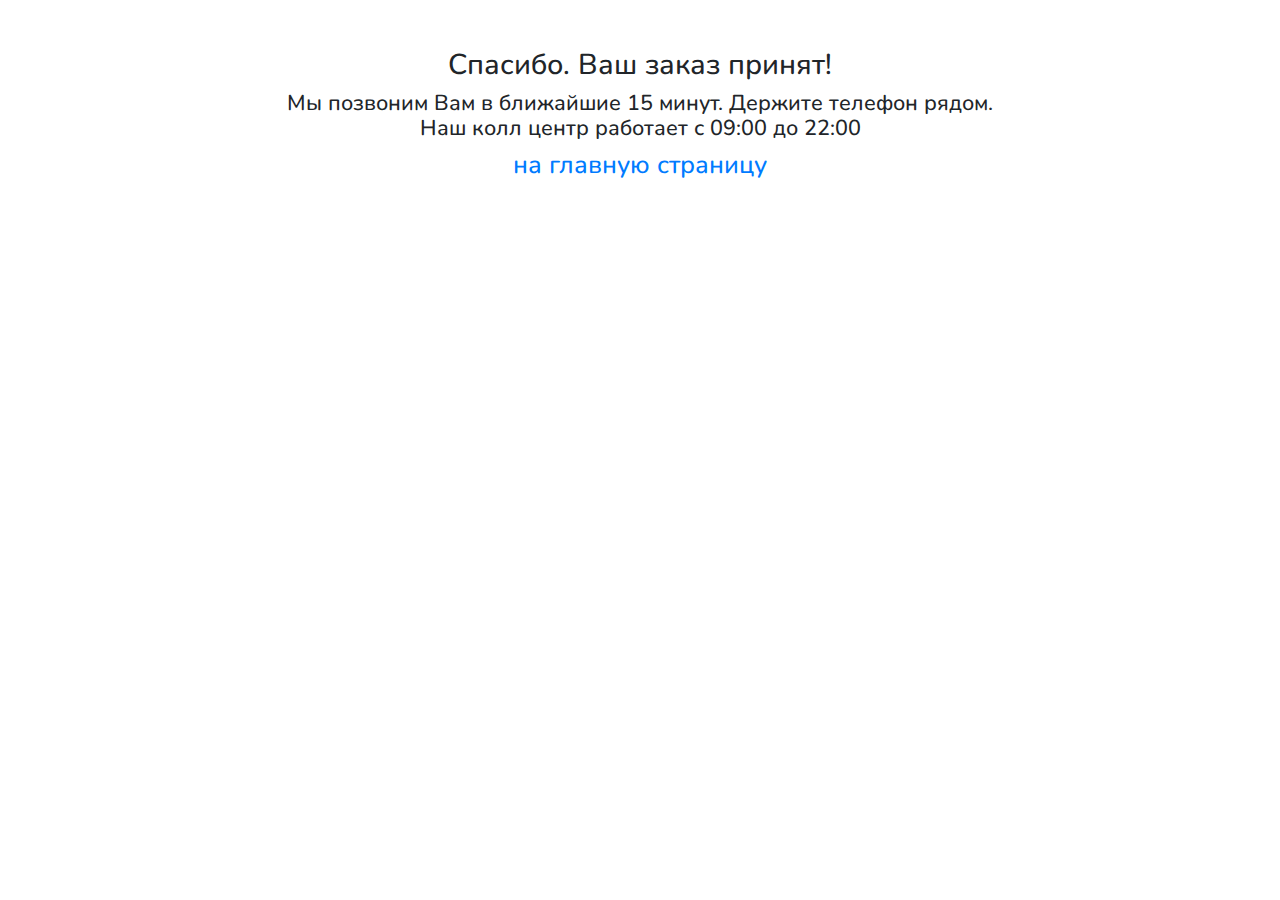
==== commit 76b522c8: "Add files via upload" ====
--- a/thankyou.html
+++ b/thankyou.html
@@ -15,6 +15,7 @@
                 <h2>Спасибо. Ваш заказ принят!</h2>
 				<h4>Мы позвоним Вам в ближайшие 15 минут. Держите телефон рядом.<br>
                 Наш колл центр работает с 09:00 до 22:00</h4>
+				<h3><a href="index.html">на главную страницу</a></h3>
             </div>
         </div>
     </div>
